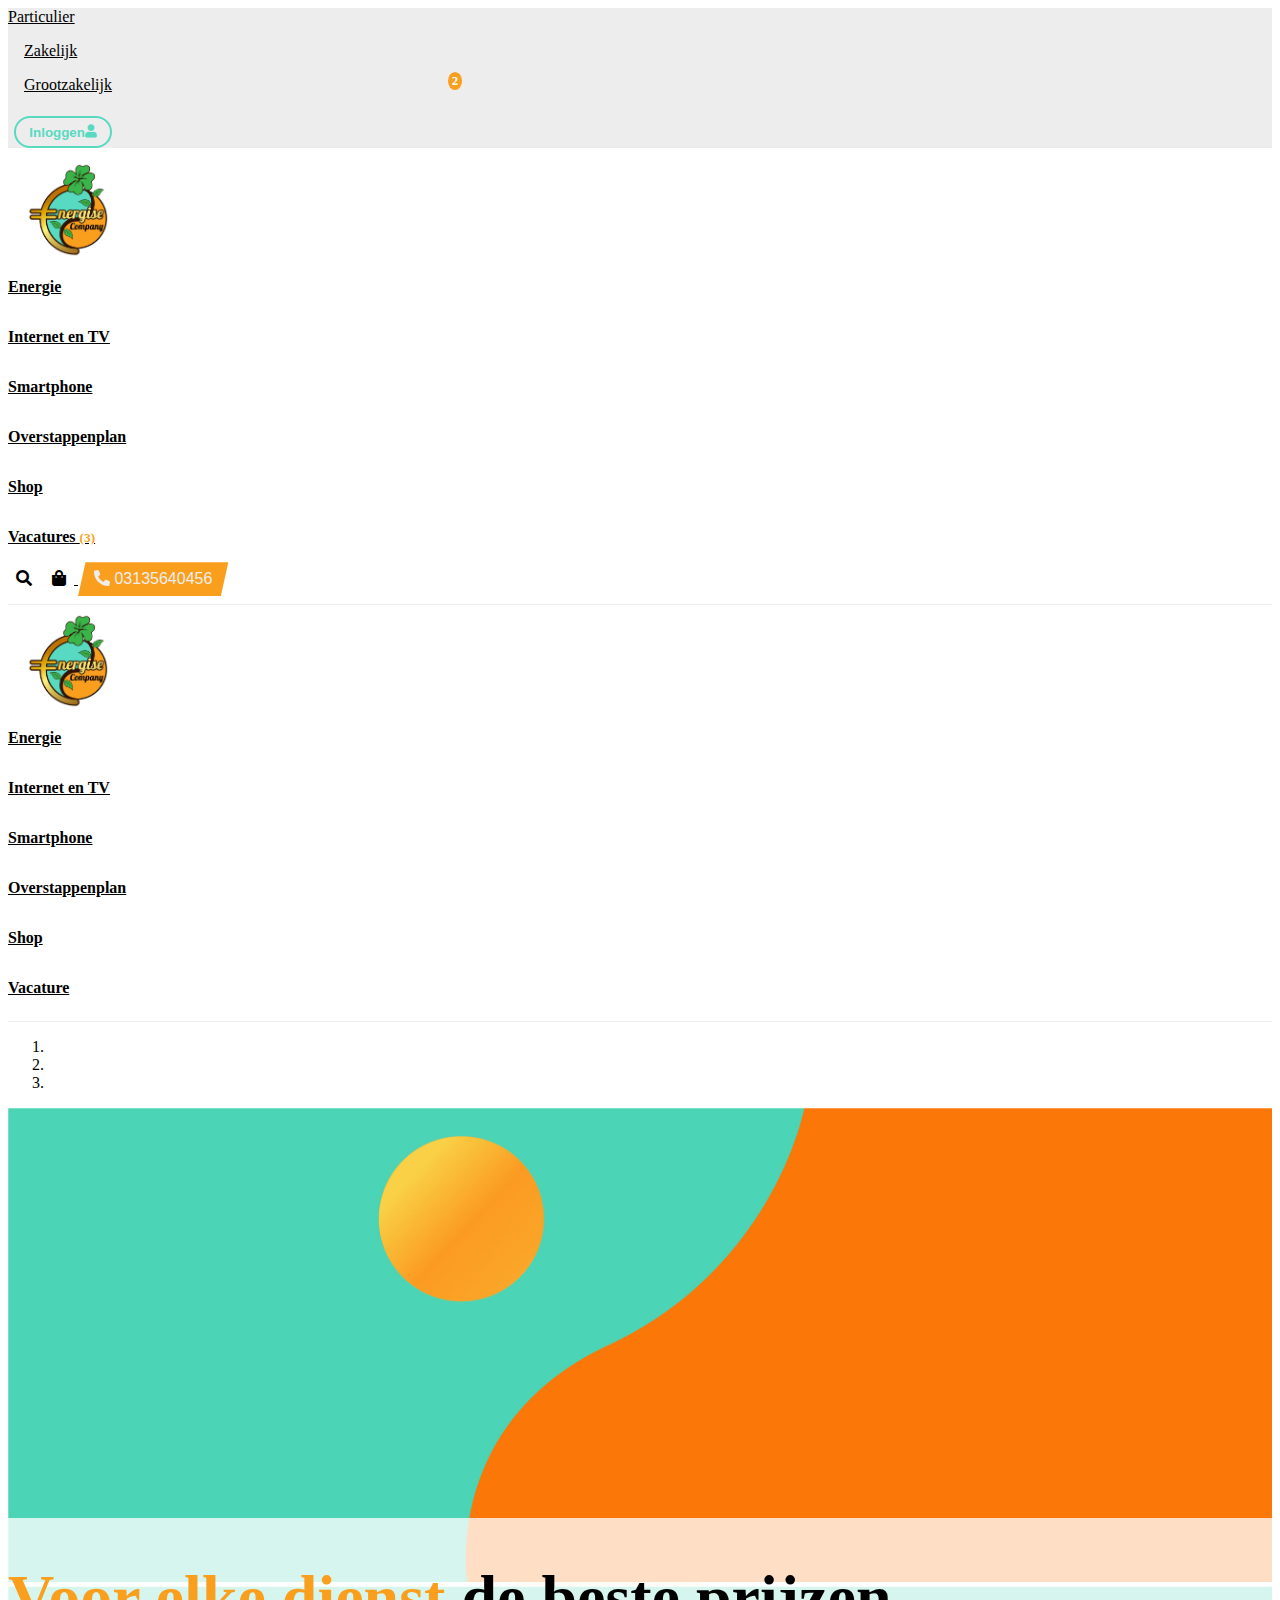
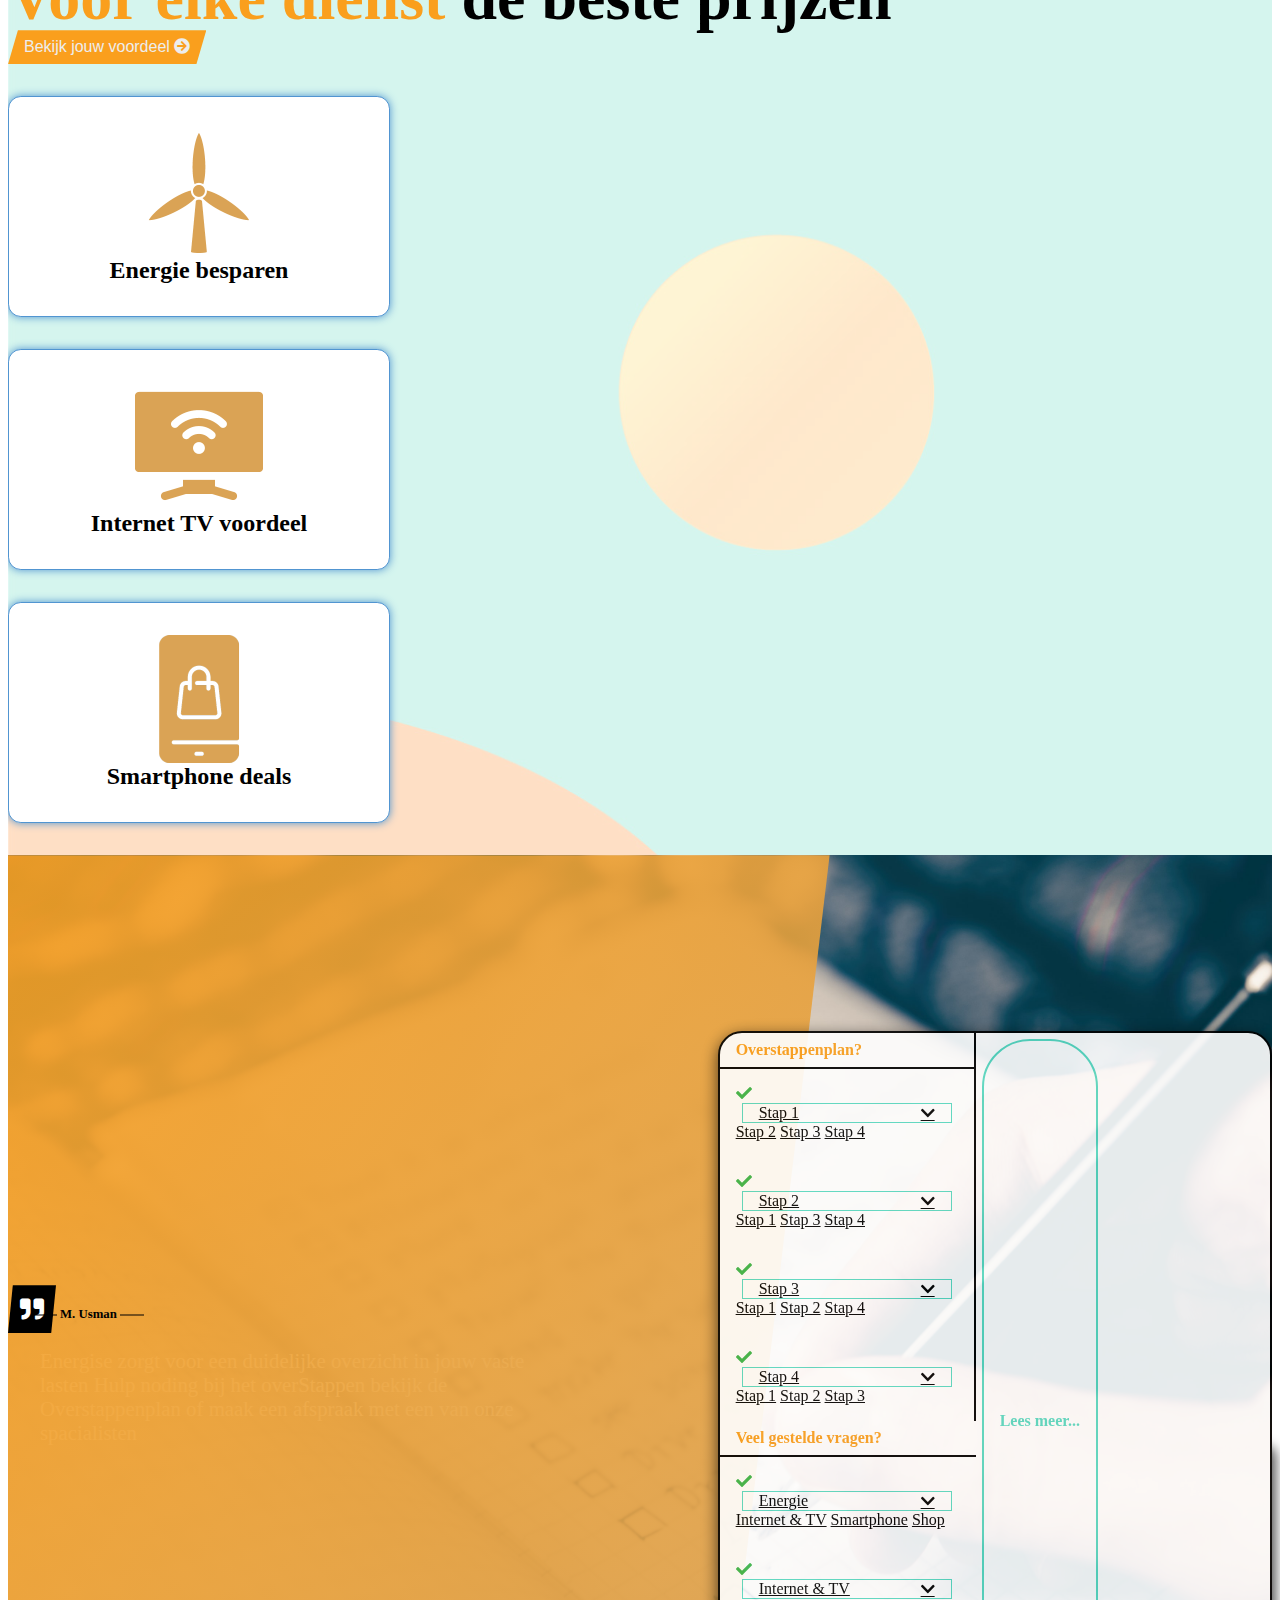
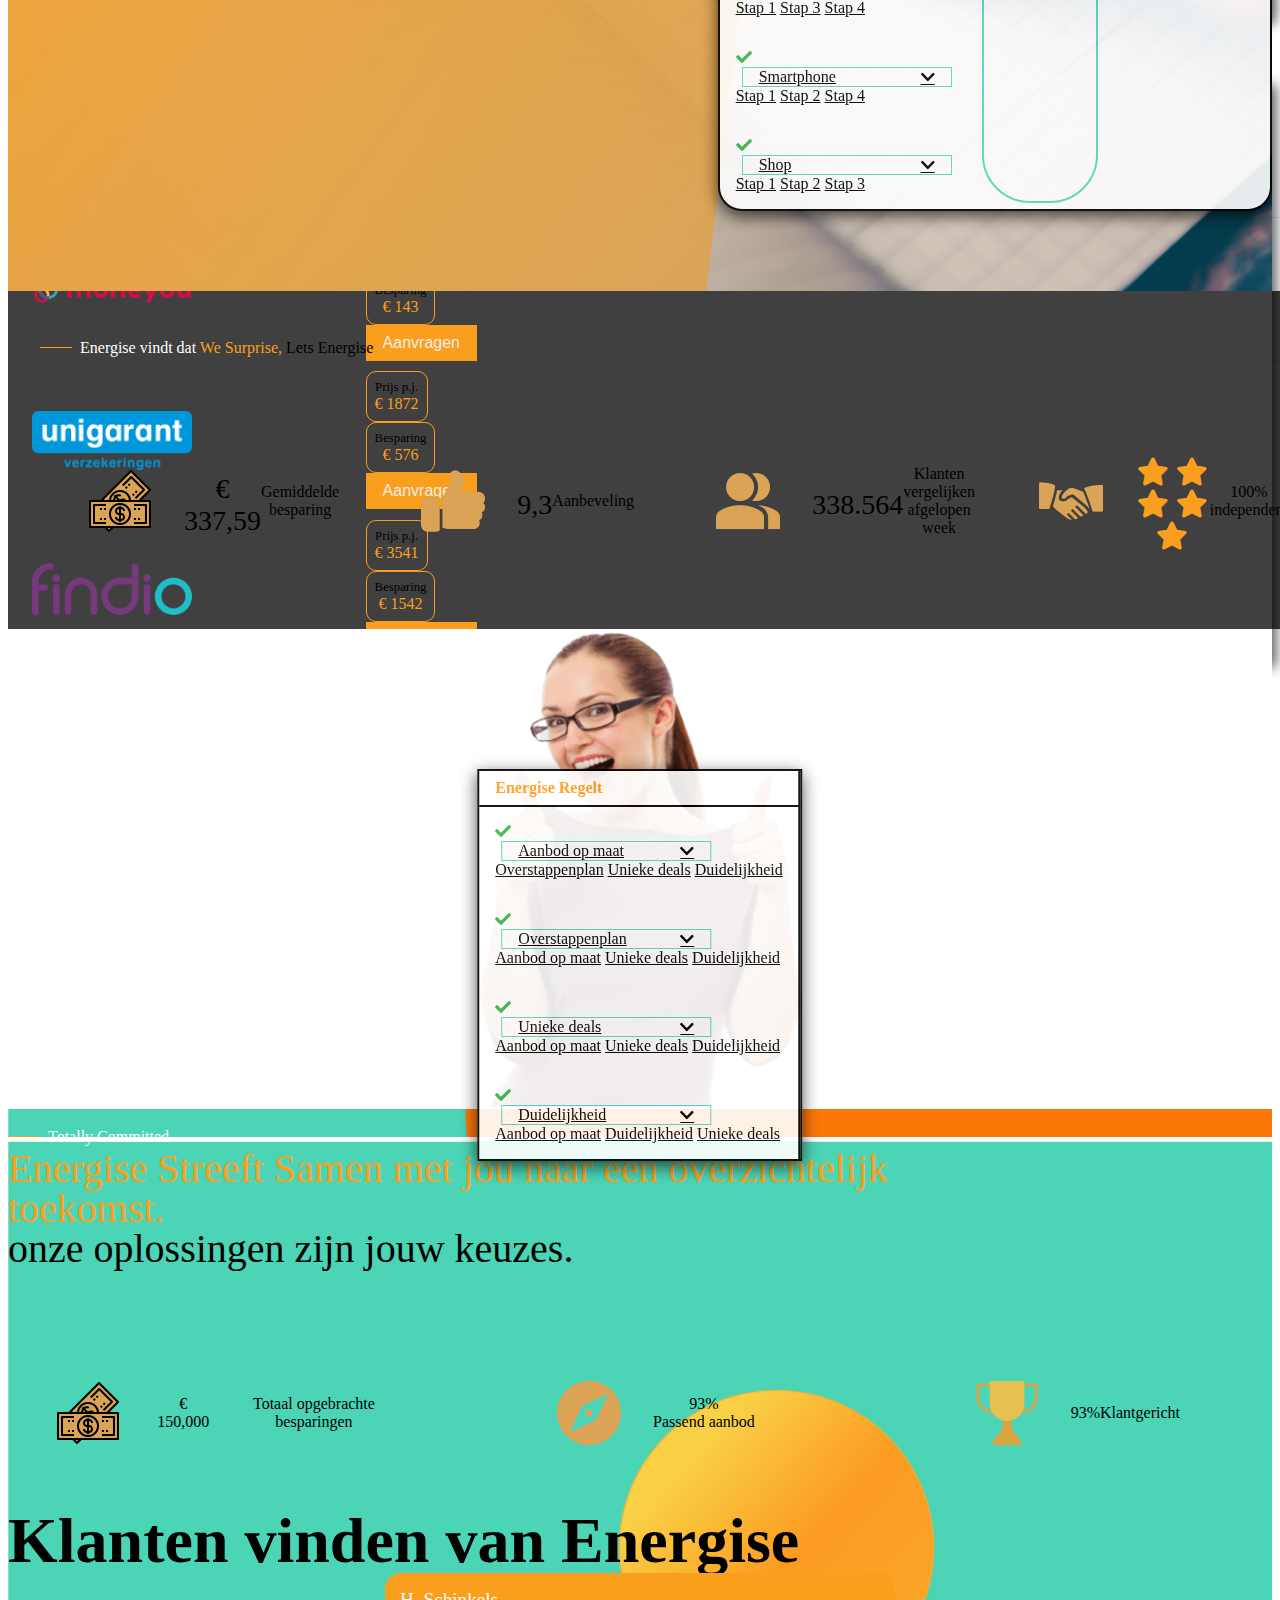
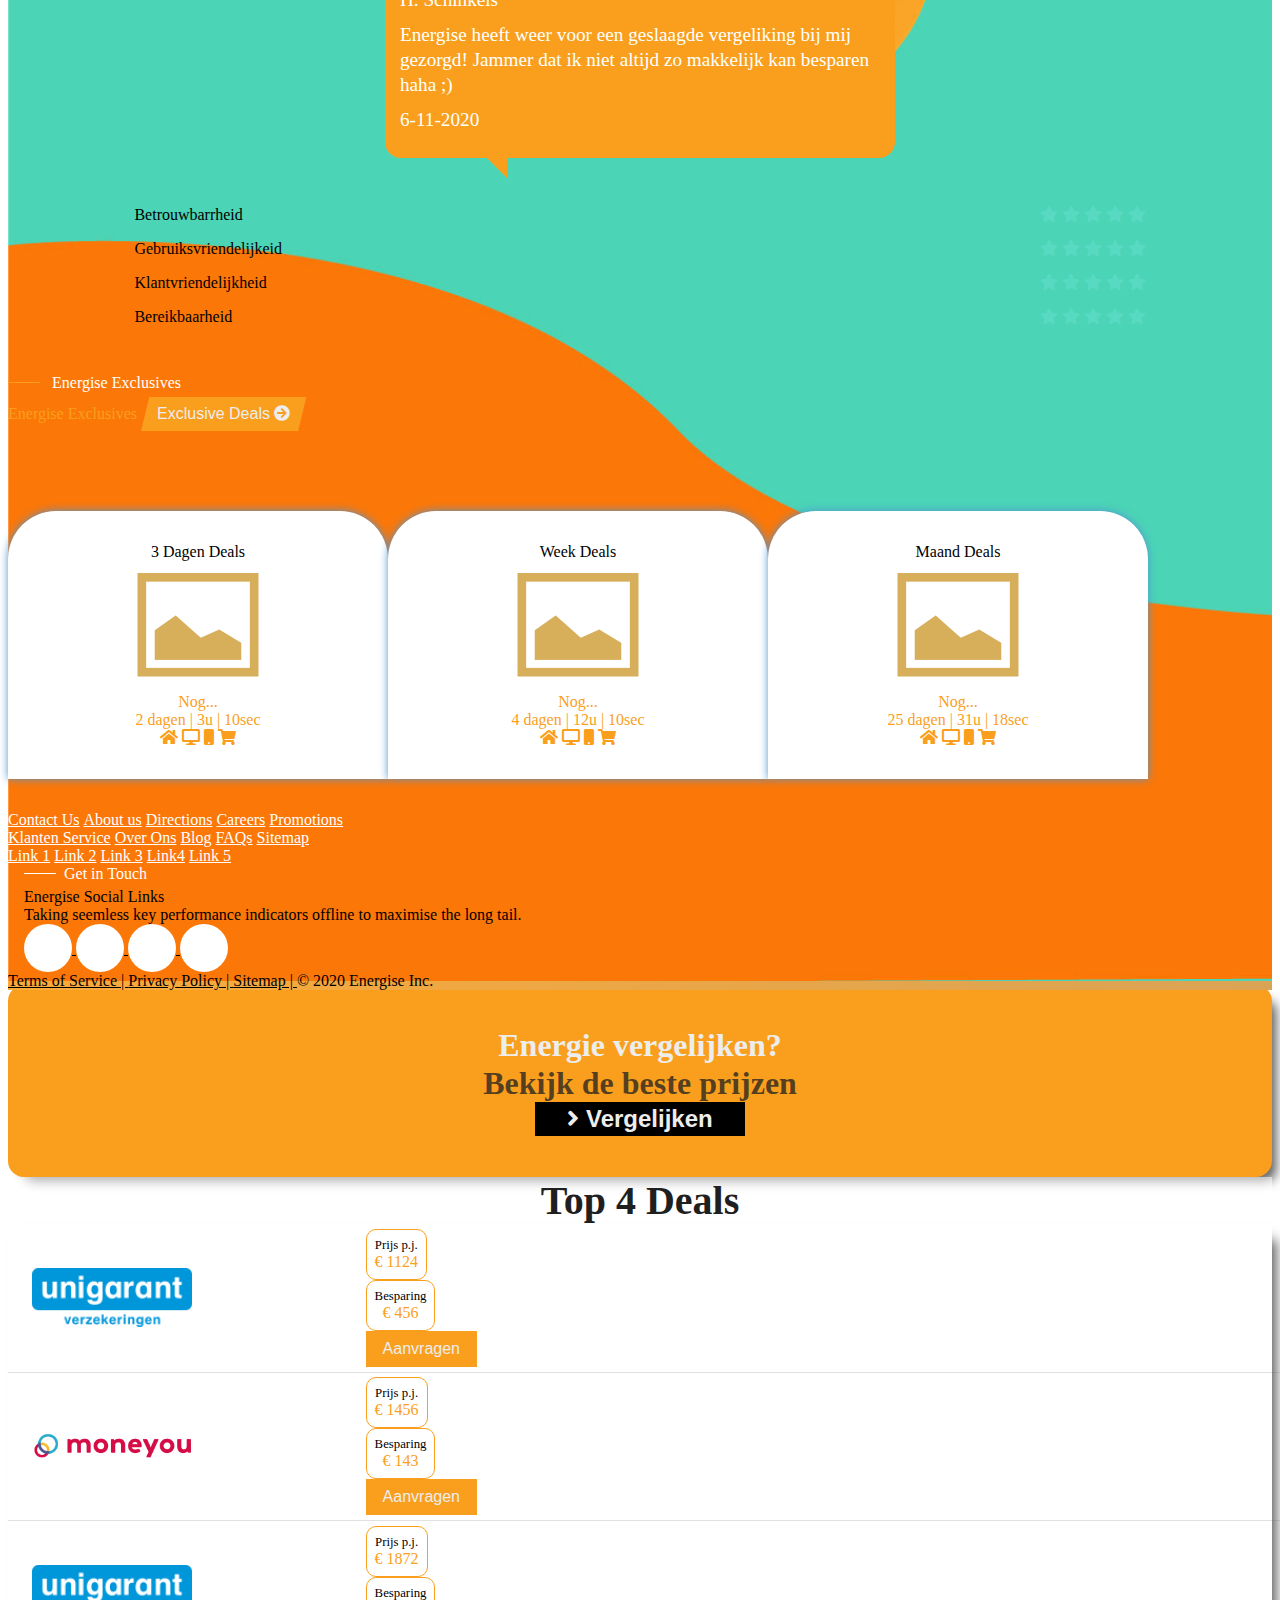
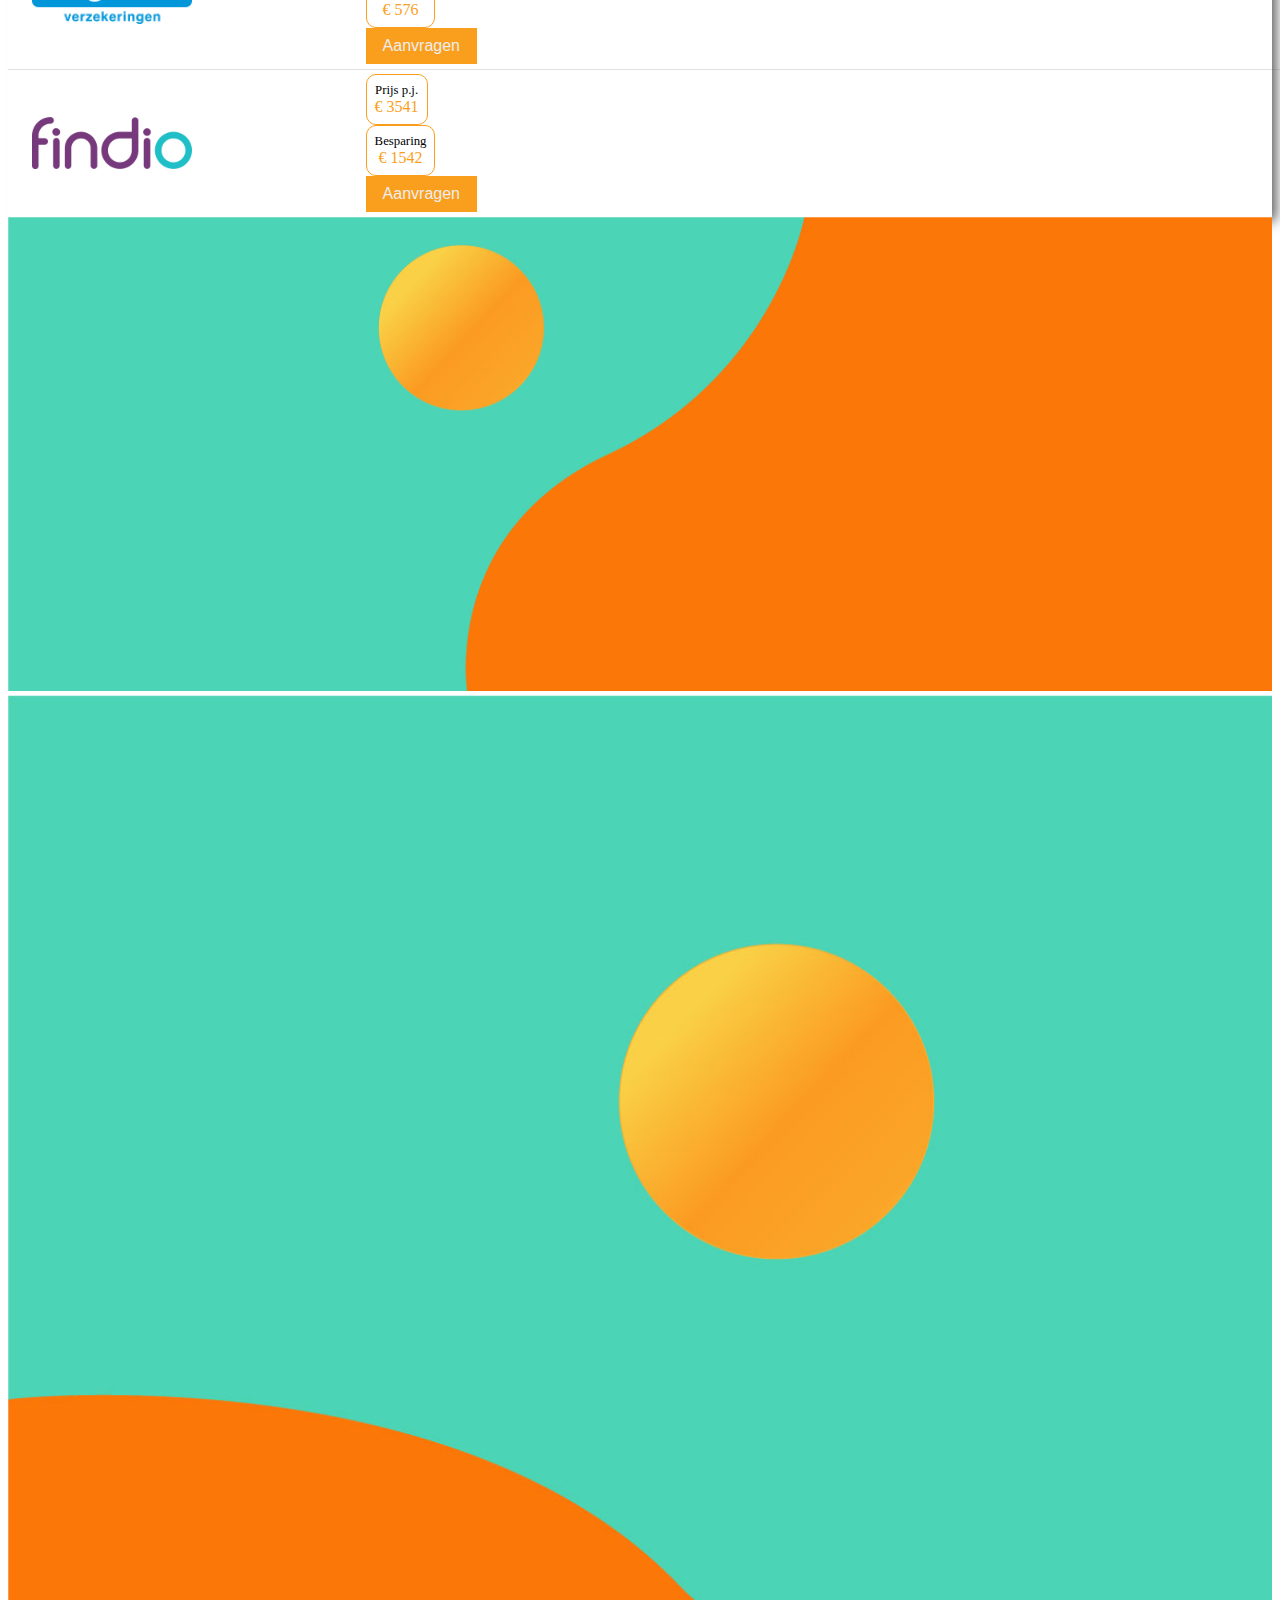
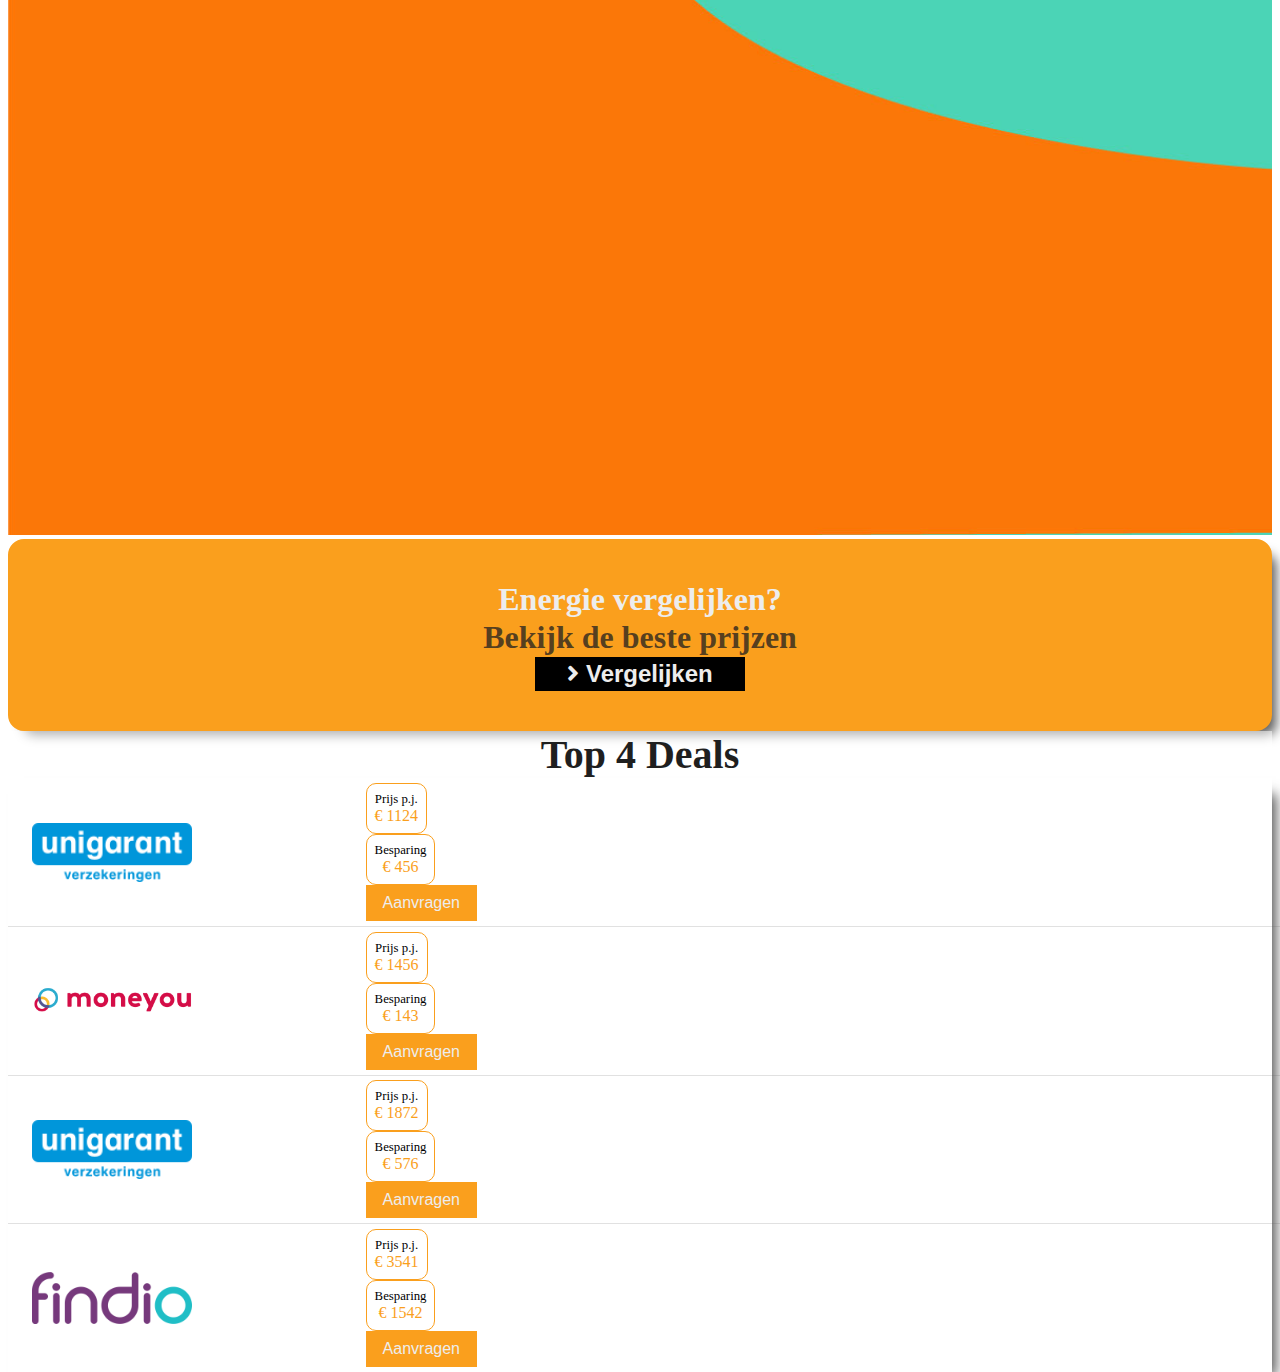
==== index.html @ 01d0f009 "3rd page 1st slider ready" ====
<!doctype html>

<html lang="fr">
<head>
  <meta charset="utf-8">
  <meta name="viewport" content="width=device-width, initial-scale=1">
  
  
  <title>Project Energize</title>
  <meta name="description" content="HTML Template by M.Usman">
  <meta name="author" content="SitePoint">
  
  <link rel="stylesheet" href="https://stackpath.bootstrapcdn.com/bootstrap/4.5.0/css/bootstrap.min.css" integrity="sha384-9aIt2nRpC12Uk9gS9baDl411NQApFmC26EwAOH8WgZl5MYYxFfc+NcPb1dKGj7Sk" crossorigin="anonymous">
  <link href="https://use.fontawesome.com/releases/v5.0.7/css/all.css" rel="stylesheet">
  <link rel="stylesheet" href="css/styles.css">  
  
</head>

<body>
  <header >
    <div class="container-fluid  above-header">
      <div class="container">
        <div class="row flex-column flex-lg-row justify-content-between">
          <div class="col mt-1">
            <div class="d-flex justify-content-start">
              <ul class="d-flex">
                <li>
                  <a href="#">Particulier</a>
                </li>
                <li >
                  <a href="#">Zakelijk </a>
                </li>
                <li >
                  <a href="pages/grootzakelijk.html">Grootzakelijk </a>
                </li>
              </ul>
            </div>
          </div>
          <div class="d-flex justify-content-center align-items-center justify-content-lg-end ">
            
            <button class="above-header--button">
              <div class="above-header--button_Inlogen">Inloggen</div>
              <i class="fa fa-user px-1" aria-hidden="true"></i>
            </button>
          </div>
        </div>
      </div>
    </div>
    
    <div class="container-fluid header d-none d-lg-block">
      <div class="container">
        <div class="row">
          <div class=" ">
            <a href="index.html" class="logo" ><img src="images/logo.jpg" alt="logo" ></a>
          </div>
          
          <div class="col">
            <div class="d-flex h-100">
              <ul class="d-flex justify-content-center align-items-center flex-grow-1 ">
                <li class="header-item">
                  <a href="pages/energie.html">Energie </a>
                </li>
                <li class=" header-item">
                  <a href="pages/internet_tv.html">Internet en TV</a>
                </li>
                <li class="header-item">
                  <a href="pages/smartphone.html">Smartphone</a>
                </li>
                <li class="header-item">
                  <a href="pages/overstappenplan.html">Overstappenplan </a>
                </li>
                <li class="header-item">
                  <a href="pages/shop.html">Shop</a>
                </li>
                <li class="header-item">
                  <a href="pages/vacatures.html">Vacatures <small class="align-top color-primary font-weight-bold">(3)</small></a>
                </li>
              </ul>
            </div>
          </div>
          
          <div class="header--right justify-content-end align-items-center d-flex">
            <i class="fa fa-search header--right_item" aria-hidden="true"></i>
            <a href="#">
              <i class="fa fa-shopping-bag pr-4 position-relative header--right_item" aria-hidden="true"><span class="header--right_itemcount">2</span>
              </i>
            </a> 
            <button class="header--right_item ener-btn-primary">
              <i class="fa fa-phone fa-flip-horizontal" aria-hidden="true"></i>
              03135640456
            </button>
            
          </div>
          
        </div>
        
      </div>
      
    </div>
    
    <nav class="header d-lg-none">
      <div class="pos-f-t">
        
        <nav class="navbar navbar-light ">
          <a href="#" class="logo align-self-center" ><img src="images/logo.jpg" alt="logo" ></a>
          <button class="navbar-toggler" type="button" data-toggle="collapse" data-target="#navbarToggleExternalContent" aria-controls="navbarToggleExternalContent" aria-expanded="true" aria-label="Toggle navigation">
            <span class="navbar-toggler-icon"></span>
          </button>
        </nav>
        
        <div class="collapse" id="navbarToggleExternalContent">
          <div class="p-4">
            <div class="col">
              <div class="d-flex  h-100">
                <ul class="d-flex justify-content-center align-items-center flex-column flex-grow-1 ">
                  <li class="header-item">
                    <a href="pages/energie.html">Energie</a>
                  </li>
                  <li class=" header-item">
                    <a href="pages/internet_tv.html">Internet en TV</a>
                  </li>
                  <li class="header-item">
                    <a href="pages/Smartphone.html">Smartphone</a>
                  </li>
                  <li class="header-item">
                    <a href="pages/overstappenplan.html">Overstappenplan</a>
                  </li>
                  <li class="header-item">
                    <a href="pages/shop.html">Shop</a>
                  </li>
                  <li class="header-item">
                    <a href="pages/vacatures.html">Vacature</a>
                  </li>
                </ul>
              </div>
            </div>
          </div>
        </div>
      </div>
      
    </nav>
    
    
  </header>
  
  <section class="banner">
    
    <div id="carouselExampleIndicators" class="carousel slide h-100" data-ride="carousel">
      <ol class="carousel-indicators">
        <li data-target="#carouselExampleIndicators" data-slide-to="0" class="active"></li>
        <li data-target="#carouselExampleIndicators" data-slide-to="1"></li>
        <li data-target="#carouselExampleIndicators" data-slide-to="2"></li>
      </ol>
      <div class="carousel-inner h-100">
        
        <div class="carousel-item active h-100">
          <img class="banner_bg d-none d-lg-block w-lg-100 position-absolute" src="images/banner_bg.jpg" alt="First slide">
          <img class="banner_bg d-block d-lg-none w-lg-100 position-absolute" src="images/banner_bg_mobile.jpg" alt="First slide">

          <div class="h-100 d-flex justify-content-center align-items-center">
            
            <div class="col-10 d-flex justify-content-center align-items-center flex-column flex-lg-row">
              
              <div class="col-12 col-lg-6 d-flex justify-content-center  p-0">
                <div class="banner--left">
                  <div class="banner--left--cta">
                    <span class="banner--left--cta_question">Energie vergelijken?</span>
                    <span class="banner--left--cta_text">Bekijk de beste prijzen</span>
                    <button class="ener-btn-secondary mt-3">
                      <i class="fa fa-angle-right" aria-hidden="true"></i>
                      <span>Vergelijken</span>
                    </button>
                  </div>
                </div>
              </div>
              
              <div class="col-12 col-lg-6 d-flex justify-content-center  p-0">
                <div class="banner--right">
                  <div class="banner--right_heading h1">Top 4 Deals</div>
                  <div class="deals ">
                    
                    <div class="deals-row flex-column flex-lg-row align-items-center">
                      <div class="deals-col deals-col_img">
                        <img src="images/unigarant_logo.png" alt="moneyou" class="deals--icon">
                      </div>
                      
                      <div class="d-flex w-100 justify-content-between">
                        <div class="deals-col">
                          <div class="deals--price-badge">
                            <span class="deals--price-badge_head">
                              Prijs p.j.
                            </span>
                            <span class="deals--price-badge_value color-primary">
                              € 1124
                            </span>
                          </div>
                          
                        </div>
                        <div class="deals-col">
                          <div class="deals--price-badge">
                            <span class="deals--price-badge_head">
                              Besparing
                            </span>
                            <span class="deals--price-badge_value color-primary">
                              € 456
                            </span>
                          </div>
                        </div>
                        <div class="deals-col">
                          <button class="deals_btn ener-btn-primary">Aanvragen</button>
                        </div>
                        
                      </div>
                    </div>
                    
                    <div class="deals-row flex-column flex-lg-row align-items-center">
                      <div class="deals-col deals-col_img">
                        <img src="images/moneyou_logo.png" alt="moneyou" class="deals--icon">
                      </div>
                      
                      <div class="d-flex w-100 justify-content-between">
                        
                        <div class="deals-col">
                          <div class="deals--price-badge">
                            <span class="deals--price-badge_head">
                              Prijs p.j.
                            </span>
                            <span class="deals--price-badge_value color-primary">
                              € 1456
                            </span>
                          </div>
                        </div>
                        
                        <div class="deals-col">
                          <div class="deals--price-badge">
                            <span class="deals--price-badge_head">
                              Besparing
                            </span>
                            <span class="deals--price-badge_value color-primary">
                              € 143
                            </span>
                          </div>
                        </div>
                        
                        <div class="deals-col">
                          <button class="deals_btn ener-btn-primary">Aanvragen</button>
                        </div>
                      </div>
                      
                    </div>
                    
                    <div class="deals-row flex-column flex-lg-row align-items-center">
                      <div class="deals-col deals-col_img">
                        <img src="images/unigarant_logo.png" alt="unigarant" class="deals--icon">
                      </div>
                      
                      <div class="d-flex w-100 justify-content-between">
                        
                        <div class="deals-col">
                          <div class="deals--price-badge">
                            <span class="deals--price-badge_head">
                              Prijs p.j.
                            </span>
                            <span class="deals--price-badge_value color-primary">
                              € 1872
                            </span>
                          </div>
                        </div>
                        
                        <div class="deals-col">
                          <div class="deals--price-badge">
                            <span class="deals--price-badge_head">
                              Besparing
                            </span>
                            <span class="deals--price-badge_value color-primary">
                              € 576
                            </span>
                          </div>
                        </div>
                        
                        <div class="deals-col">
                          <button class="deals_btn ener-btn-primary">Aanvragen</button>
                        </div>
                      </div>
                      
                    </div>
                    
                    <div class="deals-row flex-column flex-lg-row align-items-center">
                      <div class="deals-col deals-col_img">
                        <img src="images/findio_logo.png" alt="findio" class="deals--icon">
                      </div>
                      
                      <div class="d-flex w-100 justify-content-between">
                        
                        <div class="deals-col">
                          <div class="deals--price-badge">
                            <span class="deals--price-badge_head">
                              Prijs p.j.
                            </span>
                            <span class="deals--price-badge_value color-primary">
                              € 3541
                            </span>
                          </div>
                        </div>
                        
                        <div class="deals-col">
                          <div class="deals--price-badge">
                            <span class="deals--price-badge_head">
                              Besparing
                            </span>
                            <span class="deals--price-badge_value color-primary">
                              € 1542
                            </span>
                          </div>
                        </div>
                        
                        <div class="deals-col">
                          <button class="deals_btn ener-btn-primary">Aanvragen</button>
                        </div>
                        
                      </div>
                      
                    </div>
                    
                  </div>
                  
                </div>
              </div>
              
            </div>  
            
          </div>
          
        </div>
        
        <div class="carousel-item h-100">
          <img class="banner_bg d-none d-lg-block w-lg-100 position-absolute" src="images/banner_bg.jpg" alt="second slide">
          <img class="banner_bg d-block d-lg-none w-lg-100 position-absolute" src="images/banner_bg_mobile.jpg" alt="second slide">

          <div class="h-100 d-flex justify-content-center align-items-center">
            
            <div class="col-10 d-flex justify-content-center align-items-center flex-column flex-lg-row">
              
              <div class="col-12 col-lg-6 d-flex justify-content-center p-0">
                <div class="banner--left">
                  <div class="banner--left--cta">
                    <span class="banner--left--cta_question">Energie vergelijken?</span>
                    <span class="banner--left--cta_text">Bekijk de beste prijzen</span>
                    <button class="ener-btn-secondary mt-3">
                      <i class="fa fa-angle-right" aria-hidden="true"></i>
                      <span>Vergelijken</span>
                    </button>
                  </div>
                </div>
              </div>
              
              <div class="col-12 col-lg-6 d-flex justify-content-center p-0">
                <div class="banner--right">
                  <div class="banner--right_heading h1">Top 4 Deals</div>
                  <div class="deals ">
                    
                    <div class="deals-row flex-column flex-lg-row align-items-center">
                      <div class="deals-col deals-col_img">
                        <img src="images/unigarant_logo.png" alt="moneyou" class="deals--icon">
                      </div>
                      
                      <div class="d-flex w-100 justify-content-between">
                        <div class="deals-col">
                          <div class="deals--price-badge">
                            <span class="deals--price-badge_head">
                              Prijs p.j.
                            </span>
                            <span class="deals--price-badge_value color-primary">
                              € 1124
                            </span>
                          </div>
                          
                        </div>
                        <div class="deals-col">
                          <div class="deals--price-badge">
                            <span class="deals--price-badge_head">
                              Besparing
                            </span>
                            <span class="deals--price-badge_value color-primary">
                              € 456
                            </span>
                          </div>
                        </div>
                        <div class="deals-col">
                          <button class="deals_btn ener-btn-primary">Aanvragen</button>
                        </div>
                        
                      </div>
                    </div>
                    
                    <div class="deals-row flex-column flex-lg-row align-items-center">
                      <div class="deals-col deals-col_img">
                        <img src="images/moneyou_logo.png" alt="moneyou" class="deals--icon">
                      </div>
                      
                      <div class="d-flex w-100 justify-content-between">
                        
                        <div class="deals-col">
                          <div class="deals--price-badge">
                            <span class="deals--price-badge_head">
                              Prijs p.j.
                            </span>
                            <span class="deals--price-badge_value color-primary">
                              € 1456
                            </span>
                          </div>
                        </div>
                        
                        <div class="deals-col">
                          <div class="deals--price-badge">
                            <span class="deals--price-badge_head">
                              Besparing
                            </span>
                            <span class="deals--price-badge_value color-primary">
                              € 143
                            </span>
                          </div>
                        </div>
                        
                        <div class="deals-col">
                          <button class="deals_btn ener-btn-primary">Aanvragen</button>
                        </div>
                      </div>
                      
                    </div>
                    
                    <div class="deals-row flex-column flex-lg-row align-items-center">
                      <div class="deals-col deals-col_img">
                        <img src="images/unigarant_logo.png" alt="unigarant" class="deals--icon">
                      </div>
                      
                      <div class="d-flex w-100 justify-content-between">
                        
                        <div class="deals-col">
                          <div class="deals--price-badge">
                            <span class="deals--price-badge_head">
                              Prijs p.j.
                            </span>
                            <span class="deals--price-badge_value color-primary">
                              € 1872
                            </span>
                          </div>
                        </div>
                        
                        <div class="deals-col">
                          <div class="deals--price-badge">
                            <span class="deals--price-badge_head">
                              Besparing
                            </span>
                            <span class="deals--price-badge_value color-primary">
                              € 576
                            </span>
                          </div>
                        </div>
                        
                        <div class="deals-col">
                          <button class="deals_btn ener-btn-primary">Aanvragen</button>
                        </div>
                      </div>
                      
                    </div>
                    
                    <div class="deals-row flex-column flex-lg-row align-items-center">
                      <div class="deals-col deals-col_img">
                        <img src="images/findio_logo.png" alt="findio" class="deals--icon">
                      </div>
                      
                      <div class="d-flex w-100 justify-content-between">
                        
                        <div class="deals-col">
                          <div class="deals--price-badge">
                            <span class="deals--price-badge_head">
                              Prijs p.j.
                            </span>
                            <span class="deals--price-badge_value color-primary">
                              € 3541
                            </span>
                          </div>
                        </div>
                        
                        <div class="deals-col">
                          <div class="deals--price-badge">
                            <span class="deals--price-badge_head">
                              Besparing
                            </span>
                            <span class="deals--price-badge_value color-primary">
                              € 1542
                            </span>
                          </div>
                        </div>
                        
                        <div class="deals-col">
                          <button class="deals_btn ener-btn-primary">Aanvragen</button>
                        </div>
                        
                      </div>
                      
                    </div>
                    
                  </div>
                  
                </div>
              </div>
              
            </div>  
            
          </div>
          
        </div>
        
        <div class="carousel-item h-100">
          <img class="banner_bg d-none d-lg-block w-lg-100 position-absolute" src="images/banner_bg.jpg" alt="third slide">
          <img class="banner_bg d-block d-lg-none w-lg-100 position-absolute" src="images/banner_bg_mobile.jpg" alt="third slide">

          
          <div class="h-100 d-flex justify-content-center align-items-center">
            
            <div class="col-10 d-flex justify-content-center align-items-center flex-column flex-lg-row">
              
              <div class="col-12 col-lg-6 d-flex justify-content-center p-0">
                <div class="banner--left">
                  <div class="banner--left--cta">
                    <span class="banner--left--cta_question">Energie vergelijken?</span>
                    <span class="banner--left--cta_text">Bekijk de beste prijzen</span>
                    <button class="ener-btn-secondary mt-3">
                      <i class="fa fa-angle-right" aria-hidden="true"></i>
                      <span>Vergelijken</span>
                    </button>
                  </div>
                </div>
              </div>
              
              <div class="col-12 col-lg-6 d-flex justify-content-center p-0">
                <div class="banner--right">
                  <div class="banner--right_heading h1">Top 4 Deals</div>
                  <div class="deals ">
                    
                    <div class="deals-row flex-column flex-lg-row align-items-center">
                      <div class="deals-col deals-col_img">
                        <img src="images/unigarant_logo.png" alt="moneyou" class="deals--icon">
                      </div>
                      
                      <div class="d-flex w-100 justify-content-between">
                        <div class="deals-col">
                          <div class="deals--price-badge">
                            <span class="deals--price-badge_head">
                              Prijs p.j.
                            </span>
                            <span class="deals--price-badge_value color-primary">
                              € 1124
                            </span>
                          </div>
                          
                        </div>
                        <div class="deals-col">
                          <div class="deals--price-badge">
                            <span class="deals--price-badge_head">
                              Besparing
                            </span>
                            <span class="deals--price-badge_value color-primary">
                              € 456
                            </span>
                          </div>
                        </div>
                        <div class="deals-col">
                          <button class="deals_btn ener-btn-primary">Aanvragen</button>
                        </div>
                        
                      </div>
                    </div>
                    
                    <div class="deals-row flex-column flex-lg-row align-items-center">
                      <div class="deals-col deals-col_img">
                        <img src="images/moneyou_logo.png" alt="moneyou" class="deals--icon">
                      </div>
                      
                      <div class="d-flex w-100 justify-content-between">
                        
                        <div class="deals-col">
                          <div class="deals--price-badge">
                            <span class="deals--price-badge_head">
                              Prijs p.j.
                            </span>
                            <span class="deals--price-badge_value color-primary">
                              € 1456
                            </span>
                          </div>
                        </div>
                        
                        <div class="deals-col">
                          <div class="deals--price-badge">
                            <span class="deals--price-badge_head">
                              Besparing
                            </span>
                            <span class="deals--price-badge_value color-primary">
                              € 143
                            </span>
                          </div>
                        </div>
                        
                        <div class="deals-col">
                          <button class="deals_btn ener-btn-primary">Aanvragen</button>
                        </div>
                      </div>
                      
                    </div>
                    
                    <div class="deals-row flex-column flex-lg-row align-items-center">
                      <div class="deals-col deals-col_img">
                        <img src="images/unigarant_logo.png" alt="unigarant" class="deals--icon">
                      </div>
                      
                      <div class="d-flex w-100 justify-content-between">
                        
                        <div class="deals-col">
                          <div class="deals--price-badge">
                            <span class="deals--price-badge_head">
                              Prijs p.j.
                            </span>
                            <span class="deals--price-badge_value color-primary">
                              € 1872
                            </span>
                          </div>
                        </div>
                        
                        <div class="deals-col">
                          <div class="deals--price-badge">
                            <span class="deals--price-badge_head">
                              Besparing
                            </span>
                            <span class="deals--price-badge_value color-primary">
                              € 576
                            </span>
                          </div>
                        </div>
                        
                        <div class="deals-col">
                          <button class="deals_btn ener-btn-primary">Aanvragen</button>
                        </div>
                      </div>
                      
                    </div>
                    
                    <div class="deals-row flex-column flex-lg-row align-items-center">
                      <div class="deals-col deals-col_img">
                        <img src="images/findio_logo.png" alt="findio" class="deals--icon">
                      </div>
                      
                      <div class="d-flex w-100 justify-content-between">
                        
                        <div class="deals-col">
                          <div class="deals--price-badge">
                            <span class="deals--price-badge_head">
                              Prijs p.j.
                            </span>
                            <span class="deals--price-badge_value color-primary">
                              € 3541
                            </span>
                          </div>
                        </div>
                        
                        <div class="deals-col">
                          <div class="deals--price-badge">
                            <span class="deals--price-badge_head">
                              Besparing
                            </span>
                            <span class="deals--price-badge_value color-primary">
                              € 1542
                            </span>
                          </div>
                        </div>
                        
                        <div class="deals-col">
                          <button class="deals_btn ener-btn-primary">Aanvragen</button>
                        </div>
                        
                      </div>
                      
                    </div>
                    
                  </div>
                  
                </div>
              </div>
              
            </div>  
            
          </div>
          
        </div>
        
        
      </div>
      <a class="carousel-control-prev" href="#carouselExampleIndicators" role="button" data-slide="prev">
        <span class="carousel-control-prev-icon" aria-hidden="true"></span>
        <span class="sr-only">Previous</span>
      </a>
      <a class="carousel-control-next" href="#carouselExampleIndicators" role="button" data-slide="next">
        <span class="carousel-control-next-icon" aria-hidden="true"></span>
        <span class="sr-only">Next</span>
      </a>
    </div>
    
    <!-- experiment carosal Ends here  -->
    
    
    
  </section>
  
  
  
  
  <section class="services">
    <i class="fa fa-bolt" aria-hidden="true"></i>
    <div class="container">
      <div class="row flex-lg-row flex-column align-items-center align-items-lg-end">
        <div class="d-flex flex-column services--h1">
          <span class="color-primary">Voor elke dienst</span>
          <span class="">de beste prijzen</span>
        </div>
        
        <div class="d-flex flex-grow-1 justify-content-end align-items-end go-right">
          <button class="ener-btn-primary px-4">Bekijk jouw voordeel 
            <i class="fa fa-arrow-circle-right go-right" aria-hidden="true"></i>
          </button>
        </div>
      </div>
      
      <div class="row d-flex flex-lg-row flex-column justify-content-between">
        <div class="services--card">
          <img src="images/Windmill.png" alt="Windmill" class="services--card_icon">
          <span class="services--card_text">Energie besparen</span>
        </div>
        
        <div class="services--card">
          <img src="images/smart-tv.png" alt="Smart-TV" class="services--card_icon">
          <span class="services--card_text">Internet TV voordeel</span>
        </div>
        
        <div class="services--card">
          <img src="images/phone.png" alt="phone" class="services--card_icon">
          <span class="services--card_text">Smartphone deals</span>
        </div>
      </div>
      
      
      
    </div>
    
    <div class="services--transferplan">
      <div class="services--transferplan_bg"></div>
      <div class="services--transferplan--wraper container flex-column flex-lg-row">
        
        <div class="services--transferplan-left col-12 col-lg-6 d-flex justify-content-center align-items-center flex-column text-center">
          <i class="fa fa-quote-right services--transferplan--quote_mark " aria-hidden="true"></i>
          <span class="services--transferplan--quote_name">M. Usman</span>
          <div class="services--transferplan--quote">
            Energise zorgt voor een duidelijke overzicht in 
            jouw vaste lasten Hulp noding bij het overStappen
             bekijk de Overstappenplan of maak een afspraak 
             met een van onze spacialisten</div>
        </div>
        
        <div class="services--transferplan-right flex-column">
          <div class="d-flex flex-column flex-lg-row">
            <div class="p-0 flex-grow-1 d-flex justify-content-center text-center">
              <div class="services--transferplan-right--left flex-column">
                <span class="services--transferplan-right_heading color-primary">Overstappenplan?</span>
                <span class="services--transferplan-right--row d-flex align-items-center">
                  <i class="fa fa-check" aria-hidden="true"></i>
                  <div class="dropdown ">
                    <a class="btn services--transferplan-right_dropdown" href="#" role="button" id="dropdownMenuLink" data-toggle="dropdown" aria-haspopup="true" aria-expanded="false">
                      Stap 1
                      <i class="fa fa-chevron-down" aria-hidden="true"></i>
                    </a>
                    <div class="dropdown-menu w-100" aria-labelledby="dropdownMenuLink">
                      <a class="dropdown-item" href="#">Stap 2</a>
                      <a class="dropdown-item" href="#">Stap 3</a>
                      <a class="dropdown-item" href="#">Stap 4</a>
                    </div>
                  </div>
                </span>
                
                <span class="services--transferplan-right--row d-flex align-items-center">
                  <i class="fa fa-check" aria-hidden="true"></i>
                  <div class="dropdown ">
                    <a class="btn services--transferplan-right_dropdown" href="#" role="button" id="dropdownMenuLink" data-toggle="dropdown" aria-haspopup="true" aria-expanded="false">
                      Stap 2
                      <i class="fa fa-chevron-down" aria-hidden="true"></i>
                    </a>
                    <div class="dropdown-menu w-100" aria-labelledby="dropdownMenuLink">
                      <a class="dropdown-item" href="#">Stap 1</a>
                      <a class="dropdown-item" href="#">Stap 3</a>
                      <a class="dropdown-item" href="#">Stap 4</a>
                    </div>
                  </div>
                </span>
                
                <span class="services--transferplan-right--row d-flex align-items-center">
                  <i class="fa fa-check" aria-hidden="true"></i>
                  <div class="dropdown ">
                    <a class="btn services--transferplan-right_dropdown" href="#" role="button" id="dropdownMenuLink" data-toggle="dropdown" aria-haspopup="true" aria-expanded="false">
                      Stap 3
                      <i class="fa fa-chevron-down" aria-hidden="true"></i>
                    </a>
                    <div class="dropdown-menu w-100" aria-labelledby="dropdownMenuLink">
                      <a class="dropdown-item" href="#">Stap 1</a>
                      <a class="dropdown-item" href="#">Stap 2</a>
                      <a class="dropdown-item" href="#">Stap 4</a>
                    </div>
                  </div>
                </span>
                
                <span class="services--transferplan-right--row d-flex align-items-center">
                  <i class="fa fa-check" aria-hidden="true"></i>
                  <div class="dropdown ">
                    <a class="btn services--transferplan-right_dropdown" href="#" role="button" id="dropdownMenuLink" data-toggle="dropdown" aria-haspopup="true" aria-expanded="false">
                      Stap 4
                      <i class="fa fa-chevron-down" aria-hidden="true"></i>
                    </a>
                    <div class="dropdown-menu w-100" aria-labelledby="dropdownMenuLink">
                      <a class="dropdown-item" href="#">Stap 1</a>
                      <a class="dropdown-item" href="#">Stap 2</a>
                      <a class="dropdown-item" href="#">Stap 3</a>
                    </div>
                  </div>
                </span>
              </div>
            </div>
            
            <div class="p-0 flex-grow-1 d-flex justify-content-center text-center">
              <div class="services--transferplan-right--right flex-column">
                <span class="services--transferplan-right_heading color-primary">Veel gestelde vragen?</span>
                <span class="services--transferplan-right--row d-flex align-items-center">
                  <i class="fa fa-check" aria-hidden="true"></i>
                  <div class="dropdown ">
                    <a class="btn services--transferplan-right_dropdown" href="#" role="button" id="dropdownMenuLink" data-toggle="dropdown" aria-haspopup="true" aria-expanded="false">
                      Energie
                      <i class="fa fa-chevron-down" aria-hidden="true"></i>
                    </a>
                    <div class="dropdown-menu w-100" aria-labelledby="dropdownMenuLink">
                      <a class="dropdown-item" href="#">Internet & TV</a>
                      <a class="dropdown-item" href="#">Smartphone</a>
                      <a class="dropdown-item" href="#">Shop</a>
                    </div>
                  </div>
                </span>
                
                <span class="services--transferplan-right--row d-flex align-items-center">
                  <i class="fa fa-check" aria-hidden="true"></i>
                  <div class="dropdown ">
                    <a class="btn services--transferplan-right_dropdown" href="#" role="button" id="dropdownMenuLink" data-toggle="dropdown" aria-haspopup="true" aria-expanded="false">
                      Internet & TV
                      <i class="fa fa-chevron-down" aria-hidden="true"></i>
                    </a>
                    <div class="dropdown-menu w-100" aria-labelledby="dropdownMenuLink">
                      <a class="dropdown-item" href="#">Stap 1</a>
                      <a class="dropdown-item" href="#">Stap 3</a>
                      <a class="dropdown-item" href="#">Stap 4</a>
                    </div>
                  </div>
                </span>
                
                <span class="services--transferplan-right--row d-flex align-items-center">
                  <i class="fa fa-check" aria-hidden="true"></i>
                  <div class="dropdown  ">
                    <a class="btn services--transferplan-right_dropdown" href="#" role="button" id="dropdownMenuLink" data-toggle="dropdown" aria-haspopup="true" aria-expanded="false">
                      Smartphone
                      <i class="fa fa-chevron-down" aria-hidden="true"></i>
                    </a>
                    <div class="dropdown-menu w-100" aria-labelledby="dropdownMenuLink">
                      <a class="dropdown-item" href="#">Stap 1</a>
                      <a class="dropdown-item" href="#">Stap 2</a>
                      <a class="dropdown-item" href="#">Stap 4</a>
                    </div>
                  </div>
                </span>
                
                <span class="services--transferplan-right--row d-flex align-items-center ">
                  <i class="fa fa-check" aria-hidden="true"></i>
                  <div class="dropdown  ">
                    <a class="btn services--transferplan-right_dropdown" href="#" role="button" id="dropdownMenuLink" data-toggle="dropdown" aria-haspopup="true" aria-expanded="false">
                      Shop
                      <i class="fa fa-chevron-down" aria-hidden="true"></i>
                    </a>
                    <div class="dropdown-menu w-100" aria-labelledby="dropdownMenuLink">
                      <a class="dropdown-item" href="#">Stap 1</a>
                      <a class="dropdown-item" href="#">Stap 2</a>
                      <a class="dropdown-item" href="#">Stap 3</a>
                    </div>
                  </div>
                </span>
              </div>
            </div>
          </div>
          
          
          <div class="above-header--button justify-content-center">Lees meer...</div>
        </div>
      </div>
    </div>
  </section>
  
  <section class="surprise">
    <i class="fa fa-bolt" aria-hidden="true"></i>
    
    <div class="container">
      <div class="d-flex flex-column">
        <span class="surprise--subheading">Energise vindt dat</span>
        <span class="h1 d-flex flex-column font-weight-bold">
          <span class="color-primary">We Surprise,</span>
          <span class="text-white mt-n2">Lets Energise</span>
        </div>
        
        <div class="surprise--stats flex-column flex-lg-row">
          
          <div class="surprise--stats--details d-flex flex-column text-white">
            <img src="images/money.png" alt="money icon" class="services--card_icon">
            <span class="surprise--stats--details_value">€ 337,59</span>
            <span class="">Gemiddelde besparing</span>
            
          </div>
          
          <div class="surprise--stats--details d-flex flex-column text-white">
            <img src="images/like.png" alt="like" class="services--card_icon">
            <span class="surprise--stats--details_value">9,3</span>
            <span class="">Aanbeveling</span>
            
          </div>
          
          <div class="surprise--stats--details d-flex flex-column text-white">
            <img src="images/group.png" alt="money icon" class="services--card_icon">
            <span class="surprise--stats--details_value">338.564</span>
            <span class="">Klanten vergelijken afgelopen week</span>
            
          </div>
          
          <div class="surprise--stats--details d-flex flex-column text-white">
            <img src="images/agreement.png" alt="agreement" class="services--card_icon">
            
            <!-- <img src="images/star.png" alt="agreement" class="star-icon"> -->
            <span class="color-primary surprise--stats--details_value text">
              <i class="fa fa-star" aria-hidden="true"></i>
              <i class="fa fa-star" aria-hidden="true"></i>
              <i class="fa fa-star" aria-hidden="true"></i>
              <i class="fa fa-star" aria-hidden="true"></i>
              <i class="fa fa-star" aria-hidden="true"></i>
            </span>
            
            
            
            <span class="">100% independent</span>
            
          </div>
          
        </div>
        
        
        
      </div>
    </div>
    
    
  </section>
  
  <section class="regelt">
    <div class="container">
      <div class="row pt-3">
        
        <div class="regelt--energise col-12 col-lg-6">
          <div class="services--transferplan-right regelt--transferplan">
            <div class="p-0 flex-grow-1 d-flex justify-content-center text-center">
              <div class="services--transferplan-right--left flex-column ">
                <span class="services--transferplan-right_heading color-primary">Energise Regelt</span>
                <span class="services--transferplan-right--row d-flex align-items-center">
                  <i class="fa fa-check" aria-hidden="true"></i>
                  <div class="dropdown  ">
                    <a class="btn services--transferplan-right_dropdown" href="#" role="button" id="dropdownMenuLink" data-toggle="dropdown" aria-haspopup="true" aria-expanded="false">
                        Aanbod op maat
                      <i class="fa fa-chevron-down" aria-hidden="true"></i>
                    </a>
                    <div class="dropdown-menu w-100" aria-labelledby="dropdownMenuLink">
                      <a class="dropdown-item" href="#">Overstappenplan</a>
                      <a class="dropdown-item" href="#">Unieke deals</a>
                      <a class="dropdown-item" href="#">Duidelijkheid</a>
                    </div>
                  </div>
                </span>
                
                <span class="services--transferplan-right--row d-flex align-items-center">
                  <i class="fa fa-check" aria-hidden="true"></i>
                  <div class="dropdown  ">
                    <a class="btn services--transferplan-right_dropdown" href="#" role="button" id="dropdownMenuLink" data-toggle="dropdown" aria-haspopup="true" aria-expanded="false">
                      Overstappenplan
                      <i class="fa fa-chevron-down" aria-hidden="true"></i>
                    </a>
                    <div class="dropdown-menu w-100" aria-labelledby="dropdownMenuLink">
                      <a class="dropdown-item" href="#">Aanbod op maat</a>
                      <a class="dropdown-item" href="#">Unieke deals</a>
                      <a class="dropdown-item" href="#">Duidelijkheid</a>
                    </div>
                  </div>
                </span>
                
                <span class="services--transferplan-right--row d-flex align-items-center">
                  <i class="fa fa-check" aria-hidden="true"></i>
                  <div class="dropdown  ">
                    <a class="btn services--transferplan-right_dropdown" href="#" role="button" id="dropdownMenuLink" data-toggle="dropdown" aria-haspopup="true" aria-expanded="false">
                      Unieke deals
                      <i class="fa fa-chevron-down" aria-hidden="true"></i>
                    </a>
                    <div class="dropdown-menu w-100" aria-labelledby="dropdownMenuLink">
                      <a class="dropdown-item" href="#">Aanbod op maat</a>
                      <a class="dropdown-item" href="#">Unieke deals</a>
                      <a class="dropdown-item" href="#">Duidelijkheid</a>
                    </div>
                  </div>
                </span>
                
                <span class="services--transferplan-right--row d-flex align-items-center">
                  <i class="fa fa-check" aria-hidden="true"></i>
                  <div class="dropdown">
                    <a class="btn services--transferplan-right_dropdown" href="#" role="button" id="dropdownMenuLink" data-toggle="dropdown" aria-haspopup="true" aria-expanded="false">
                        Duidelijkheid
                      <i class="fa fa-chevron-down" aria-hidden="true"></i>
                    </a>
                    <div class="dropdown-menu w-100" aria-labelledby="dropdownMenuLink">
                      <a class="dropdown-item" href="#">Aanbod op maat</a>
                      <a class="dropdown-item" href="#">Duidelijkheid</a>
                      <a class="dropdown-item" href="#">Unieke deals</a>
                    </div>
                  </div>
                </span>
              </div>
            </div>
          </div>
        </div>
        
        <div class="regelt--committed col-12 col-lg-6 mt-5 mt-lg-0">
          <div class="regelt--committed--text d-flex flex-column" >
            <span class="surprise--subheading text-uppercase text-dark font-weight-bold">Totally Committed</span>
            <span class="regelt--committed--text_heading">
              <p class="color-primary">
                Energise Streeft Samen met jou naar een overzichtelijk toekomst.
              </p>
              <p>
                onze oplossingen zijn jouw keuzes.
              </p>
              
            </span>
            
          </div>
          
          <div class="surprise--stats flex-lg-row flex-column">
            
            <div class="surprise--stats--details d-flex flex-column mt-0 p-0">
              <img src="images/money.png" alt="money icon" class="services--card_icon">
              <span class="">€ 150,000</span>
              <span class="">Totaal opgebrachte besparingen</span>
              
            </div>
            
            <div class="surprise--stats--details regelt--committed--stats d-flex flex-column mt-0 p-0">
              <img src="images/compass.png" alt="compass" class="services--card_icon">
              <span>
                <p class="">93%</p>
                <p class="">Passend aanbod</p>
              </span>
              
              
            </div>
            
            <div class="surprise--stats--details d-flex flex-column mt-0 p-0">
              <img src="images/cup.png" alt="compass" class="services--card_icon">
              <span class="">93%</span>
              <span class="">Klantgericht</span>
              
            </div>
          </div>
        </div>        
      </div>
    </div>
  </div>
  
</section>

<section class="rating">
  <div class="container">
    <div class="row justify-content-center mt-3">
      <div class="d-flex flex-column align-items-center"> 
        <p class="services--h1 text-lg-left text-center mb-lg-5">Klanten vinden van Energise</p>
        
        <div class="rating--container">
          <div class="rating--bubble">
            <p class="rating--bubble_username font-weight-bold">H. Schinkels</p>
            <p>Energise heeft weer voor een geslaagde vergeliking bij mij 
              gezorgd! Jammer dat ik niet altijd zo makkelijk kan
              besparen haha ;)
            </p>
            <p class="rating_date small text-right">6-11-2020</p>
          </div>
          
          <div class="rating--stats mt-n2">
            <span class="rating--stats_spec">Betrouwbarrheid</span>
            <span class="color-primary rating--stats_stars">
              <!-- for independent coloring of each star, remove .rating--stats_stars from span and put it to respective star class, but non-rated stars colors need to be choosen -->
              <i class="fa fa-star" aria-hidden="true"></i>
              <i class="fa fa-star" aria-hidden="true"></i>
              <i class="fa fa-star" aria-hidden="true"></i>
              <i class="fa fa-star" aria-hidden="true"></i>
              <i class="fa fa-star" aria-hidden="true"></i>
            </span>
          </div>
          
          <div class="rating--stats">
            <span class="rating--stats_spec">Gebruiksvriendelijkeid</span>
            <span class="color-primary rating--stats_stars">
              <i class="fa fa-star" aria-hidden="true"></i>
              <i class="fa fa-star" aria-hidden="true"></i>
              <i class="fa fa-star" aria-hidden="true"></i>
              <i class="fa fa-star" aria-hidden="true"></i>
              <i class="fa fa-star" aria-hidden="true"></i>
            </span>
          </div>
          
          <div class="rating--stats">
            <span class="rating--stats_spec">Klantvriendelijkheid</span>
            <span class="color-primary rating--stats_stars">
              <i class="fa fa-star" aria-hidden="true"></i>
              <i class="fa fa-star" aria-hidden="true"></i>
              <i class="fa fa-star" aria-hidden="true"></i>
              <i class="fa fa-star" aria-hidden="true"></i>
              <i class="fa fa-star" aria-hidden="true"></i>
            </span>
          </div>
          
          <div class="rating--stats">
            <span class="rating--stats_spec">Bereikbaarheid</span>
            <span class="color-primary rating--stats_stars">
              <i class="fa fa-star" aria-hidden="true"></i>
              <i class="fa fa-star" aria-hidden="true"></i>
              <i class="fa fa-star" aria-hidden="true"></i>
              <i class="fa fa-star" aria-hidden="true"></i>
              <i class="fa fa-star" aria-hidden="true"></i>
            </span>
          </div>
          
          
        </div>
        
        
        
        
        
      </div>
      
      
      
      
      
      
      
      
    </div>
    
  </div>
  
</section>

<section class="exclusives">
  <div class="container">
    
    <div class="row">
      <div class="col d-flex flex-column w-100">
        <p class="surprise--subheading text-dark font-weight-bold">
          Energise Exclusives
        </p>
        
        <div class="d-flex flex-column flex-lg-row justify-content-between align-items-lg-end">
          <span class="color-primary h1 m-0">Energise Exclusives</span>
          
          <button class="ener-btn-primary px-4 mb-1 mt-3 mt-lg-0 align-self-center align-self-lg-end">Exclusive Deals 
            <i class="fa fa-arrow-circle-right go-right" aria-hidden="true"></i>
          </button>
        </div>
        
      </div>
      
      
      
      
    </div>
    
    <div class="exclusives--deals d-flex flex-column flex-lg-row justify-content-between">
      
      <div class="exclusives--deals--card services--card col-12 col-lg-3 ">
        <span class="exclusives--deals--card_heading h1 text-uppercase">3 Dagen Deals</span>
        <span class="img-fluid">
          <img src="images/image_placeholder.png" alt="Placeholder" class="services--card_icon">
        </span>
        
        <span class="exclusives--deals--card_subhead text-center font-weight-bold color-primary">
          <p>Nog...</p>
          <p>2 dagen | 3u | 10sec </p>
        </span>
        
        <span class="color-primary d-flex w-100 justify-content-around mt-3">
          <i class="fa fa-home" aria-hidden="true"></i>
          <i class="fas fa-desktop" aria-hidden="true"></i>
          <i class="fa fa-mobile" aria-hidden="true"></i>
          <i class="fa fa-shopping-cart" aria-hidden="true"></i>
        </span>
      </div>
      
      <div class="exclusives--deals--card services--card col-12 col-lg-3">
        <span class="exclusives--deals--card_heading h1 text-uppercase">Week Deals</span>
        <span class="img-fluid">
          <img src="images/image_placeholder.png" alt="Placeholder" class="services--card_icon">
        </span>
        
        <span class="exclusives--deals--card_subhead text-center font-weight-bold color-primary">
          <p>Nog...</p>
          <p>4 dagen | 12u | 10sec </p>
        </span>
        
        <span class="color-primary d-flex w-100 justify-content-around mt-3">
          <i class="fa fa-home" aria-hidden="true"></i>
          <i class="fas fa-desktop" aria-hidden="true"></i>
          <i class="fa fa-mobile" aria-hidden="true"></i>
          <i class="fa fa-shopping-cart" aria-hidden="true"></i>
        </span>
      </div>
      
      <div class="exclusives--deals--card services--card col-12 col-lg-3">
        <span class="exclusives--deals--card_heading h1 text-uppercase">Maand Deals</span>
        <span class="img-fluid">
          <img src="images/image_placeholder.png" alt="Placeholder" class="services--card_icon">
        </span>
        
        <span class="exclusives--deals--card_subhead text-center font-weight-bold color-primary">
          <p>Nog...</p>
          <p>25 dagen | 31u | 18sec </p>
        </span>
        
        <span class="color-primary d-flex w-100 justify-content-around mt-3">
          <i class="fa fa-home" aria-hidden="true"></i>
          <i class="fas fa-desktop" aria-hidden="true"></i>
          <i class="fa fa-mobile" aria-hidden="true"></i>
          <i class="fa fa-shopping-cart" aria-hidden="true"></i>
        </span>
      </div>
      
      
    </div>
    
  </div>
  
  
</section>


<footer class="footer">
  
  <div class=" container">
    <div class="row flex-lg-row mt-5 flex-column-reverse ">
      
      <div class="d-flex col-12 col-lg-8  d-flex justify-content-between mt-2">
        <div class="footer--links d-flex flex-column w-100">
          <a href="#" ><span>Contact Us</span></a>
          <a href="#" ><span>About us</span></a>
          <a href="#" ><span>Directions</span></a>
          <a href="#" ><span>Careers</span></a>
          <a href="#"><span>Promotions</span></a>
        </div>
        
        <div class="footer--links d-flex flex-column w-100">
          <a href="#" ><span>Klanten Service</span></a>
          <a href="#" ><span>Over Ons</span></a>
          <a href="#" ><span>Blog</span></a>
          <a href="#" ><span>FAQs</span></a>
          <a href="#"><span>Sitemap</span></a>
        </div>
        
        <div class="footer--links d-flex flex-column w-100">
          <a href="#" ><span>Link 1</span></a>
          <a href="#" ><span>Link 2</span></a>
          <a href="#" ><span>Link 3</span></a>
          <a href="#" ><span>Link4</span></a>
          <a href="#"><span>Link 5</span></a>
        </div>
        
        
        
      </div>
      
      <div class="d-flex col-12 col-lg-4 justify-content-end flex-column">
        <div class="footer--gettouch d-flex flex-column ">
          <p class="surprise--subheading text-uppercase">Get in Touch</p>
          <p class="text-dark h4">Energise Social Links</p>
          <p class="text-white">Taking seemless key performance indicators offline to maximise the long tail.</p>
          
          <div class="d-flex justify-content-between footer--socialicons mt-3">
            <a href="#">            <i class="fa fa-facebook" aria-hidden="true"></i>           </a>
            <a href="#">            <i class="fa fa-twitter" aria-hidden="true"></i>            </a>
            <a href="#">            <i class="fa fa-pinterest-p" aria-hidden="true"></i>        </a>
            <a href="#">            <i class="fa fa-linkedin" aria-hidden="true"></i>           </a>
            
          </div>
          
        </div>
    
      </div>
    </div>

    <div class="text-center text-lg-left text-white font-weight-light my-3">
        <a href="#">           Terms of Service |             </a>
        <a href="#">           Privacy Policy |              </a>
        <a href="#">           Sitemap |             </a>
        © 2020 Energise Inc.
      </div>
  </div>
  
</footer>




<!-- <script src="js/jquery-3.5.1.min.js"></script>
  <script src="js/bootstrap.bundle.min.js"></script>
  <script src="js/bootstrap.min.js"></script> -->
  <script src="https://code.jquery.com/jquery-3.5.1.slim.min.js" integrity="sha384-DfXdz2htPH0lsSSs5nCTpuj/zy4C+OGpamoFVy38MVBnE+IbbVYUew+OrCXaRkfj" crossorigin="anonymous"></script>
  <script src="https://cdn.jsdelivr.net/npm/popper.js@1.16.0/dist/umd/popper.min.js" integrity="sha384-Q6E9RHvbIyZFJoft+2mJbHaEWldlvI9IOYy5n3zV9zzTtmI3UksdQRVvoxMfooAo" crossorigin="anonymous"></script>
  <script src="https://stackpath.bootstrapcdn.com/bootstrap/4.5.0/js/bootstrap.min.js" integrity="sha384-OgVRvuATP1z7JjHLkuOU7Xw704+h835Lr+6QL9UvYjZE3Ipu6Tp75j7Bh/kR0JKI" crossorigin="anonymous"></script>
  
  
</body>
</html>
---- css/styles.css ----
/* reset */
 body{
    font-size: 14px;
    box-sizing: border-box;
}
@media (min-width: 768px){
    body{
        font-size: 16px;
        transition: all .3s;
    } 
}
@media (min-width: 992px){
    body{
        font-size: 16px;
    } 
}

body ul{
    margin:0;
    padding:0;
}
body a{color:unset;}
body p{margin:0;}

body button{
    background: unset;
    border: unset;
}
body button:focus{outline: unset;}
body a:hover{
    color:unset;
    text-decoration: none;
}

body label{margin: 0;}
.go-right{
    transition: .3s;
}
.go-right:hover{
    transform: translate(.5rem, 0);
}
.btn.focus, .btn:focus{
    box-shadow: unset;
}
/* reset */

/* global css */

.color-primary{
    color: #fa9f1d;
}
.color-secondary{
    color: #58dac2;
}
.ener-bg-primary{
    background: #fa9f1d;    
}
.ener-btn-primary{
    color: #ededed;
    background: #fa9f1d;
    font-size: 1rem;
    padding: .5rem 1rem;
    clip-path: polygon(5% 0, 100% 0%, 95% 100%, 0% 100%);
    transition: .3s;
}
.ener-btn-primary:hover{
    color: #fa9f1d;
    background: unset;
    transform: scale(1.05);
}
.ener-btn-primary:hover .go-right{
    transform: translate(.5rem, 0);
}

.ener-btn-secondary{
    background: #000;
    color: #ededed;
    padding: 3px 2rem;
    transition: .3s;
    font-weight: 600;
    font-size: 1.5rem;
}
.ener-btn-secondary:hover{
    color: #fa9f1d;
    box-shadow: 0px 1px 1px 0px #202020bf;
    
}

@media (min-width: 992px){
    .w-lg-100{
        width: 100%;
    }
    
}


/* global css  ends*/
.above-header{
    background: #ededed;
    position: relative;
}
.above-header ul{
    list-style-type: none;
}
.above-header ul li{
    padding: 0 1rem 1rem 1rem;
}
.above-header ul li:first-child{
    padding: 0 1rem 1rem 0;
}
.above-header ul li:hover{
    color: #fa9f1d;
}
.above-header--button{
    display: flex;
    align-items: center;
    color:#58dac2;
    border: 2px solid #58dac2;
    position:relative;
    margin:6px;
    padding:0.5em 1em;
    transition:all 0.3s ease-in-out;
    text-align:center;
    font-weight:bold;
    border-radius: 3em;
}
.above-header--button:before, .above-header--button:after {
    visibility: hidden;
    content:'';
    display:block;
    position:absolute;
    border-color:transparent;
    box-sizing:border-box;
    border-style:solid;
    width:1em;
    height:1em;
    transition:all 0.3s ease-in-out;
    border-radius: 3em;
    
}
.above-header--button:before {
    top:-.5rem;
    left:-.5rem;
    border-width:2px 0 0 2px;
    z-index:5;
}

.above-header--button:after {
    bottom:-.5rem;
    right:-.5rem;
    border-width:0 2px 2px 0;
}

.above-header--button:hover:before, .above-header--button:hover:after {
    visibility: visible;
    width:calc(100% + 1rem);
    height:calc(100% + 1rem);
    border-color:#58dac2;
}
.above-header--button:hover {
    color:#fff;
    background-color:#58dac2;
    border-color:#58dac2;
}

.above-header--button i{
    color: #58dac2;  
}
.above-header--button:hover i{
    color: #fff;  
}

/* header */
.header {
    border-bottom: 1px solid #ededed;
    padding: .5rem 0;
}
.logo{
    padding: 0 1rem 0 1rem;
}
.logo img{
    height: 6rem;
    width: auto;
    min-width: 2rem;
}
.header-item{
    list-style-type: none;
    padding: 1rem 0 1rem 0;
    flex-grow: 1;
    font-weight: 600;
    transition: .3s;
}
.header-item:hover, .header--right_item:hover{
    color: #fa9f1d;
}
.header-item_count{
    font-size: 0.8em;
    transition: .5s;
    transition-delay: .5s;
}
/* .header-item:hover .header-item_count{
    color: #58dac2;
} */

.header--right_itemcount{
    background: #fa9f1d;
    padding: .2em 0.3em;
    font-size: 0.8em;
    border-radius: 50%;
    color: #fff;
    position: absolute;
    bottom: 90%;
    left: 35%;
    transition: .5s;
    transition-delay: .5s;
}
.header--right_item:hover .header--right_itemcount{
    background: #58dac2;
}

.header--right_item:not(button){
    padding: 0 .5rem;
    cursor: pointer;
    transition: .3s;
}
/* header */

/* banner */

.banner{
    height: auto;
    /* background: #fa9f1d url("../images/banner_bg.jpg") no-repeat center center; */
    background-size: cover;
    background-attachment: fixed;
}

@media (min-width: 992px){
    .banner{
        height: 30rem;
    }
}
.banner_bg{
    object-fit: cover;
    height: auto;
}
@media (min-width: 992px){
    .banner_bg{
        height: 100%;
    }
}
.banner--left--cta{
    display:flex;
    flex-flow: column wrap;
    justify-content: center;
    align-items: center;
    height: fit-content;
    width: auto;
    min-height: 10rem;
    min-width: 95vw;
    border: 1rem solid #fa9f1d;
    background: #fa9f1d;
    box-shadow: 10px 10px 12px -6px #202020bf;
    box-sizing: content-box;
}
@media (min-width: 768px){
    .banner--left--cta{
        margin-top: 2rem;
        min-width: 70vw;
        border-radius: 1rem;        
    }
}

@media (min-width: 992px){
    .banner--left--cta{
        min-width: 18rem;
        border-radius: 1rem;
        margin-top: 0;
    }
}

.banner--left--cta_question, .banner--left--cta_text{
    font-size: 1.7rem;
    font-weight: 600;
    line-height: 1.2;
    
}
.banner--left--cta_question{
    color: #ededed;
}
@media (min-width: 992px){
    .banner--left--cta_question, .banner--left--cta_text{
        font-size: 2rem;
    }
}
.banner--left--cta_text{
    color: #202020bf
}
.banner--right{
    flex: 1 1 0;
    margin: 2rem 0 3rem 0;
    background: #ffffff85;
    text-align: center;
}

@media (min-width: 992px){
    .banner--right{
        margin-top: 0;
        margin-bottom: unset;
    }
}

.banner--right_heading{
    font-size: 2.5rem;
    font-weight: 700;
    color: #1f1f1f;
}

.deals{
    display:flex;
    justify-content: center;
    align-items: center;
    flex-flow: column wrap;
    flex-grow: 1;
    height: auto;
    width: 100%;
    min-height: fit-content;
    min-width: 18rem;
    background: #fff;
    box-shadow: 10px 10px 12px -6px #202020bf;
}
.deals-row{
    display: flex;
    width: 100%;
    padding: 0.3rem 1rem;
}
.deals-row:not(:last-child){
    border-bottom:1px solid #5351512c;
}
.deals-col{
    display: flex;
    align-items: center;
}
@media (min-width: 1200px){
    .deals-col_img{
        width:25%;
        margin-right: 2vw;
    }
}
.deals--icon{
    width: 100%;
    max-width: 10rem;
    height: auto;
    padding: .5rem;
}

.deals--price-badge{
    display: flex;
    flex-flow: column wrap;
    border: 1px solid #fa9f1d;
    padding: .5rem;
    border-radius: 10px;
}
@media (min-width: 1600px){
    .deals--price-badge{
        flex-flow: row wrap;
    }
}
.deals--price-badge_head{
    font-size: 0.8rem;
}
@media (min-width: 1600px){
    .deals--price-badge_head{
        margin-right: .5rem;
    }
}
.deals_btn{
    clip-path: unset;
    border: 1px solid transparent;
    
}
.deals_btn:hover{
    color: #fa9f1d;
}
/* banner */

/* services section */

.services{
    padding-top: 3rem;
    position: relative;
    background: #ffffffc4;
    overflow: hidden;
}
.services .fa-bolt, .surprise .fa-bolt{
    position: absolute;
    font-size: 500px;
    z-index: -5;
    left: 50%;
    transform: translate(-50%, 0);
    color: #fce1bc;
    transition: 3s;
    opacity: .5;
}
.services:hover .fa-bolt, .surprise:hover .fa-bolt{
    color: #fa9f1d;
    filter: hue-rotate(360deg);
}

.services--h1{
    font-size: 2rem;
    font-weight: 700;
    line-height: 1;
    margin-bottom: 2rem;
}

@media (min-width: 992px){
    .services--h1{
        font-size: 4rem;
        margin-bottom: 0;
    }
}

.services--card{
    display: flex;
    align-items: center;
    flex-flow: column wrap;
    width: auto;
    height: auto;
    background: #fff;
    border: 1px solid #5195d1;
    border-radius: 0.8rem;
    padding: 2rem;
    margin: 2rem 0;
    box-shadow: 0 0 .5rem 0 #5195d1;
    transition: all .3s;
}
@media (min-width: 1200px){
    .services--card{
        width: 25%;
    }
}

.services--card:hover{
    transform: translateY(3px);
    box-shadow: 0 0 1rem 0 #5195d1;
}
.services--card_text{
    font-size: 1.5rem;
    font-weight: 600;
    text-align: center;
}
.services--card_icon{
    filter: grayscale(0.4);
    height: 8rem;
    transition: all 1s;
}
.services--card:hover .services--card_icon, .services--card_icon:hover {
    filter: grayscale(0);
    
}

.services--transferplan{
    background: #fa9f1d url("../images/glenn-carstens-peters-RLw-UC03Gwc-unsplash.jpg") no-repeat center center;
    background-size: cover;
    overflow: hidden;
    position: relative;
    padding: 5rem 0;
}
.services--transferplan_bg{
    position: absolute;
    height: 100%;
    width:65%;
    background: linear-gradient(125deg, #fa9f1d 0%, #daa355 100%);
    clip-path: polygon(0 0, 100% 0, 85% 100%, 0% 100%);
    opacity: 0.9;
    transition: all .3s;
    left: 0;
    top:0;
}
.services--transferplan_bg:hover{
    filter: hue-rotate(5deg);
}
.services--transferplan--wraper{
    display: flex;
    height: 100%;
    align-items: center;
}
.services--transferplan-left{
    margin: 3rem 0;
}
@media (min-width: 1200px){
    .services--transferplan-left{
        margin: 3rem 3vw 3rem 0;
    }
}
.services--transferplan--quote_mark{
    font-size: 1.5rem;
    color: white;
    background: #000;
    padding: .5em;
    clip-path: polygon(10% 0, 100% 0%, 90% 100%, 0% 100%);
}

.services--transferplan--quote{
    /* background: #fa9f1d; */
    font-size: 1.3rem;
    padding: 1rem 2rem;
    color: #fff;
    width: auto;    
}
@media (min-width: 992px){
    .services--transferplan--quote{
        width: 80%;
    }
}

.services--transferplan--quote_name{
    color:#000;
    font-size:.8rem;
    font-weight: 700;
    margin: 1rem 0 0 0;
    position: relative;
    
}
.services--transferplan--quote_name::before, .services--transferplan--quote_name::after{
    content:"";
    height: 1px;
    width: 1.5rem;
    background: #000;
    position: absolute;
    transition: all .3s;
    top: 50%;
    transform: translateY(50%);
    
}
.services--transferplan--quote_name::before{
    right: 105%;
}
.services--transferplan--quote_name::after{
    left: 105%;
}
.services--transferplan-left:hover .services--transferplan--quote_name::before, .services--transferplan-left:hover .services--transferplan--quote_name::after{
    width: 2rem;
}

.services--transferplan-right{
    display: flex;
    border: 2px solid #000;
    border-radius: 1.5em;
    min-height: 16rem;
    width: 100%;
    background: #fff;
    box-shadow: 0px 5px 1rem 0px #000000bf;
    margin-top: 1rem;
    padding: 0;
    z-index: 1;
    opacity: 0.9;
}

@media (min-width: 992px){
    .services--transferplan-right{
        margin-top: 6rem;
    }
}

.services--transferplan-right_heading{
    padding: .5rem 1rem;
    border-bottom: 2px solid #000;
    font-weight: 700;
}

.services--transferplan-right--left .services--transferplan-right_heading, 
.services--transferplan-right--left .services--transferplan-right--row{
    border-right: unset;
}

@media (min-width: 992px){
    .services--transferplan-right--left .services--transferplan-right_heading, 
    .services--transferplan-right--left .services--transferplan-right--row{
        border-right: 2px solid #000;
    }
}


.services--transferplan-right--row{
    justify-content: center;
    padding: 1rem;
    
}

.services--transferplan-right--left, .services--transferplan-right--right{
    display: flex;
    flex-flow: column wrap;
    flex:1 1 0;
    
}

.services--transferplan-right .fa-check{
    color: #3ab54a;
}

.services--transferplan-right_dropdown{
    display: flex;
    justify-content: space-between;
    align-items: center;
    border:1px solid #58dac2;
    margin:0 6px;
    padding: 0 1rem;
    border-radius: 0;
    width: 70vw;
}
@media (min-width: 992px){
    .services--transferplan-right_dropdown{
        width: 11rem;
    }
}
.services--transferplan-right_dropdown:hover{
    box-shadow: 0px 0px 2px 0px #58dac2;
}
/* services section */

/* surprise section  */

.surprise{
    width: 100%;
    background: rgba(0, 0, 0, 0.75);
    padding: 3rem 2rem;
}

.surprise--subheading{
    color: #fff;
    position: relative;
    margin-bottom: 5px;
    
}

.surprise--subheading::before{
    content: "";
    height: 1px;
    width: 2rem;
    display: inline-block;
    background: #fa9f1d;
    margin: 0 .5rem 5px 0;
}

.surprise--stats{
    display: flex;
    justify-content: space-between;
    flex-wrap:wrap;
}

.surprise--stats--details{
    display: flex;
    align-items: center;
    justify-content: center;
    text-align: center;
    padding: 1rem;
    margin-top: 4rem;
    flex:1 1 0;
}
.surprise--stats--details_value{
    font-size: 1.75rem;
    margin: 1rem 0 .5rem 0;
    font-weight: 500;
    
}
.surprise--stats--details .services--card_icon{
    transform: scale(.5);
}
.star-icon{
    width: 50%;
    margin: 1rem 0;
}


/* surprise section  */

/* energise-regelt Section */

.regelt--energise{
    background: #fff url("../images/girl_thumup.png") no-repeat bottom center;
    position: relative;
    height: 30rem;
    background-size: contain;
    flex: 1 1 50%;
}
.regelt--transferplan{
    width: fit-content;
    border-radius: 0;
    position: absolute;
    left: 50%;
    top: 50%;
    transform: translate(-50%, -50%);
}

.regelt--committed--text{
    width: 100%;
}
@media (min-width: 992px){
    .regelt--committed--text{
        width:75%;
    }
}

.regelt--committed--text_heading{
    line-height: 1;
    font-weight: 300;
    font-size: 1.8rem;
}
@media (min-width: 992px){
    .regelt--committed--text_heading{
        font-size: 2.5rem;
    }
}

.regelt--committed--stats{
    
}


/* energise-regelt Section ends */

/* rating section */
.rating{
    padding: 1rem 0;
    
}
.rating--container{
    display: flex;
    flex-flow: column wrap;
    align-items: center;
}

/* //bubble  */

.rating--bubble {
    background: #fa9f1d;
    color: #fff;
    border-radius: 1rem;
    font-size: 1.2rem;
    margin-bottom: 2rem;
    line-height: 1.3;
    max-width: 20rem;
    padding: 15px;
    position: relative;
}

@media (min-width: 992px){
    .rating--bubble{
        max-width: 30rem;
    }
}
.rating--bubble p {
    margin: 0 0 10px;
}
.rating--bubble p :last-of-type {
    margin-bottom: 0;
}
.rating--bubble::after {
    border-left: 20px solid transparent;
    border-top: 20px solid #fa9f1d;
    bottom: -20px;
    content: "";
    position: absolute;
    left: 20%;
}
/* //bubble ends */

.rating--stats{
    display: flex;
    width: 80%;
    margin-top: 1rem;
}
.rating--stats_stars{
    color: #58dac2;
}
.rating--stats_spec{
    flex:1 1 50%;
}

/* rating section ends  */

/* exclusives section starts */
.exclusives{
    margin-top: 2rem;
}
.exclusives--deals{
    display: flex;
    
}
@media (min-width: 992px){
    .exclusives--deals{
        margin-top: 3rem;
    }
}
.exclusives--deals--card{
    position: relative;
    text-align: center;
    border:0;
    border-radius: 3em 3em 0 0;
    
}
.exclusives--deals--card:hover{
    transform: unset;
    
}


/* exclusives section ends */


/* footer startshere */

.footer{
    background: linear-gradient(125deg, #ffab35 0%, #daa355 100%);
    overflow: hidden;
}

.footer--links{
    align-items: center;
    flex:1 1 0;
    
}
@media (min-width: 992px){
    .footer--links{
        align-items: initial;
    }
}
.footer--links a{
    color: #fff;
    font-weight: 300;
    width: fit-content;
    
}
@media (min-width: 992px){
    .footer--links a{
        width: initial;
        
    }
}
.super{
    vertical-align: super;
}
.footer--links a:not(:first-child){
    margin-top: 5px;
}

.footer--gettouch{
    padding: 0; 
    margin-bottom: 3rem;
    
}
@media (min-width: 992px){
    .footer--gettouch{
        padding: 0 1em 0 1em;
        margin-bottom: 0;
    }
}
.footer--gettouch .surprise--subheading::before{
    background: #fff;
}
.footer--socialicons i{
    background: #fff;
    padding: 1rem;
    border-radius: 50%;
}
/* footer ends here  */

/* other landing pages */

.sp-banner{
    background: #fa9f1d url("../images/banner_bg.jpg") no-repeat center center;
    background-size: cover;
    background-attachment: fixed;
    padding: 2rem 0;
}
.gutter{
    height: 3rem;
}
.calc{
    border-radius: 5%;
    
}
.calc--head{
    background: #fff;
    display: flex;
    align-items: flex-end;
    padding: 1rem 2rem;
    margin-left: 50%;
    transform: translateX(-50%);
    border-top-left-radius: 3rem;
    border-top-right-radius: 3rem;
    width: fit-content;
    text-align: center;
}
@media (min-width: 992px){
    .calc--head{
        clip-path: polygon(0 0, 80% 0%, 100% 100%, 0% 100%);
        padding: 1.5rem 5rem 0.5rem 1.5rem;
        margin-left: 5rem;
        transform: unset;
    } 
}
.calc--head_icon{
    height: 3rem;
    z-index: -1;

}
.services--card_icon.full{
    height: 5rem;
}
@media (min-width: 992px){
    .calc--head_icon{
        height: 5rem;
    } 
}
.calc--body{
    display: flex;
    background: #fff;
    border-radius: 3rem;
    padding: 2rem 1rem;

}
@media (min-width: 992px){
    .calc--body{
        padding: 2rem 4rem;
    } 
}
.input--default, .input--num{
    border: 1px solid #58dac2;
    padding: .5rem 1rem;
    margin-bottom: 0.8rem;
}
.input--default{
    flex:1 1 50%;
}
.input--default:focus, .input--num:focus{
    outline: 1px solid #58dac2;
}
.kwh::after{content: "kWh"}
.pm::after{content: "p/m"}

.kwh, .pm{
    position: relative;
}
.kwh::after, .pm::after {
    position: absolute;
    top:50%;
    transform: translateY(-50%);
    left:80%;
}
.calc--body_icon{
    margin:0;
    font-size: 1.8rem;
}
@media (min-width: 992px){
    .calc--body_icon{
        font-size: 2rem;
    } 
}
.calc--body_icontext{
    font-size: .7em;
}
@media (min-width: 992px){
    .calc--body_icontext{
        font-size: .6em;
    }
}

.calc--body--sepration{
    flex-basis:100%;
    margin: 1rem 0;
}
@media (min-width: 992px){
    .calc--body--sepration{
        margin: .5rem 0;
        flex-basis:50%;

    }
}
.p-bar{
    position: relative;
    padding: 0 1rem 0 .5rem;
}
.p-bar:after{
    content: "";
    width: 0.8rem;
    height: 0.8rem;
    background: inherit;
    transform: rotate(45deg) translateX(-51%);
    display: block;
    position: absolute;
    top: 41%;
    right: -0.7rem;
}

.input-envelope{
    /* position: relative; */
}
.input-envelope::before{
    position: absolute ;
    top: 50%;
    transform: translateY(-50%);
    right:5%;
}
.input-envelope--count{
    position: absolute;
    right:2%;
    top: 10%;
}
.property{
    /* flex-basis: 45%; */
}
/* energie html  */

/* grootzakelijk bubble  */
.grootzakelijkb--bubble{
    position: relative;
    background: #fff;
    width: 80%;
    border-radius: 3rem;
    margin-bottom: 3rem;
    padding: 2rem;
}
@media (min-width: 992px){
    .grootzakelijkb--bubble {
        padding: 2rem 4rem;
    } 
}
.grootzakelijkb--bubble:after {
    position: absolute;
    width: 0;
    z-index: 1;
    border-style: solid;
    border-width: 4em 4em 0 0;
    border-color: #fff transparent transparent transparent;
    top: 15%;
    right: -4em;
}

@media (min-width: 992px){
    .grootzakelijkb--bubble:before, .grootzakelijkb--bubble:after {
        content: "";
    } 
}
.grootzakelijkb--bubble:before {
    background: url("../images/health-insurance.png") no-repeat center center;
    background-size: contain;
    height: 4rem;
    width: 4rem;
    position: absolute;
    left: 90%;
    transform: translatex(-50%);
}
.grootzakelijkb--agent{
    max-height: 500px;
}
.input_chevron{
    position: absolute;
    right: 1em;
    top: 50%;
    transform: translateY(-50%);
}
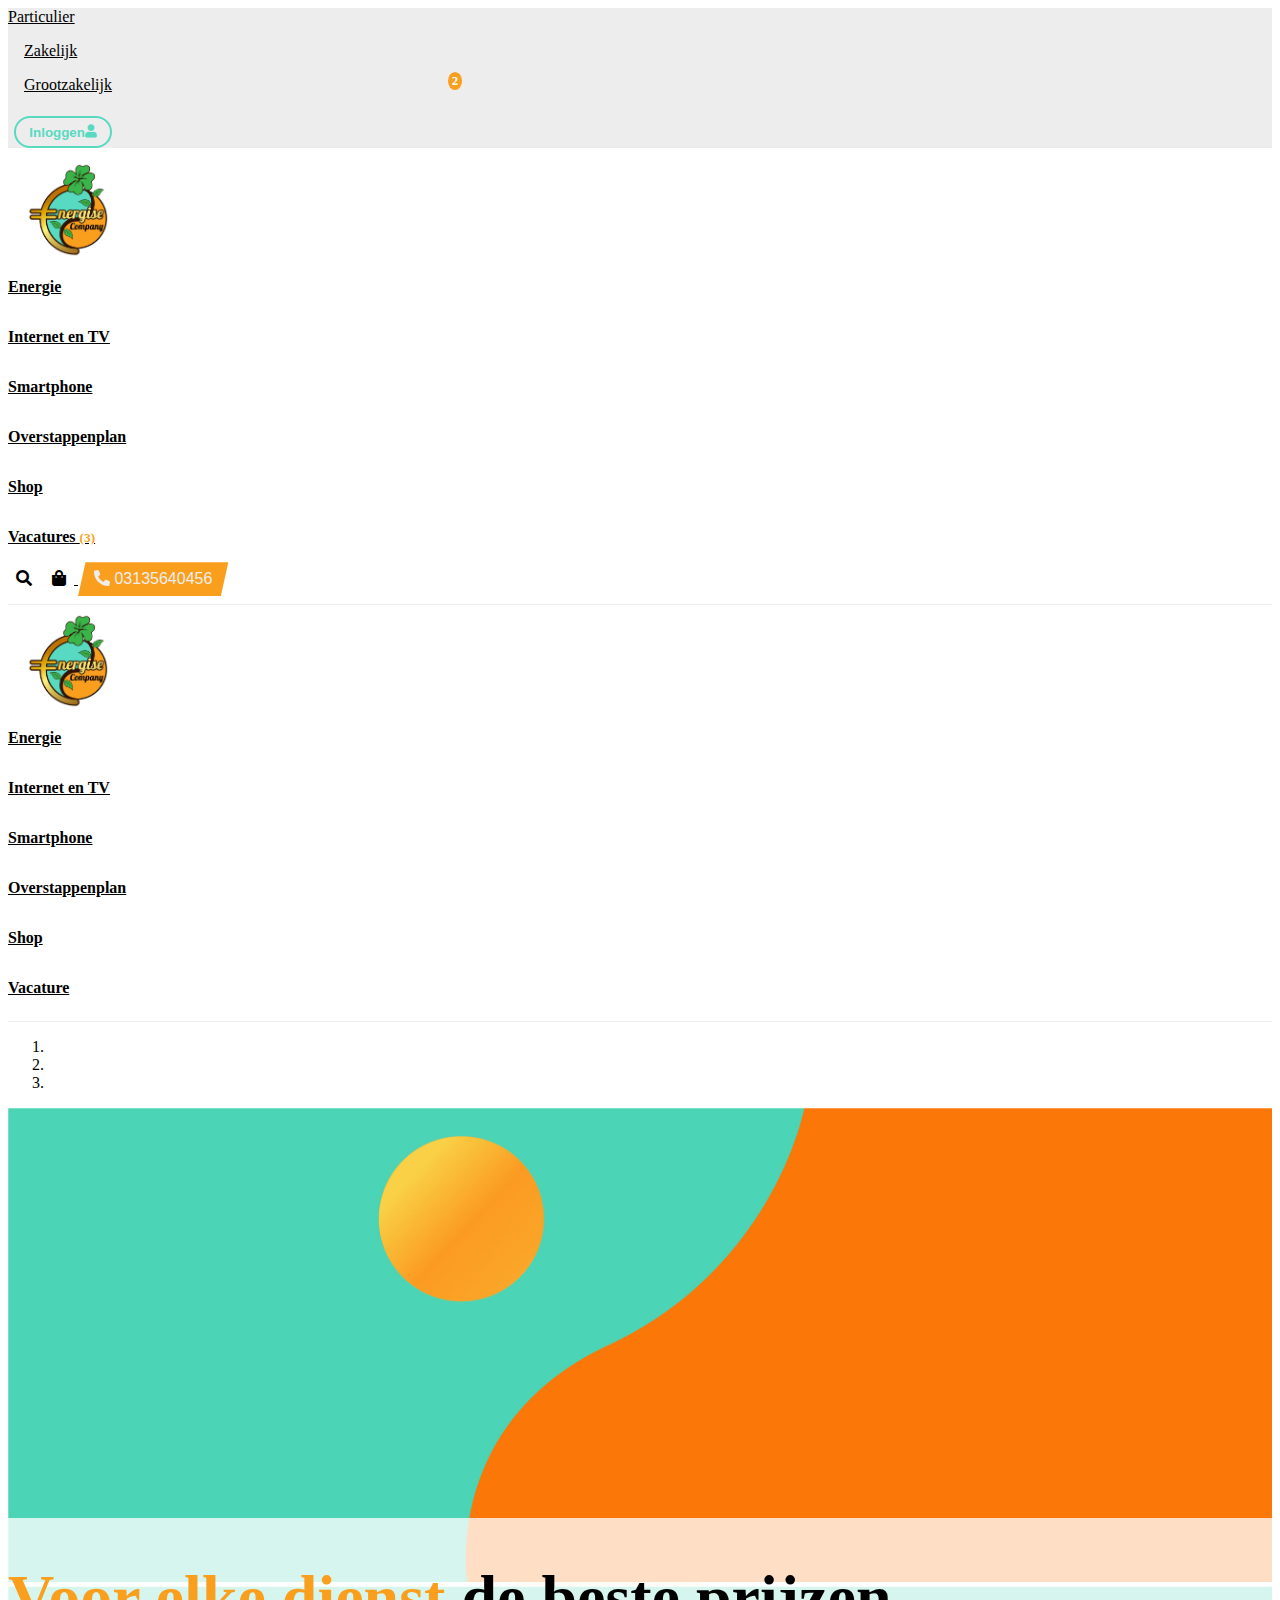
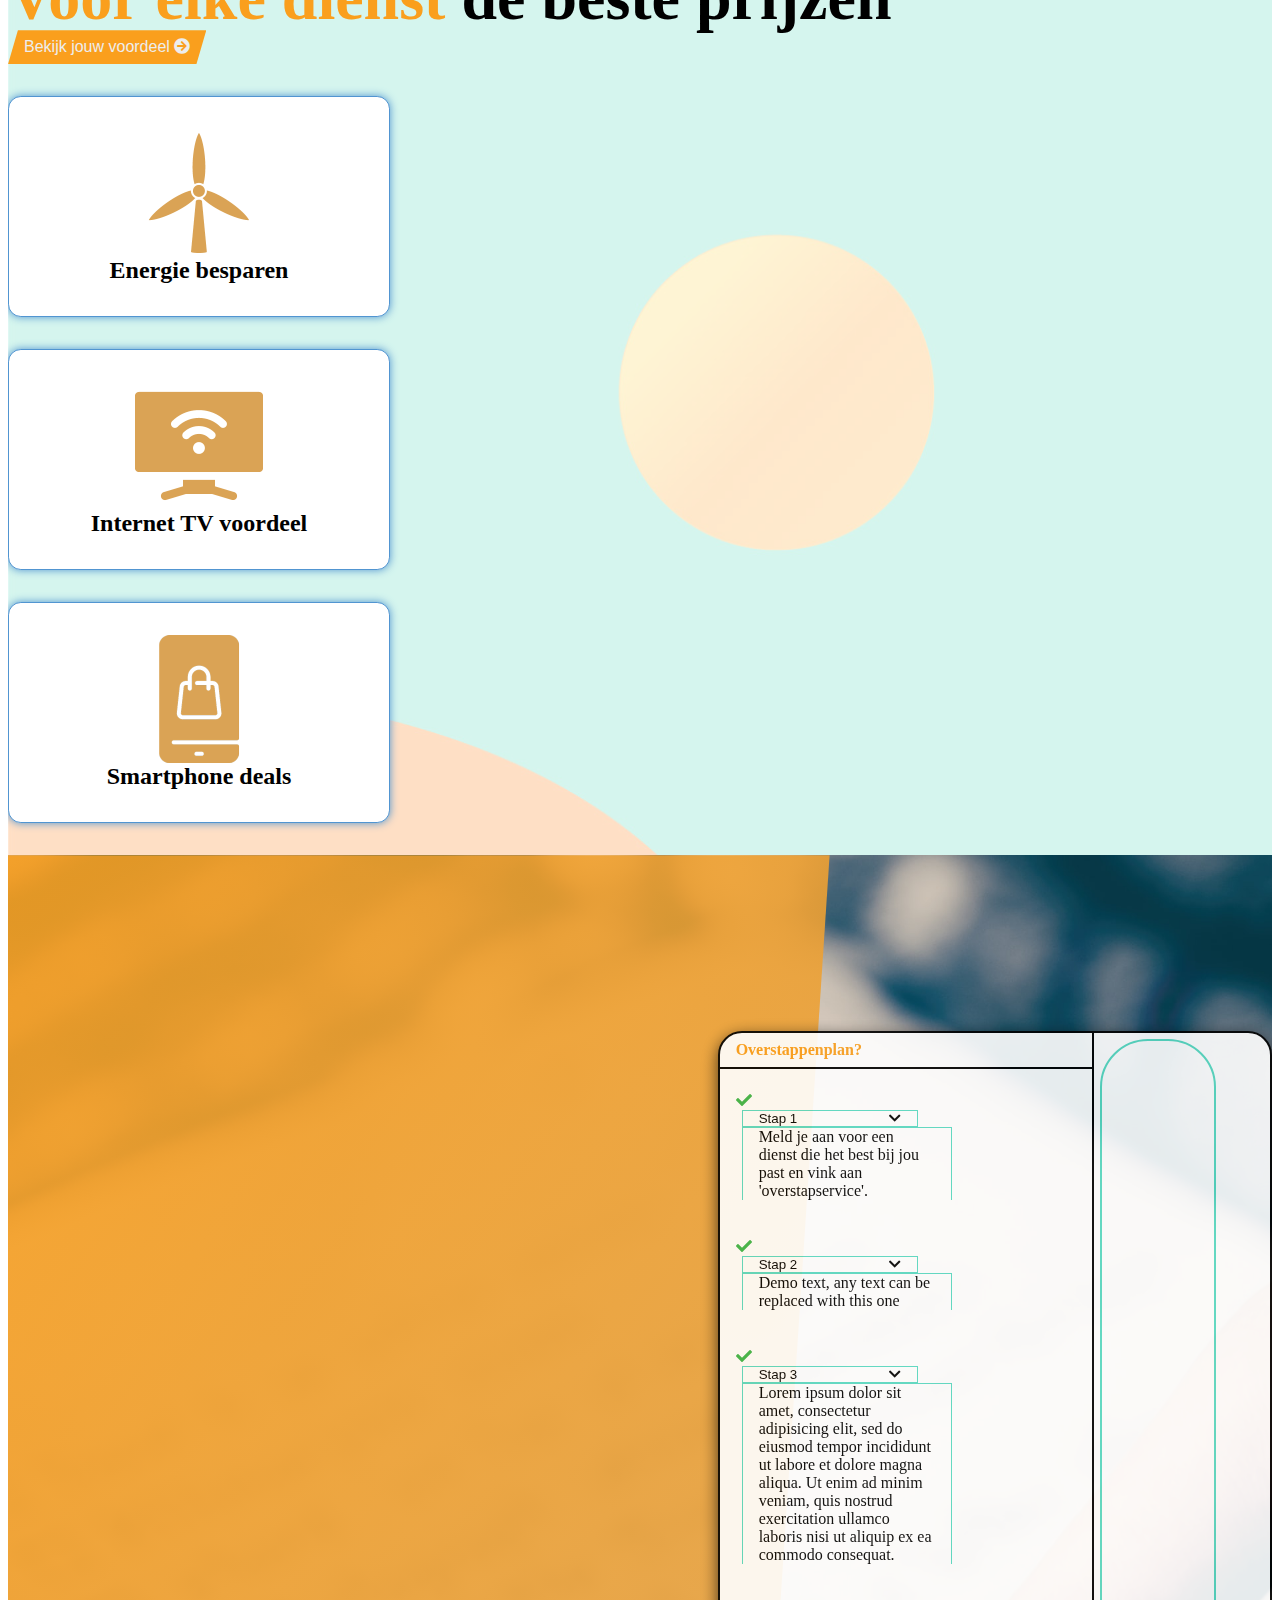
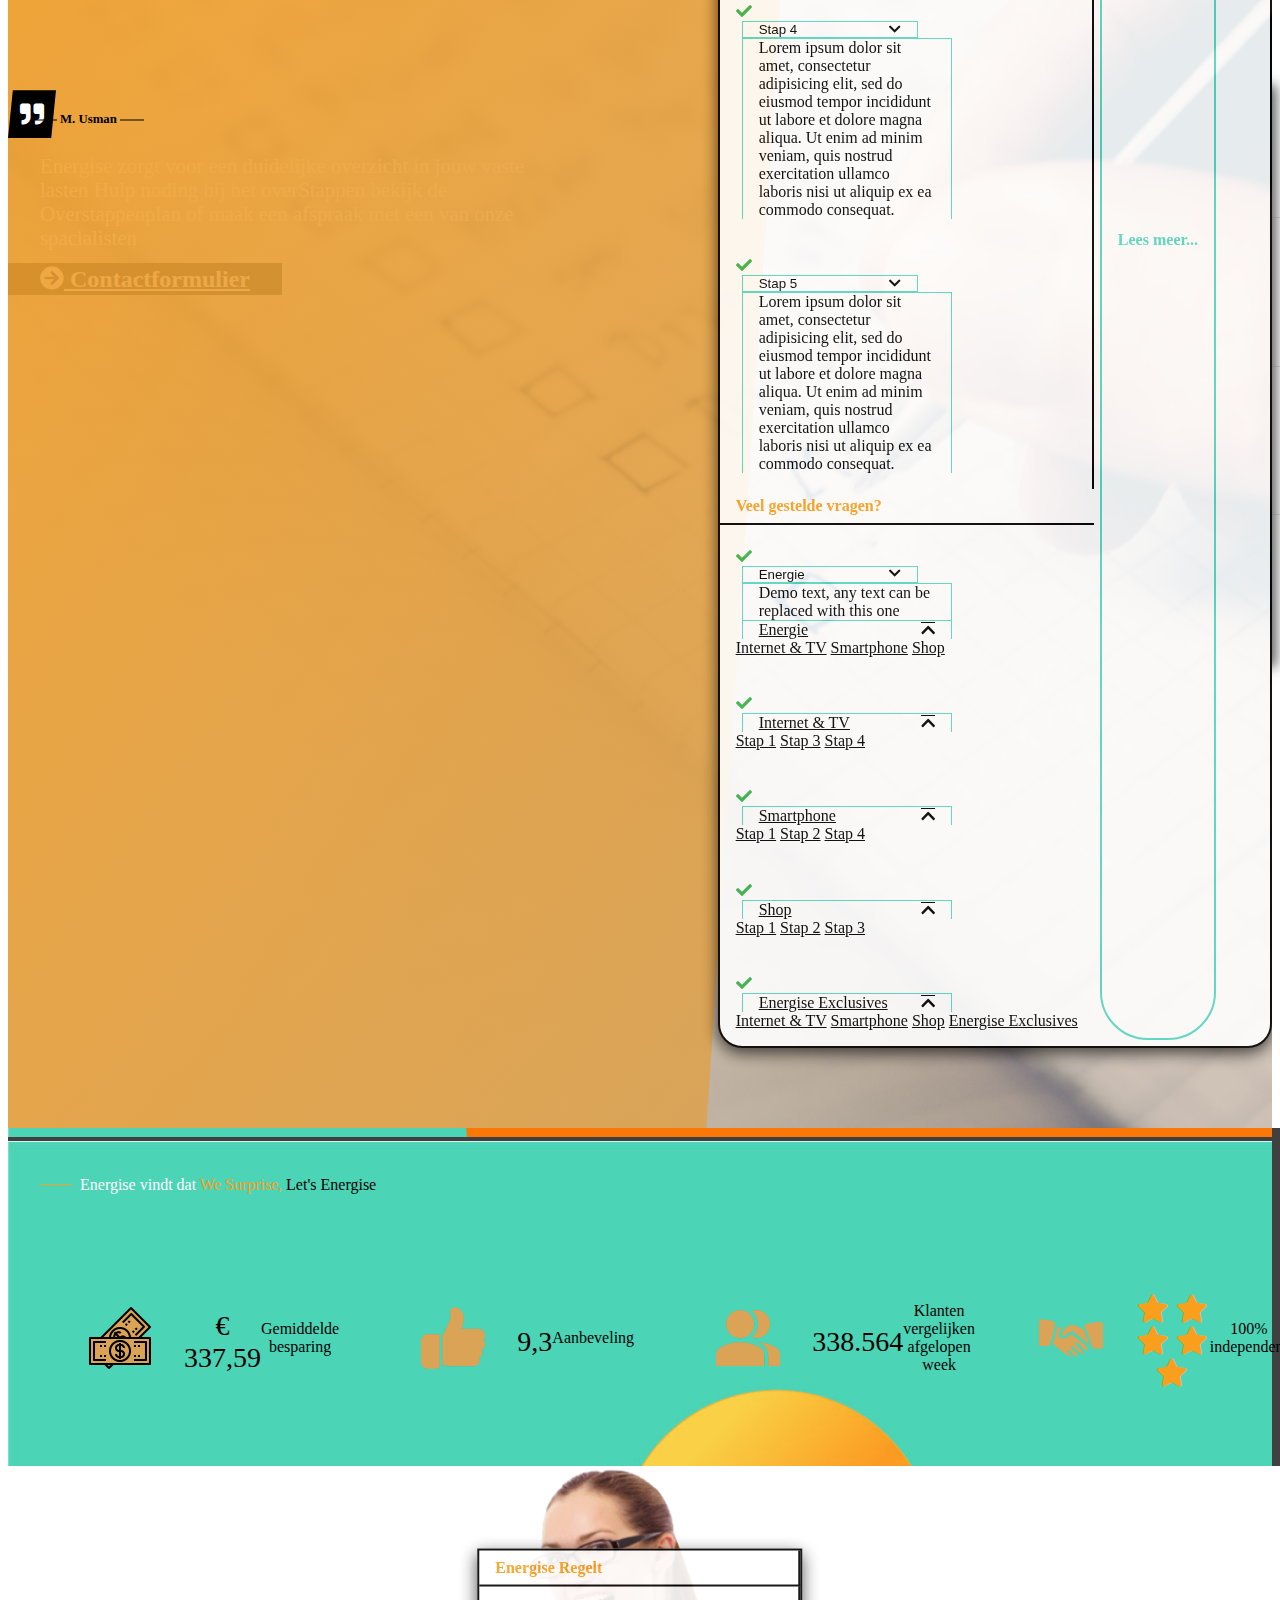
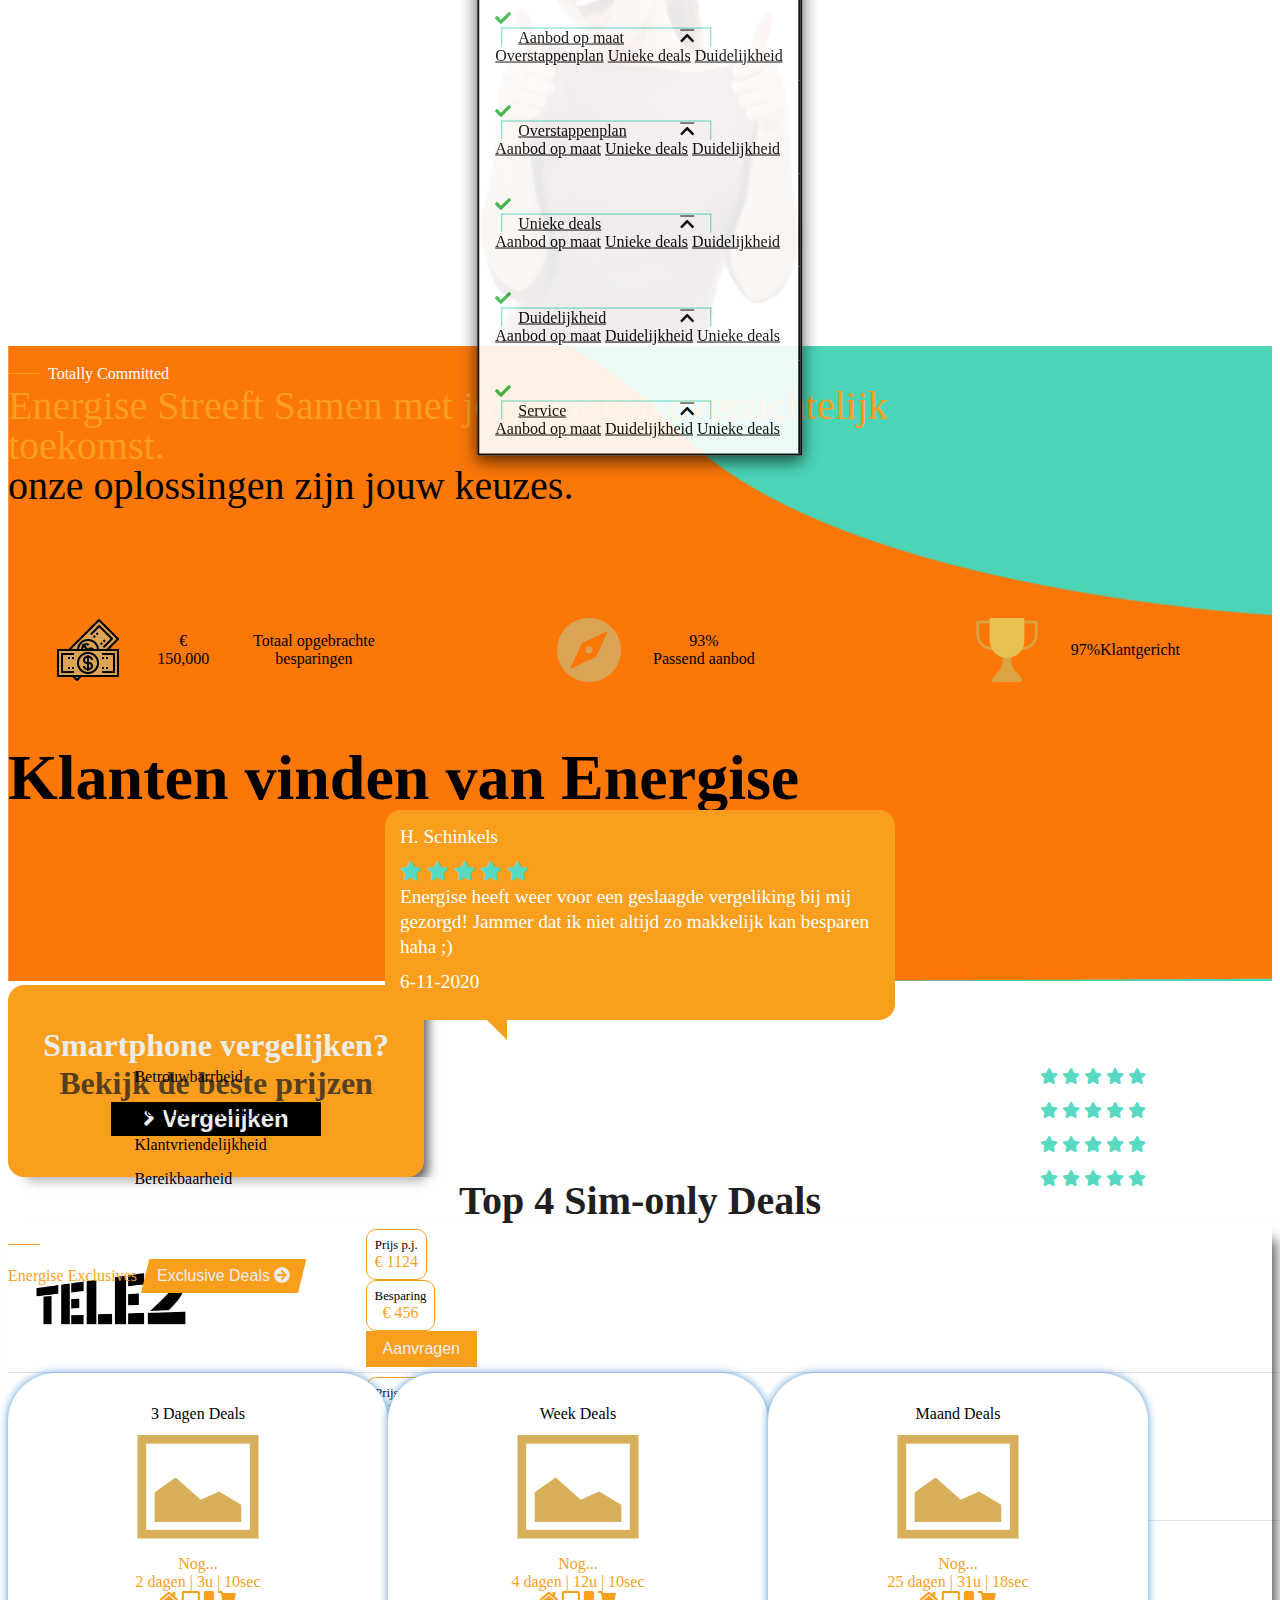
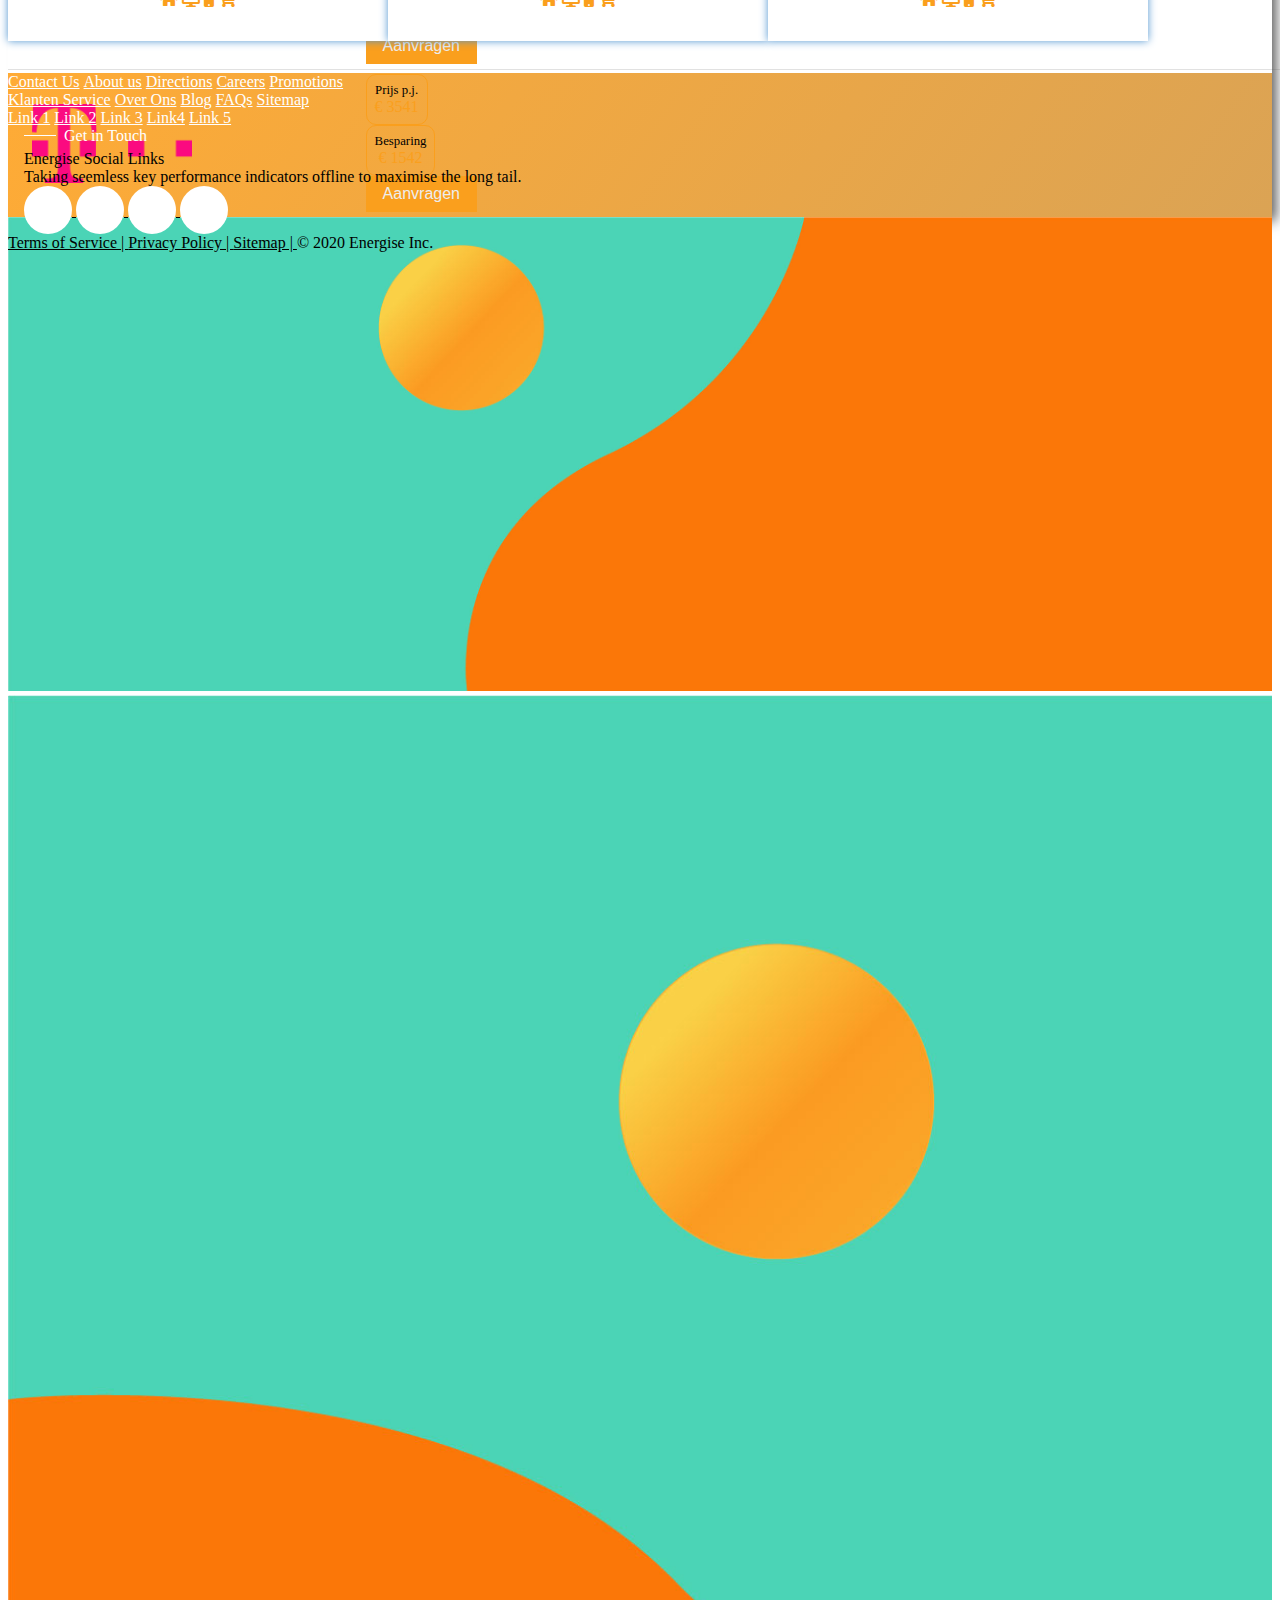
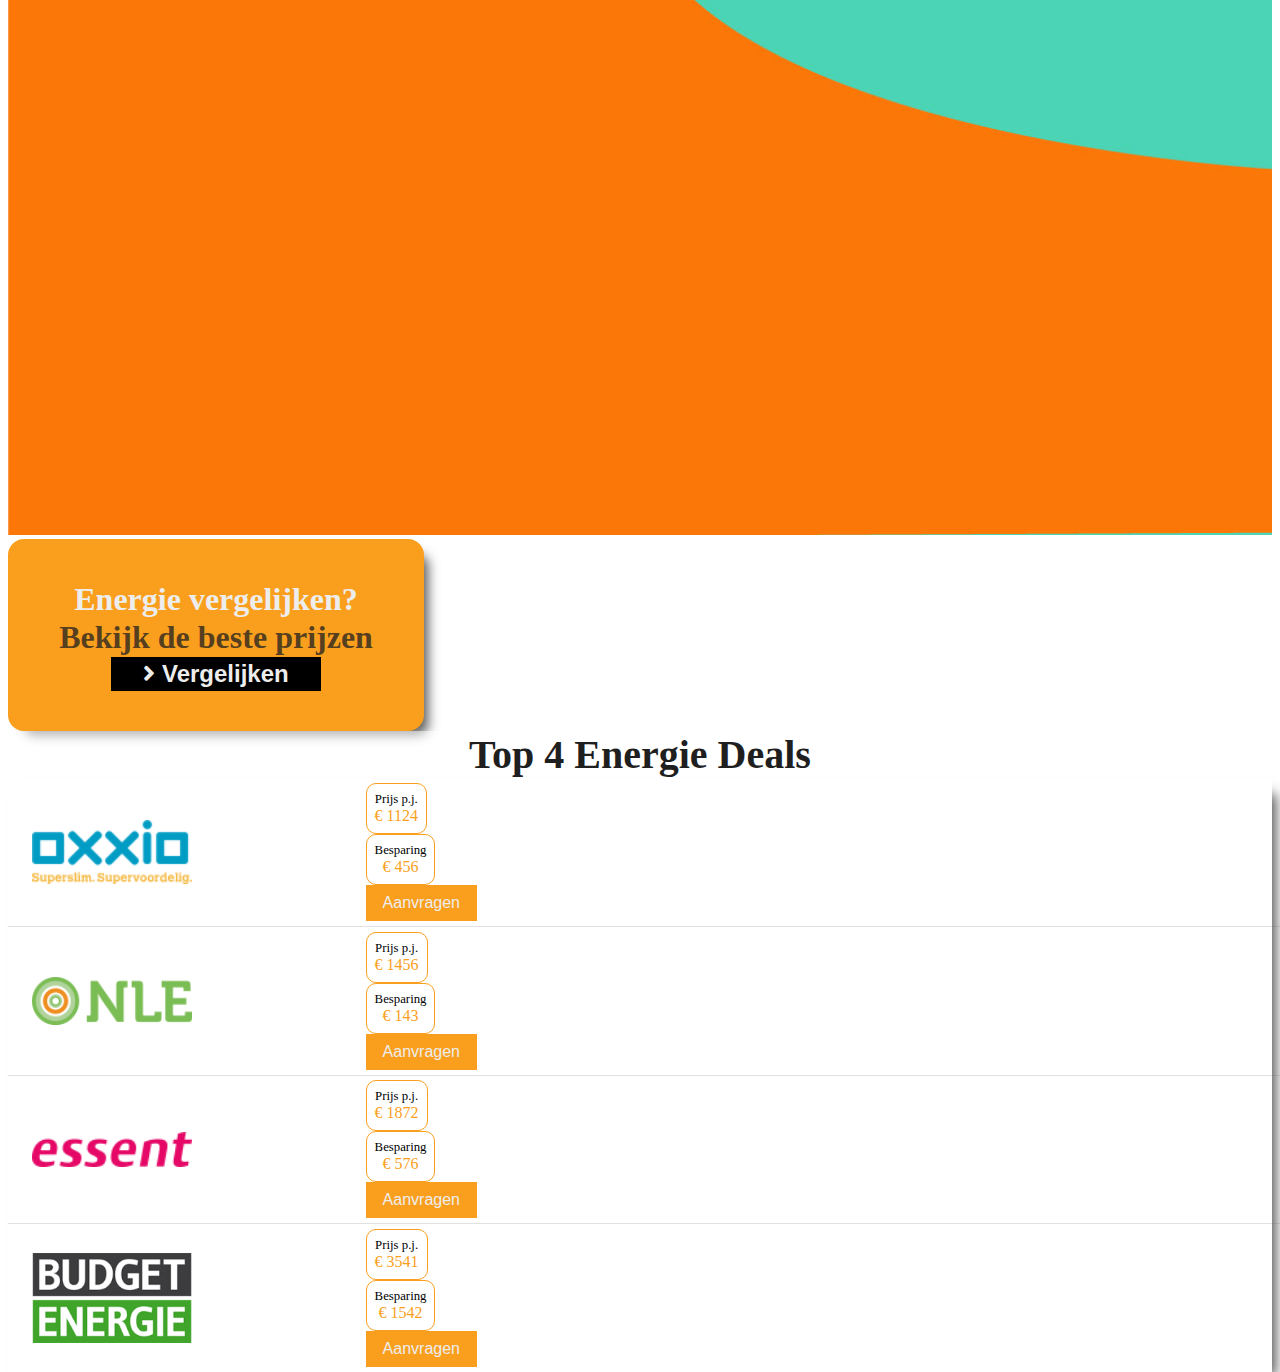
==== commit 8a380f93: "added logos to slide, dropdown replaced with collapse" ====
--- a/index.html
+++ b/index.html
@@ -145,7 +145,7 @@
   
   <section class="banner">
     
-    <div id="carouselExampleIndicators" class="carousel slide h-100" data-ride="carousel">
+    <div id="carouselExampleIndicators" class="carousel slide h-100" data-ride="carousel" data-interval="false">
       <ol class="carousel-indicators">
         <li data-target="#carouselExampleIndicators" data-slide-to="0" class="active"></li>
         <li data-target="#carouselExampleIndicators" data-slide-to="1"></li>
@@ -164,7 +164,7 @@
               <div class="col-12 col-lg-6 d-flex justify-content-center  p-0">
                 <div class="banner--left">
                   <div class="banner--left--cta">
-                    <span class="banner--left--cta_question">Energie vergelijken?</span>
+                    <span class="banner--left--cta_question">Internet, TV en telefonie vergelijken?</span>
                     <span class="banner--left--cta_text">Bekijk de beste prijzen</span>
                     <button class="ener-btn-secondary mt-3">
                       <i class="fa fa-angle-right" aria-hidden="true"></i>
@@ -176,12 +176,12 @@
               
               <div class="col-12 col-lg-6 d-flex justify-content-center  p-0">
                 <div class="banner--right">
-                  <div class="banner--right_heading h1">Top 4 Deals</div>
+                  <div class="banner--right_heading h1">Top 4 Alles-in-1 Deals</div>
                   <div class="deals ">
                     
                     <div class="deals-row flex-column flex-lg-row align-items-center">
                       <div class="deals-col deals-col_img">
-                        <img src="images/unigarant_logo.png" alt="moneyou" class="deals--icon">
+                        <img src="images/Telefort.png" alt="Telefort" class="deals--icon">
                       </div>
                       
                       <div class="d-flex w-100 justify-content-between">
@@ -215,7 +215,7 @@
                     
                     <div class="deals-row flex-column flex-lg-row align-items-center">
                       <div class="deals-col deals-col_img">
-                        <img src="images/moneyou_logo.png" alt="moneyou" class="deals--icon">
+                        <img src="images/logo-kpn-groot.png" alt="KPN Groot" class="deals--icon">
                       </div>
                       
                       <div class="d-flex w-100 justify-content-between">
@@ -251,7 +251,7 @@
                     
                     <div class="deals-row flex-column flex-lg-row align-items-center">
                       <div class="deals-col deals-col_img">
-                        <img src="images/unigarant_logo.png" alt="unigarant" class="deals--icon">
+                        <img src="images/ziggo-logo.png" alt="Ziggo" class="deals--icon">
                       </div>
                       
                       <div class="d-flex w-100 justify-content-between">
@@ -287,7 +287,7 @@
                     
                     <div class="deals-row flex-column flex-lg-row align-items-center">
                       <div class="deals-col deals-col_img">
-                        <img src="images/findio_logo.png" alt="findio" class="deals--icon">
+                        <img src="images/deutsche-telekom-logo.png" alt="Deutsche Telekom logo" class="deals--icon">
                       </div>
                       
                       <div class="d-flex w-100 justify-content-between">
@@ -337,6 +337,187 @@
           <img class="banner_bg d-none d-lg-block w-lg-100 position-absolute" src="images/banner_bg.jpg" alt="second slide">
           <img class="banner_bg d-block d-lg-none w-lg-100 position-absolute" src="images/banner_bg_mobile.jpg" alt="second slide">
 
+          <div class="h-100 d-flex justify-content-center align-items-center">
+            
+            <div class="col-10 d-flex justify-content-center align-items-center flex-column flex-lg-row">
+              
+              <div class="col-12 col-lg-6 d-flex justify-content-center p-0">
+                <div class="banner--left">
+                  <div class="banner--left--cta">
+                    <span class="banner--left--cta_question">Smartphone vergelijken?</span>
+                    <span class="banner--left--cta_text">Bekijk de beste prijzen</span>
+                    <button class="ener-btn-secondary mt-3">
+                      <i class="fa fa-angle-right" aria-hidden="true"></i>
+                      <span>Vergelijken</span>
+                    </button>
+                  </div>
+                </div>
+              </div>
+              
+              <div class="col-12 col-lg-6 d-flex justify-content-center p-0">
+                <div class="banner--right">
+                  <div class="banner--right_heading h1">Top 4 Sim-only Deals</div>
+                  <div class="deals ">
+                    
+                    <div class="deals-row flex-column flex-lg-row align-items-center">
+                      <div class="deals-col deals-col_img">
+                        <img src="images/tele2-logo.png" alt="Tele2" class="deals--icon">
+                      </div>
+                      
+                      <div class="d-flex w-100 justify-content-between">
+                        <div class="deals-col">
+                          <div class="deals--price-badge">
+                            <span class="deals--price-badge_head">
+                              Prijs p.j.
+                            </span>
+                            <span class="deals--price-badge_value color-primary">
+                              € 1124
+                            </span>
+                          </div>
+                          
+                        </div>
+                        <div class="deals-col">
+                          <div class="deals--price-badge">
+                            <span class="deals--price-badge_head">
+                              Besparing
+                            </span>
+                            <span class="deals--price-badge_value color-primary">
+                              € 456
+                            </span>
+                          </div>
+                        </div>
+                        <div class="deals-col">
+                          <button class="deals_btn ener-btn-primary">Aanvragen</button>
+                        </div>
+                        
+                      </div>
+                    </div>
+                    
+                    <div class="deals-row flex-column flex-lg-row align-items-center">
+                      <div class="deals-col deals-col_img">
+                        <img src="images/ben_logo.png" alt="Ben Logo" class="deals--icon">
+                      </div>
+                      
+                      <div class="d-flex w-100 justify-content-between">
+                        
+                        <div class="deals-col">
+                          <div class="deals--price-badge">
+                            <span class="deals--price-badge_head">
+                              Prijs p.j.
+                            </span>
+                            <span class="deals--price-badge_value color-primary">
+                              € 1456
+                            </span>
+                          </div>
+                        </div>
+                        
+                        <div class="deals-col">
+                          <div class="deals--price-badge">
+                            <span class="deals--price-badge_head">
+                              Besparing
+                            </span>
+                            <span class="deals--price-badge_value color-primary">
+                              € 143
+                            </span>
+                          </div>
+                        </div>
+                        
+                        <div class="deals-col">
+                          <button class="deals_btn ener-btn-primary">Aanvragen</button>
+                        </div>
+                      </div>
+                      
+                    </div>
+                    
+                    <div class="deals-row flex-column flex-lg-row align-items-center">
+                      <div class="deals-col deals-col_img">
+                        <img src="images/vodafone_2017_logo.png" alt="Vodafone Logo" class="deals--icon">
+                      </div>
+                      
+                      <div class="d-flex w-100 justify-content-between">
+                        
+                        <div class="deals-col">
+                          <div class="deals--price-badge">
+                            <span class="deals--price-badge_head">
+                              Prijs p.j.
+                            </span>
+                            <span class="deals--price-badge_value color-primary">
+                              € 1872
+                            </span>
+                          </div>
+                        </div>
+                        
+                        <div class="deals-col">
+                          <div class="deals--price-badge">
+                            <span class="deals--price-badge_head">
+                              Besparing
+                            </span>
+                            <span class="deals--price-badge_value color-primary">
+                              € 576
+                            </span>
+                          </div>
+                        </div>
+                        
+                        <div class="deals-col">
+                          <button class="deals_btn ener-btn-primary">Aanvragen</button>
+                        </div>
+                      </div>
+                      
+                    </div>
+                    
+                    <div class="deals-row flex-column flex-lg-row align-items-center">
+                      <div class="deals-col deals-col_img">
+                        <img src="images/deutsche-telekom-logo.png" alt="T Mobile Logo" class="deals--icon">
+                      </div>
+                      
+                      <div class="d-flex w-100 justify-content-between">
+                        
+                        <div class="deals-col">
+                          <div class="deals--price-badge">
+                            <span class="deals--price-badge_head">
+                              Prijs p.j.
+                            </span>
+                            <span class="deals--price-badge_value color-primary">
+                              € 3541
+                            </span>
+                          </div>
+                        </div>
+                        
+                        <div class="deals-col">
+                          <div class="deals--price-badge">
+                            <span class="deals--price-badge_head">
+                              Besparing
+                            </span>
+                            <span class="deals--price-badge_value color-primary">
+                              € 1542
+                            </span>
+                          </div>
+                        </div>
+                        
+                        <div class="deals-col">
+                          <button class="deals_btn ener-btn-primary">Aanvragen</button>
+                        </div>
+                        
+                      </div>
+                      
+                    </div>
+                    
+                  </div>
+                  
+                </div>
+              </div>
+              
+            </div>  
+            
+          </div>
+          
+        </div>
+        
+        <div class="carousel-item h-100">
+          <img class="banner_bg d-none d-lg-block w-lg-100 position-absolute" src="images/banner_bg.jpg" alt="third slide">
+          <img class="banner_bg d-block d-lg-none w-lg-100 position-absolute" src="images/banner_bg_mobile.jpg" alt="third slide">
+
+          
           <div class="h-100 d-flex justify-content-center align-items-center">
             
             <div class="col-10 d-flex justify-content-center align-items-center flex-column flex-lg-row">
@@ -356,12 +537,12 @@
               
               <div class="col-12 col-lg-6 d-flex justify-content-center p-0">
                 <div class="banner--right">
-                  <div class="banner--right_heading h1">Top 4 Deals</div>
+                  <div class="banner--right_heading h1">Top 4 Energie Deals</div>
                   <div class="deals ">
                     
                     <div class="deals-row flex-column flex-lg-row align-items-center">
                       <div class="deals-col deals-col_img">
-                        <img src="images/unigarant_logo.png" alt="moneyou" class="deals--icon">
+                        <img src="images/oxxio_logo.png" alt="oxxio logo" class="deals--icon">
                       </div>
                       
                       <div class="d-flex w-100 justify-content-between">
@@ -395,7 +576,7 @@
                     
                     <div class="deals-row flex-column flex-lg-row align-items-center">
                       <div class="deals-col deals-col_img">
-                        <img src="images/moneyou_logo.png" alt="moneyou" class="deals--icon">
+                        <img src="images/nle_logo.png" alt="Nle Logo" class="deals--icon">
                       </div>
                       
                       <div class="d-flex w-100 justify-content-between">
@@ -431,7 +612,7 @@
                     
                     <div class="deals-row flex-column flex-lg-row align-items-center">
                       <div class="deals-col deals-col_img">
-                        <img src="images/unigarant_logo.png" alt="unigarant" class="deals--icon">
+                        <img src="images/essent_logo.png" alt="Essent Logo" class="deals--icon">
                       </div>
                       
                       <div class="d-flex w-100 justify-content-between">
@@ -467,188 +648,7 @@
                     
                     <div class="deals-row flex-column flex-lg-row align-items-center">
                       <div class="deals-col deals-col_img">
-                        <img src="images/findio_logo.png" alt="findio" class="deals--icon">
-                      </div>
-                      
-                      <div class="d-flex w-100 justify-content-between">
-                        
-                        <div class="deals-col">
-                          <div class="deals--price-badge">
-                            <span class="deals--price-badge_head">
-                              Prijs p.j.
-                            </span>
-                            <span class="deals--price-badge_value color-primary">
-                              € 3541
-                            </span>
-                          </div>
-                        </div>
-                        
-                        <div class="deals-col">
-                          <div class="deals--price-badge">
-                            <span class="deals--price-badge_head">
-                              Besparing
-                            </span>
-                            <span class="deals--price-badge_value color-primary">
-                              € 1542
-                            </span>
-                          </div>
-                        </div>
-                        
-                        <div class="deals-col">
-                          <button class="deals_btn ener-btn-primary">Aanvragen</button>
-                        </div>
-                        
-                      </div>
-                      
-                    </div>
-                    
-                  </div>
-                  
-                </div>
-              </div>
-              
-            </div>  
-            
-          </div>
-          
-        </div>
-        
-        <div class="carousel-item h-100">
-          <img class="banner_bg d-none d-lg-block w-lg-100 position-absolute" src="images/banner_bg.jpg" alt="third slide">
-          <img class="banner_bg d-block d-lg-none w-lg-100 position-absolute" src="images/banner_bg_mobile.jpg" alt="third slide">
-
-          
-          <div class="h-100 d-flex justify-content-center align-items-center">
-            
-            <div class="col-10 d-flex justify-content-center align-items-center flex-column flex-lg-row">
-              
-              <div class="col-12 col-lg-6 d-flex justify-content-center p-0">
-                <div class="banner--left">
-                  <div class="banner--left--cta">
-                    <span class="banner--left--cta_question">Energie vergelijken?</span>
-                    <span class="banner--left--cta_text">Bekijk de beste prijzen</span>
-                    <button class="ener-btn-secondary mt-3">
-                      <i class="fa fa-angle-right" aria-hidden="true"></i>
-                      <span>Vergelijken</span>
-                    </button>
-                  </div>
-                </div>
-              </div>
-              
-              <div class="col-12 col-lg-6 d-flex justify-content-center p-0">
-                <div class="banner--right">
-                  <div class="banner--right_heading h1">Top 4 Deals</div>
-                  <div class="deals ">
-                    
-                    <div class="deals-row flex-column flex-lg-row align-items-center">
-                      <div class="deals-col deals-col_img">
-                        <img src="images/unigarant_logo.png" alt="moneyou" class="deals--icon">
-                      </div>
-                      
-                      <div class="d-flex w-100 justify-content-between">
-                        <div class="deals-col">
-                          <div class="deals--price-badge">
-                            <span class="deals--price-badge_head">
-                              Prijs p.j.
-                            </span>
-                            <span class="deals--price-badge_value color-primary">
-                              € 1124
-                            </span>
-                          </div>
-                          
-                        </div>
-                        <div class="deals-col">
-                          <div class="deals--price-badge">
-                            <span class="deals--price-badge_head">
-                              Besparing
-                            </span>
-                            <span class="deals--price-badge_value color-primary">
-                              € 456
-                            </span>
-                          </div>
-                        </div>
-                        <div class="deals-col">
-                          <button class="deals_btn ener-btn-primary">Aanvragen</button>
-                        </div>
-                        
-                      </div>
-                    </div>
-                    
-                    <div class="deals-row flex-column flex-lg-row align-items-center">
-                      <div class="deals-col deals-col_img">
-                        <img src="images/moneyou_logo.png" alt="moneyou" class="deals--icon">
-                      </div>
-                      
-                      <div class="d-flex w-100 justify-content-between">
-                        
-                        <div class="deals-col">
-                          <div class="deals--price-badge">
-                            <span class="deals--price-badge_head">
-                              Prijs p.j.
-                            </span>
-                            <span class="deals--price-badge_value color-primary">
-                              € 1456
-                            </span>
-                          </div>
-                        </div>
-                        
-                        <div class="deals-col">
-                          <div class="deals--price-badge">
-                            <span class="deals--price-badge_head">
-                              Besparing
-                            </span>
-                            <span class="deals--price-badge_value color-primary">
-                              € 143
-                            </span>
-                          </div>
-                        </div>
-                        
-                        <div class="deals-col">
-                          <button class="deals_btn ener-btn-primary">Aanvragen</button>
-                        </div>
-                      </div>
-                      
-                    </div>
-                    
-                    <div class="deals-row flex-column flex-lg-row align-items-center">
-                      <div class="deals-col deals-col_img">
-                        <img src="images/unigarant_logo.png" alt="unigarant" class="deals--icon">
-                      </div>
-                      
-                      <div class="d-flex w-100 justify-content-between">
-                        
-                        <div class="deals-col">
-                          <div class="deals--price-badge">
-                            <span class="deals--price-badge_head">
-                              Prijs p.j.
-                            </span>
-                            <span class="deals--price-badge_value color-primary">
-                              € 1872
-                            </span>
-                          </div>
-                        </div>
-                        
-                        <div class="deals-col">
-                          <div class="deals--price-badge">
-                            <span class="deals--price-badge_head">
-                              Besparing
-                            </span>
-                            <span class="deals--price-badge_value color-primary">
-                              € 576
-                            </span>
-                          </div>
-                        </div>
-                        
-                        <div class="deals-col">
-                          <button class="deals_btn ener-btn-primary">Aanvragen</button>
-                        </div>
-                      </div>
-                      
-                    </div>
-                    
-                    <div class="deals-row flex-column flex-lg-row align-items-center">
-                      <div class="deals-col deals-col_img">
-                        <img src="images/findio_logo.png" alt="findio" class="deals--icon">
+                        <img src="images/budget_energie_logo.png" alt="Budget Energie" class="deals--icon">
                       </div>
                       
                       <div class="d-flex w-100 justify-content-between">
@@ -706,10 +706,6 @@
       </a>
     </div>
     
-    <!-- experiment carosal Ends here  -->
-    
-    
-    
   </section>
   
   
@@ -724,14 +720,14 @@
           <span class="">de beste prijzen</span>
         </div>
         
-        <div class="d-flex flex-grow-1 justify-content-end align-items-end go-right">
+        <div class="d-flex flex-grow-1 justify-content-end align-items-end">
           <button class="ener-btn-primary px-4">Bekijk jouw voordeel 
             <i class="fa fa-arrow-circle-right go-right" aria-hidden="true"></i>
           </button>
         </div>
       </div>
       
-      <div class="row d-flex flex-lg-row flex-column justify-content-between">
+      <div class="row m-0 d-flex flex-lg-row flex-column justify-content-between">
         <div class="services--card">
           <img src="images/Windmill.png" alt="Windmill" class="services--card_icon">
           <span class="services--card_text">Energie besparen</span>
@@ -763,7 +759,12 @@
             Energise zorgt voor een duidelijke overzicht in 
             jouw vaste lasten Hulp noding bij het overStappen
              bekijk de Overstappenplan of maak een afspraak 
-             met een van onze spacialisten</div>
+             met een van onze spacialisten
+            </div>
+            <a href="#" class="ener-btn-secondary ">
+              <i class="fa fa-arrow-circle-right" aria-hidden="true"></i>
+              <span>Contactformulier</span>
+            </a>
         </div>
         
         <div class="services--transferplan-right flex-column">
@@ -771,65 +772,87 @@
             <div class="p-0 flex-grow-1 d-flex justify-content-center text-center">
               <div class="services--transferplan-right--left flex-column">
                 <span class="services--transferplan-right_heading color-primary">Overstappenplan?</span>
+
+                <span class="services--transferplan-right--row d-flex align-items-center">
+                    <i class="fa fa-check " aria-hidden="true"></i>
+                    <div class=" d-flex flex-column">
+                        <button type="button" class="services--transferplan-right_dropdown font-weight-bold collapsed" data-toggle="collapse" data-target="#stap1">
+                          Stap 1
+                            <i class="fa fa-chevron-down" aria-hidden="true"></i>
+                        </button>
+                        <div id="stap1" class="collapse services--transferplan-right_dropdown">
+                          <p>
+                            Meld je aan voor een dienst die het best bij jou past en vink aan 'overstapservice'.
+                          </p>
+                        </div>
+                    </div>
+                </span>
+
+                                
                 <span class="services--transferplan-right--row d-flex align-items-center">
                   <i class="fa fa-check" aria-hidden="true"></i>
-                  <div class="dropdown ">
-                    <a class="btn services--transferplan-right_dropdown" href="#" role="button" id="dropdownMenuLink" data-toggle="dropdown" aria-haspopup="true" aria-expanded="false">
-                      Stap 1
-                      <i class="fa fa-chevron-down" aria-hidden="true"></i>
-                    </a>
-                    <div class="dropdown-menu w-100" aria-labelledby="dropdownMenuLink">
-                      <a class="dropdown-item" href="#">Stap 2</a>
-                      <a class="dropdown-item" href="#">Stap 3</a>
-                      <a class="dropdown-item" href="#">Stap 4</a>
-                    </div>
-                  </div>
+                  <div class="d-flex flex-column">
+                    <button type="button" class="services--transferplan-right_dropdown font-weight-bold collapsed" data-toggle="collapse" data-target="#Stap2">
+                        Stap 2
+                          <i class="fa fa-chevron-down" aria-hidden="true"></i>
+                    </button>
+                      <div id="Stap2" class="collapse services--transferplan-right_dropdown">
+                         <p>Demo text, any text can be replaced with this one</p> 
+                      </div>
+                    </div>
+                  
                 </span>
                 
                 <span class="services--transferplan-right--row d-flex align-items-center">
-                  <i class="fa fa-check" aria-hidden="true"></i>
-                  <div class="dropdown ">
-                    <a class="btn services--transferplan-right_dropdown" href="#" role="button" id="dropdownMenuLink" data-toggle="dropdown" aria-haspopup="true" aria-expanded="false">
-                      Stap 2
-                      <i class="fa fa-chevron-down" aria-hidden="true"></i>
-                    </a>
-                    <div class="dropdown-menu w-100" aria-labelledby="dropdownMenuLink">
-                      <a class="dropdown-item" href="#">Stap 1</a>
-                      <a class="dropdown-item" href="#">Stap 3</a>
-                      <a class="dropdown-item" href="#">Stap 4</a>
-                    </div>
-                  </div>
+                    <i class="fa fa-check" aria-hidden="true"></i>
+                    <div class=" d-flex flex-column">
+                      <button type="button" class="services--transferplan-right_dropdown font-weight-bold collapsed" data-toggle="collapse" data-target="#Stap3">
+                          Stap 3
+                            <i class="fa fa-chevron-down" aria-hidden="true"></i>
+                        </button>
+                        <div id="Stap3" class="collapse services--transferplan-right_dropdown">
+                            Lorem ipsum dolor sit amet, consectetur adipisicing elit,
+                            sed do eiusmod tempor incididunt ut labore et dolore magna aliqua. Ut enim ad minim veniam,
+                            quis nostrud exercitation ullamco laboris nisi ut aliquip ex ea commodo consequat.
+                        </div>
+                    </div>
+                    
                 </span>
                 
                 <span class="services--transferplan-right--row d-flex align-items-center">
-                  <i class="fa fa-check" aria-hidden="true"></i>
-                  <div class="dropdown ">
-                    <a class="btn services--transferplan-right_dropdown" href="#" role="button" id="dropdownMenuLink" data-toggle="dropdown" aria-haspopup="true" aria-expanded="false">
-                      Stap 3
-                      <i class="fa fa-chevron-down" aria-hidden="true"></i>
-                    </a>
-                    <div class="dropdown-menu w-100" aria-labelledby="dropdownMenuLink">
-                      <a class="dropdown-item" href="#">Stap 1</a>
-                      <a class="dropdown-item" href="#">Stap 2</a>
-                      <a class="dropdown-item" href="#">Stap 4</a>
-                    </div>
-                  </div>
+                    <i class="fa fa-check" aria-hidden="true"></i>
+                    <div class=" d-flex flex-column">
+                      <button type="button" class="services--transferplan-right_dropdown font-weight-bold collapsed" data-toggle="collapse" data-target="#Stap4">
+                          Stap 4
+                            <i class="fa fa-chevron-down" aria-hidden="true"></i>
+                        </button>
+                        <div id="Stap4" class="collapse services--transferplan-right_dropdown">
+                            Lorem ipsum dolor sit amet, consectetur adipisicing elit,
+                            sed do eiusmod tempor incididunt ut labore et dolore magna aliqua. Ut enim ad minim veniam,
+                            quis nostrud exercitation ullamco laboris nisi ut aliquip ex ea commodo consequat.
+                        </div>
+                      </div>
+                    
                 </span>
-                
+
                 <span class="services--transferplan-right--row d-flex align-items-center">
-                  <i class="fa fa-check" aria-hidden="true"></i>
-                  <div class="dropdown ">
-                    <a class="btn services--transferplan-right_dropdown" href="#" role="button" id="dropdownMenuLink" data-toggle="dropdown" aria-haspopup="true" aria-expanded="false">
-                      Stap 4
-                      <i class="fa fa-chevron-down" aria-hidden="true"></i>
-                    </a>
-                    <div class="dropdown-menu w-100" aria-labelledby="dropdownMenuLink">
-                      <a class="dropdown-item" href="#">Stap 1</a>
-                      <a class="dropdown-item" href="#">Stap 2</a>
-                      <a class="dropdown-item" href="#">Stap 3</a>
-                    </div>
-                  </div>
+                    <i class="fa fa-check" aria-hidden="true"></i>
+                    <div class=" d-flex flex-column">
+
+                      <button type="button" class="services--transferplan-right_dropdown font-weight-bold collapsed" data-toggle="collapse" data-target="#Stap5">
+                          Stap 5
+                            <i class="fa fa-chevron-down" aria-hidden="true"></i>
+                        </button>
+                        <div id="Stap5" class="collapse services--transferplan-right_dropdown">
+                            Lorem ipsum dolor sit amet, consectetur adipisicing elit,
+                            sed do eiusmod tempor incididunt ut labore et dolore magna aliqua. Ut enim ad minim veniam,
+                            quis nostrud exercitation ullamco laboris nisi ut aliquip ex ea commodo consequat.
+                        </div>
+
+                    </div>
+                    
                 </span>
+
               </div>
             </div>
             
@@ -838,6 +861,15 @@
                 <span class="services--transferplan-right_heading color-primary">Veel gestelde vragen?</span>
                 <span class="services--transferplan-right--row d-flex align-items-center">
                   <i class="fa fa-check" aria-hidden="true"></i>
+                  <div class="d-flex flex-column">
+                      <button type="button" class="services--transferplan-right_dropdown font-weight-bold collapsed" data-toggle="collapse" data-target="#stapEnergie">
+                          Energie
+                            <i class="fa fa-chevron-down" aria-hidden="true"></i>
+                      </button>
+                        <div id="stapEnergie" class="collapse services--transferplan-right_dropdown">
+                           <p>Demo text, any text can be replaced with this one</p> 
+                        </div>
+                      </div>
                   <div class="dropdown ">
                     <a class="btn services--transferplan-right_dropdown" href="#" role="button" id="dropdownMenuLink" data-toggle="dropdown" aria-haspopup="true" aria-expanded="false">
                       Energie
@@ -895,6 +927,26 @@
                     </div>
                   </div>
                 </span>
+
+                <span class="services--transferplan-right--row d-flex align-items-center ">
+                  <i class="fa fa-check" aria-hidden="true"></i>
+                  <div class="dropdown  ">
+                    <a class="btn services--transferplan-right_dropdown px-2" href="#" role="button" id="dropdownMenuLink" data-toggle="dropdown" aria-haspopup="true" aria-expanded="false">
+                      Energise Exclusives
+                      <i class="fa fa-chevron-down" aria-hidden="true"></i>
+                    </a>
+                    <div class="dropdown-menu w-100" aria-labelledby="dropdownMenuLink">
+                      <a class="dropdown-item" href="#">Internet & TV</a>
+                      <a class="dropdown-item" href="#">Smartphone</a>
+                      <a class="dropdown-item" href="#">Shop</a>
+                      <a class="dropdown-item" href="#">Energise Exclusives</a>
+
+
+                    </div>
+                  </div>
+                </span>
+               
+
               </div>
             </div>
           </div>
@@ -914,7 +966,7 @@
         <span class="surprise--subheading">Energise vindt dat</span>
         <span class="h1 d-flex flex-column font-weight-bold">
           <span class="color-primary">We Surprise,</span>
-          <span class="text-white mt-n2">Lets Energise</span>
+          <span class="text-white mt-n2">Let's Energise</span>
         </div>
         
         <div class="surprise--stats flex-column flex-lg-row">
@@ -1036,6 +1088,22 @@
                     </div>
                   </div>
                 </span>
+
+                <span class="services--transferplan-right--row d-flex align-items-center">
+                  <i class="fa fa-check" aria-hidden="true"></i>
+                  <div class="dropdown">
+                    <a class="btn services--transferplan-right_dropdown" href="#" role="button" id="dropdownMenuLink" data-toggle="dropdown" aria-haspopup="true" aria-expanded="false">
+                        Service
+                      <i class="fa fa-chevron-down" aria-hidden="true"></i>
+                    </a>
+                    <div class="dropdown-menu w-100" aria-labelledby="dropdownMenuLink">
+                      <a class="dropdown-item" href="#">Aanbod op maat</a>
+                      <a class="dropdown-item" href="#">Duidelijkheid</a>
+                      <a class="dropdown-item" href="#">Unieke deals</a>
+                    </div>
+                  </div>
+                </span>
+
               </div>
             </div>
           </div>
@@ -1077,7 +1145,7 @@
             
             <div class="surprise--stats--details d-flex flex-column mt-0 p-0">
               <img src="images/cup.png" alt="compass" class="services--card_icon">
-              <span class="">93%</span>
+              <span class="">97%</span>
               <span class="">Klantgericht</span>
               
             </div>
@@ -1093,11 +1161,22 @@
   <div class="container">
     <div class="row justify-content-center mt-3">
       <div class="d-flex flex-column align-items-center"> 
-        <p class="services--h1 text-lg-left text-center mb-lg-5">Klanten vinden van Energise</p>
+        <p class="services--h1 text-lg-left text-center my-lg-5">Klanten vinden van Energise</p>
         
         <div class="rating--container">
           <div class="rating--bubble">
-            <p class="rating--bubble_username font-weight-bold">H. Schinkels</p>
+            <span class="d-flex justify-content-between">
+                <p class="rating--bubble_username font-weight-bold">H. Schinkels</p>
+                <span class="color-primary rating--stats_stars">
+                    <!-- for independent coloring of each star, remove .rating--stats_stars from span and put it to respective star class, but non-rated stars colors need to be choosen -->
+                    <i class="fa fa-star" aria-hidden="true"></i>
+                    <i class="fa fa-star" aria-hidden="true"></i>
+                    <i class="fa fa-star" aria-hidden="true"></i>
+                    <i class="fa fa-star" aria-hidden="true"></i>
+                    <!-- <i class="fa fa-star text-muted" aria-hidden="true"></i> -->
+                    <i class="fa fa-star" aria-hidden="true"></i>
+                  </span>
+            </span>
             <p>Energise heeft weer voor een geslaagde vergeliking bij mij 
               gezorgd! Jammer dat ik niet altijd zo makkelijk kan
               besparen haha ;)
--- a/css/styles.css
+++ b/css/styles.css
@@ -1,5 +1,5 @@
  /* reset */
- body{
+body{
     font-size: 14px;
     box-sizing: border-box;
 }
@@ -33,42 +33,40 @@
 }
 
 body label{margin: 0;}
-.go-right{
-    transition: .3s;
-}
-.go-right:hover{
-    transform: translate(.5rem, 0);
-}
-.btn.focus, .btn:focus{
-    box-shadow: unset;
-}
+.go-right{transition: .3s;}
+.go-right:hover{transform: translate(.5rem, 0);}
+.btn.focus, .btn:focus{box-shadow: unset;}
 /* reset */
 
 /* global css */
+:root {
+    --color-primary: #fa9f1d;
+    --color-secondary: #58dac2;
+}
 
 .color-primary{
-    color: #fa9f1d;
+    color: var(--color-primary);
 }
 .color-secondary{
-    color: #58dac2;
+    color: var(--color-secondary);
 }
 .ener-bg-primary{
-    background: #fa9f1d;    
+    background: var(--color-primary);
 }
 .ener-btn-primary{
     color: #ededed;
-    background: #fa9f1d;
+    background: var(--color-primary);
     font-size: 1rem;
     padding: .5rem 1rem;
     clip-path: polygon(5% 0, 100% 0%, 95% 100%, 0% 100%);
     transition: .3s;
 }
 .ener-btn-primary:hover{
-    color: #fa9f1d;
-    background: unset;
-    transform: scale(1.05);
-}
-.ener-btn-primary:hover .go-right{
+    color: #fff !important;
+    transform: scale(1.01);
+    box-shadow: 0px 10px 3px -6px #dc8100;
+}
+.ener-btn-primary:hover .go-right, .ener-btn-secondary:hover .go-right{
     transform: translate(.5rem, 0);
 }
 
@@ -81,16 +79,16 @@
     font-size: 1.5rem;
 }
 .ener-btn-secondary:hover{
-    color: #fa9f1d;
-    box-shadow: 0px 1px 1px 0px #202020bf;
-    
+    color: #fff !important;
+    transform: scale(1.01);
+    box-shadow: 0px 1px 1px 0px #978c8cbf;
+    backface-visibility: hidden;
 }
 
 @media (min-width: 992px){
     .w-lg-100{
         width: 100%;
-    }
-    
+    } 
 }
 
 
@@ -109,13 +107,13 @@
     padding: 0 1rem 1rem 0;
 }
 .above-header ul li:hover{
-    color: #fa9f1d;
+    color: var(--color-primary);
 }
 .above-header--button{
     display: flex;
     align-items: center;
-    color:#58dac2;
-    border: 2px solid #58dac2;
+    color:var(--color-secondary);
+    border: 2px solid var(--color-secondary);
     position:relative;
     margin:6px;
     padding:0.5em 1em;
@@ -155,16 +153,16 @@
     visibility: visible;
     width:calc(100% + 1rem);
     height:calc(100% + 1rem);
-    border-color:#58dac2;
+    border-color:var(--color-secondary);
 }
 .above-header--button:hover {
     color:#fff;
-    background-color:#58dac2;
-    border-color:#58dac2;
+    background-color:var(--color-secondary);
+    border-color:var(--color-secondary);
 }
 
 .above-header--button i{
-    color: #58dac2;  
+    color: var(--color-secondary);  
 }
 .above-header--button:hover i{
     color: #fff;  
@@ -191,7 +189,7 @@
     transition: .3s;
 }
 .header-item:hover, .header--right_item:hover{
-    color: #fa9f1d;
+    color: var(--color-primary);
 }
 .header-item_count{
     font-size: 0.8em;
@@ -199,11 +197,11 @@
     transition-delay: .5s;
 }
 /* .header-item:hover .header-item_count{
-    color: #58dac2;
+    color: var(--color-secondary);
 } */
 
 .header--right_itemcount{
-    background: #fa9f1d;
+    background: var(--color-primary);
     padding: .2em 0.3em;
     font-size: 0.8em;
     border-radius: 50%;
@@ -215,7 +213,7 @@
     transition-delay: .5s;
 }
 .header--right_item:hover .header--right_itemcount{
-    background: #58dac2;
+    background: var(--color-secondary);
 }
 
 .header--right_item:not(button){
@@ -229,7 +227,7 @@
 
 .banner{
     height: auto;
-    /* background: #fa9f1d url("../images/banner_bg.jpg") no-repeat center center; */
+    /* background: var(--color-primary) url("../images/banner_bg.jpg") no-repeat center center; */
     background-size: cover;
     background-attachment: fixed;
 }
@@ -257,8 +255,8 @@
     width: auto;
     min-height: 10rem;
     min-width: 95vw;
-    border: 1rem solid #fa9f1d;
-    background: #fa9f1d;
+    border: 1rem solid var(--color-primary);
+    background: var(--color-primary);
     box-shadow: 10px 10px 12px -6px #202020bf;
     box-sizing: content-box;
 }
@@ -275,6 +273,7 @@
         min-width: 18rem;
         border-radius: 1rem;
         margin-top: 0;
+        max-width: 24rem;
     }
 }
 
@@ -282,6 +281,7 @@
     font-size: 1.7rem;
     font-weight: 600;
     line-height: 1.2;
+    text-align: center;
     
 }
 .banner--left--cta_question{
@@ -348,6 +348,7 @@
 }
 .deals--icon{
     width: 100%;
+    min-width: 8rem;
     max-width: 10rem;
     height: auto;
     padding: .5rem;
@@ -356,7 +357,7 @@
 .deals--price-badge{
     display: flex;
     flex-flow: column wrap;
-    border: 1px solid #fa9f1d;
+    border: 1px solid var(--color-primary);
     padding: .5rem;
     border-radius: 10px;
 }
@@ -379,7 +380,7 @@
     
 }
 .deals_btn:hover{
-    color: #fa9f1d;
+    color: var(--color-primary);
 }
 /* banner */
 
@@ -402,7 +403,7 @@
     opacity: .5;
 }
 .services:hover .fa-bolt, .surprise:hover .fa-bolt{
-    color: #fa9f1d;
+    color: var(--color-primary);
     filter: hue-rotate(360deg);
 }
 
@@ -460,7 +461,7 @@
 }
 
 .services--transferplan{
-    background: #fa9f1d url("../images/glenn-carstens-peters-RLw-UC03Gwc-unsplash.jpg") no-repeat center center;
+    background: var(--color-primary) url("../images/glenn-carstens-peters-RLw-UC03Gwc-unsplash.jpg") no-repeat center center;
     background-size: cover;
     overflow: hidden;
     position: relative;
@@ -470,7 +471,7 @@
     position: absolute;
     height: 100%;
     width:65%;
-    background: linear-gradient(125deg, #fa9f1d 0%, #daa355 100%);
+    background: linear-gradient(125deg, var(--color-primary) 0%, #daa355 100%);
     clip-path: polygon(0 0, 100% 0, 85% 100%, 0% 100%);
     opacity: 0.9;
     transition: all .3s;
@@ -502,7 +503,7 @@
 }
 
 .services--transferplan--quote{
-    /* background: #fa9f1d; */
+    /* background: var(--color-primary); */
     font-size: 1.3rem;
     padding: 1rem 2rem;
     color: #fff;
@@ -597,25 +598,46 @@
 
 .services--transferplan-right .fa-check{
     color: #3ab54a;
+    align-self: flex-start;
+    margin-top: .4rem;
 }
 
 .services--transferplan-right_dropdown{
     display: flex;
     justify-content: space-between;
     align-items: center;
-    border:1px solid #58dac2;
+    border:1px solid var(--color-secondary);
     margin:0 6px;
     padding: 0 1rem;
     border-radius: 0;
     width: 70vw;
-}
+    text-align: left;
+}
+.fa-chevron-down{
+    transition: all .1s;
+}
+.services--transferplan-right_dropdown[aria-expanded="true"], 
+.services--transferplan-right_dropdown:not(.collapsed){
+    border-bottom: 0;
+}
+.services--transferplan-right_dropdown[aria-expanded="true"] .fa-chevron-down, 
+.services--transferplan-right_dropdown:not(.collapsed) .fa-chevron-down{
+    transform: rotate(180deg);
+    color: var(--blue);
+
+}
+.services--transferplan-right_dropdown~.show{
+    border-top: 0;
+    border-bottom: 1px solid var(--color-secondary);
+}
+
 @media (min-width: 992px){
     .services--transferplan-right_dropdown{
         width: 11rem;
     }
 }
 .services--transferplan-right_dropdown:hover{
-    box-shadow: 0px 0px 2px 0px #58dac2;
+    box-shadow: 0px 0px 2px 0px var(--color-secondary);
 }
 /* services section */
 
@@ -639,7 +661,7 @@
     height: 1px;
     width: 2rem;
     display: inline-block;
-    background: #fa9f1d;
+    background: var(--color-primary);
     margin: 0 .5rem 5px 0;
 }
 
@@ -734,7 +756,7 @@
 /* //bubble  */
 
 .rating--bubble {
-    background: #fa9f1d;
+    background: var(--color-primary);
     color: #fff;
     border-radius: 1rem;
     font-size: 1.2rem;
@@ -758,7 +780,7 @@
 }
 .rating--bubble::after {
     border-left: 20px solid transparent;
-    border-top: 20px solid #fa9f1d;
+    border-top: 20px solid var(--color-primary);
     bottom: -20px;
     content: "";
     position: absolute;
@@ -772,7 +794,7 @@
     margin-top: 1rem;
 }
 .rating--stats_stars{
-    color: #58dac2;
+    color: var(--color-secondary);
 }
 .rating--stats_spec{
     flex:1 1 50%;
@@ -869,7 +891,7 @@
 /* other landing pages */
 
 .sp-banner{
-    background: #fa9f1d url("../images/banner_bg.jpg") no-repeat center center;
+    background: var(--color-primary) url("../images/banner_bg.jpg") no-repeat center center;
     background-size: cover;
     background-attachment: fixed;
     padding: 2rem 0;
@@ -927,7 +949,7 @@
     } 
 }
 .input--default, .input--num{
-    border: 1px solid #58dac2;
+    border: 1px solid var(--color-secondary);
     padding: .5rem 1rem;
     margin-bottom: 0.8rem;
 }
@@ -935,7 +957,7 @@
     flex:1 1 50%;
 }
 .input--default:focus, .input--num:focus{
-    outline: 1px solid #58dac2;
+    outline: 1px solid var(--color-secondary);
 }
 .kwh::after{content: "kWh"}
 .pm::after{content: "p/m"}
@@ -947,7 +969,7 @@
     position: absolute;
     top:50%;
     transform: translateY(-50%);
-    left:80%;
+    right: 1rem;
 }
 .calc--body_icon{
     margin:0;
@@ -1015,27 +1037,33 @@
 
 /* grootzakelijk bubble  */
 .grootzakelijkb--bubble{
+    --size:3rem;
     position: relative;
     background: #fff;
-    width: 80%;
-    border-radius: 3rem;
-    margin-bottom: 3rem;
+    border-radius: var(--size);
+    margin-bottom: var(--size);
     padding: 2rem;
 }
 @media (min-width: 992px){
     .grootzakelijkb--bubble {
         padding: 2rem 4rem;
+        width: 80%;
     } 
 }
 .grootzakelijkb--bubble:after {
+    --shapeposition:4rem;
     position: absolute;
     width: 0;
     z-index: 1;
     border-style: solid;
-    border-width: 4em 4em 0 0;
+    border-width: var(--shapeposition) var(--shapeposition) 0 0;
     border-color: #fff transparent transparent transparent;
     top: 15%;
-    right: -4em;
+    right: calc(-1 * var(--shapeposition));
+}
+.grootzakelijkb--bubble.pointdown:after{
+    border-color: transparent transparent transparent #fff;
+    border-width: 4em 0 0 4em;
 }
 
 @media (min-width: 992px){
@@ -1053,11 +1081,11 @@
     transform: translatex(-50%);
 }
 .grootzakelijkb--agent{
-    max-height: 500px;
+    max-height: 550px;
 }
 .input_chevron{
     position: absolute;
-    right: 1em;
+    right: 1rem;
     top: 50%;
     transform: translateY(-50%);
 }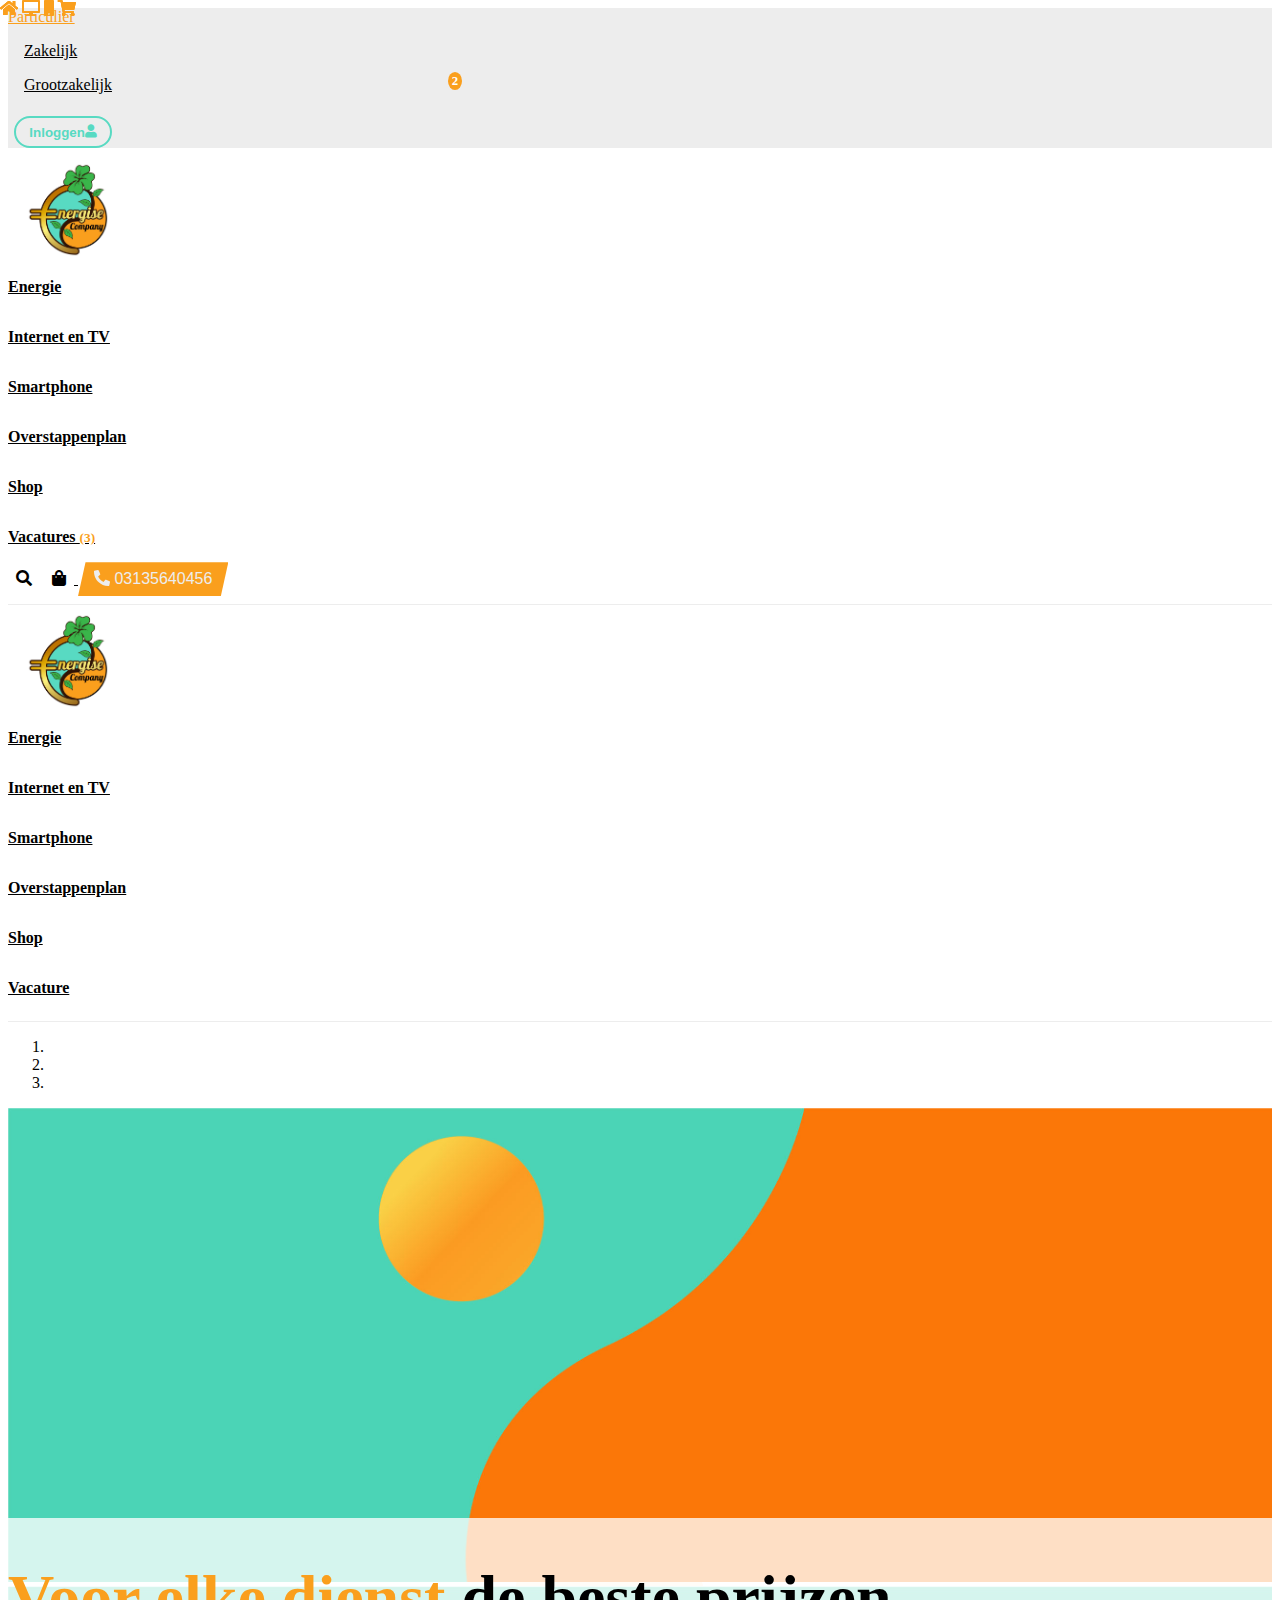
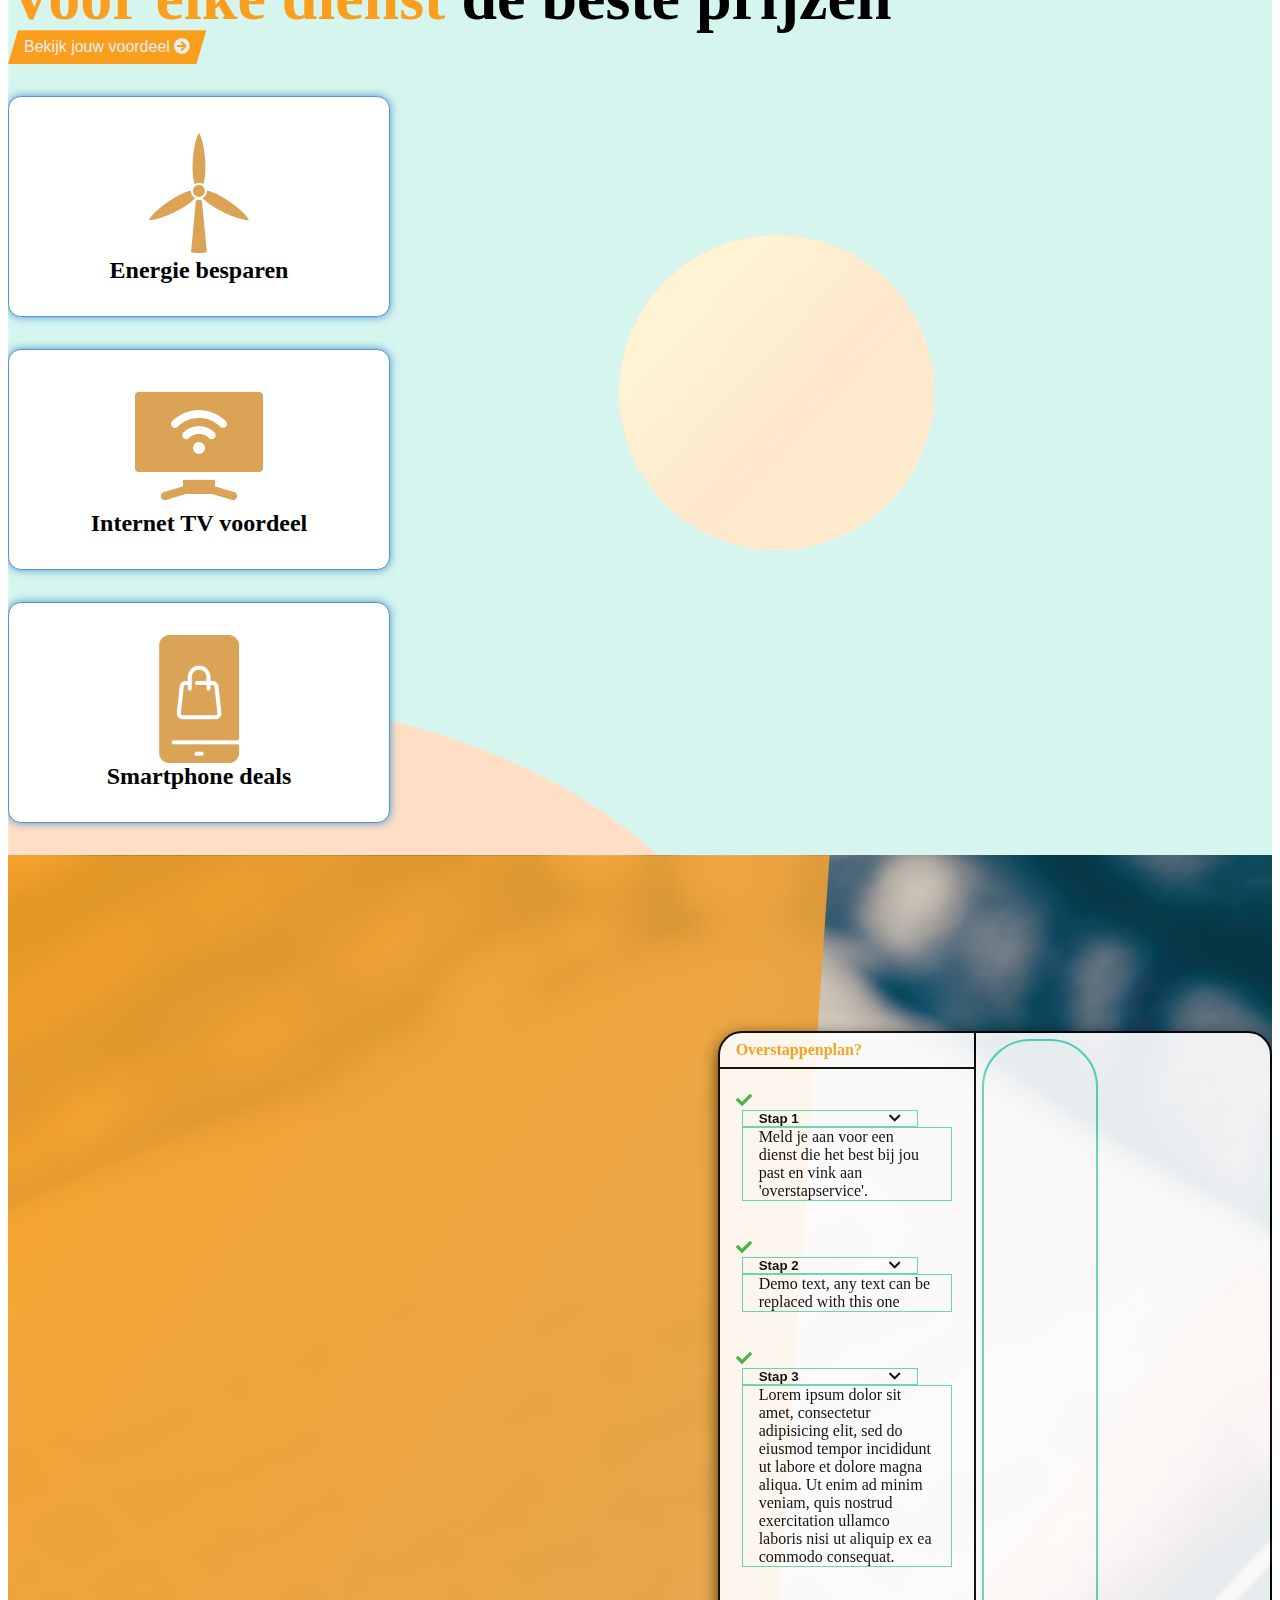
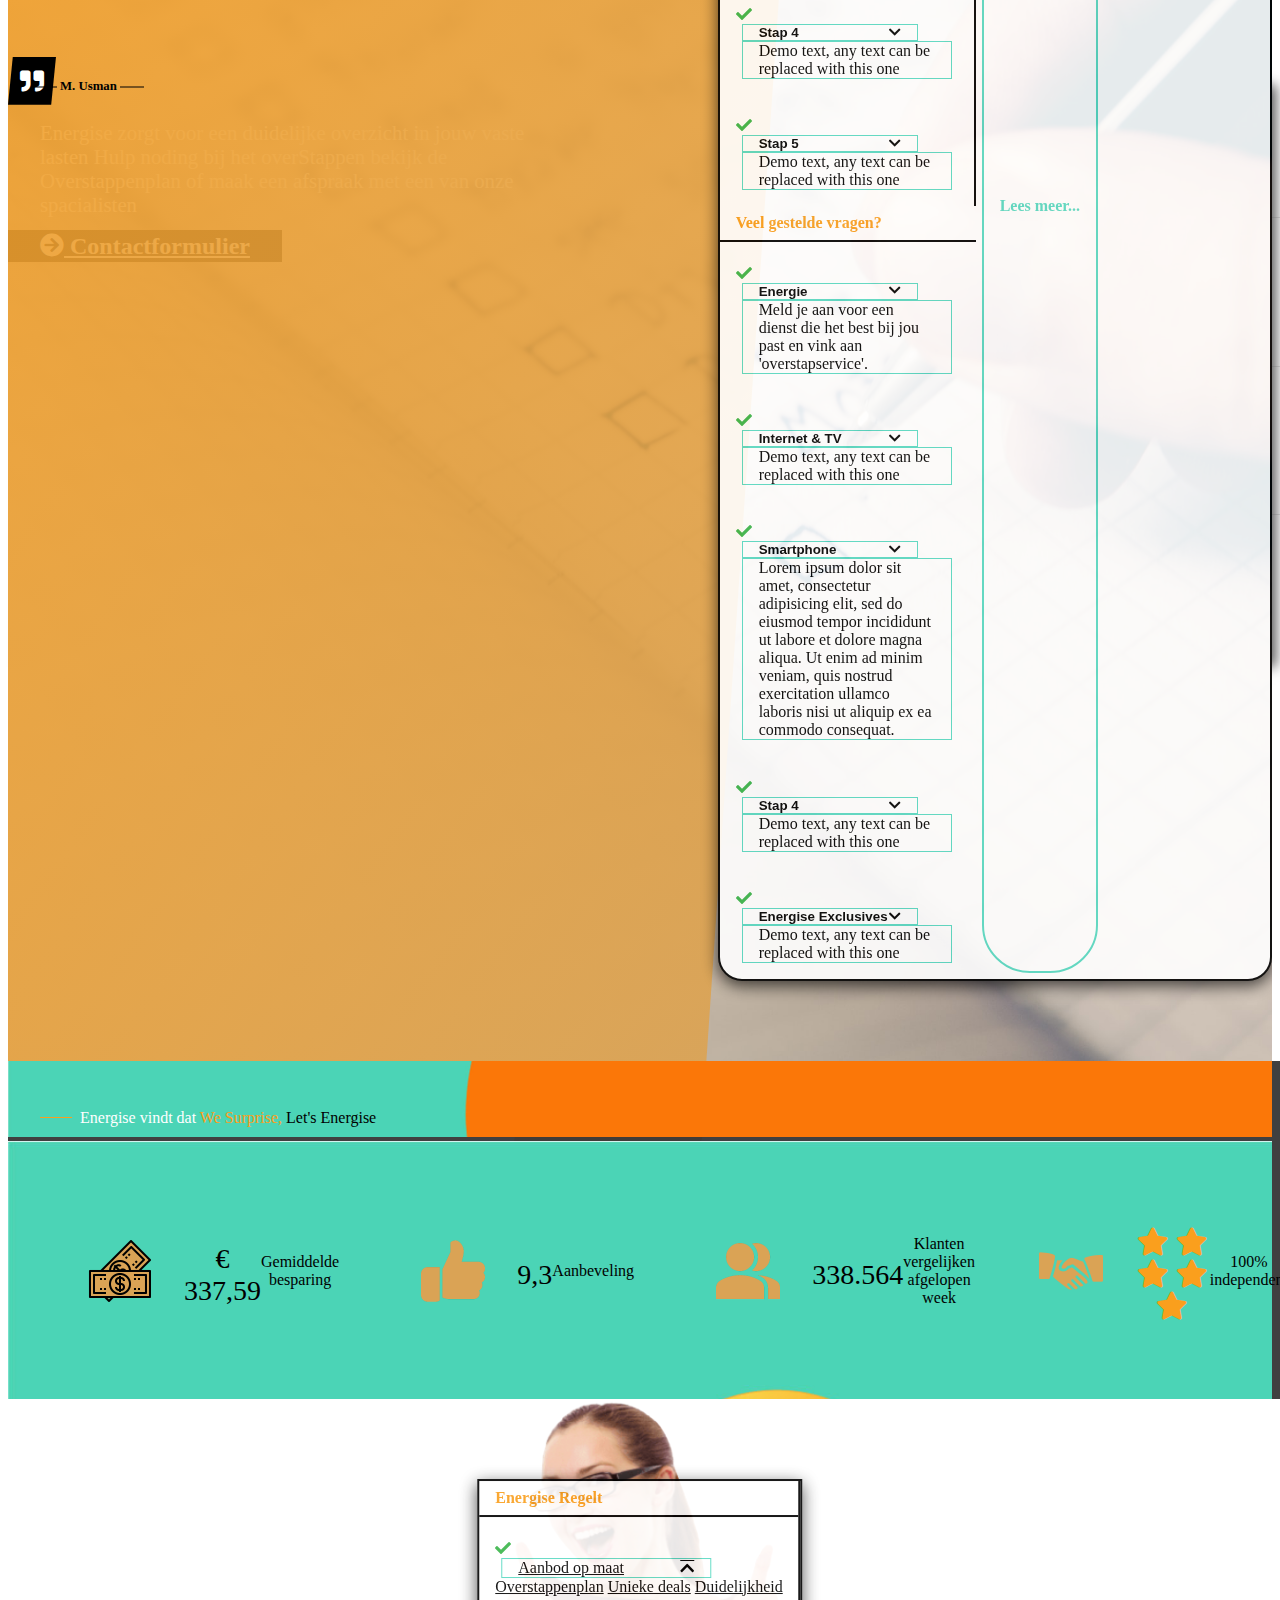
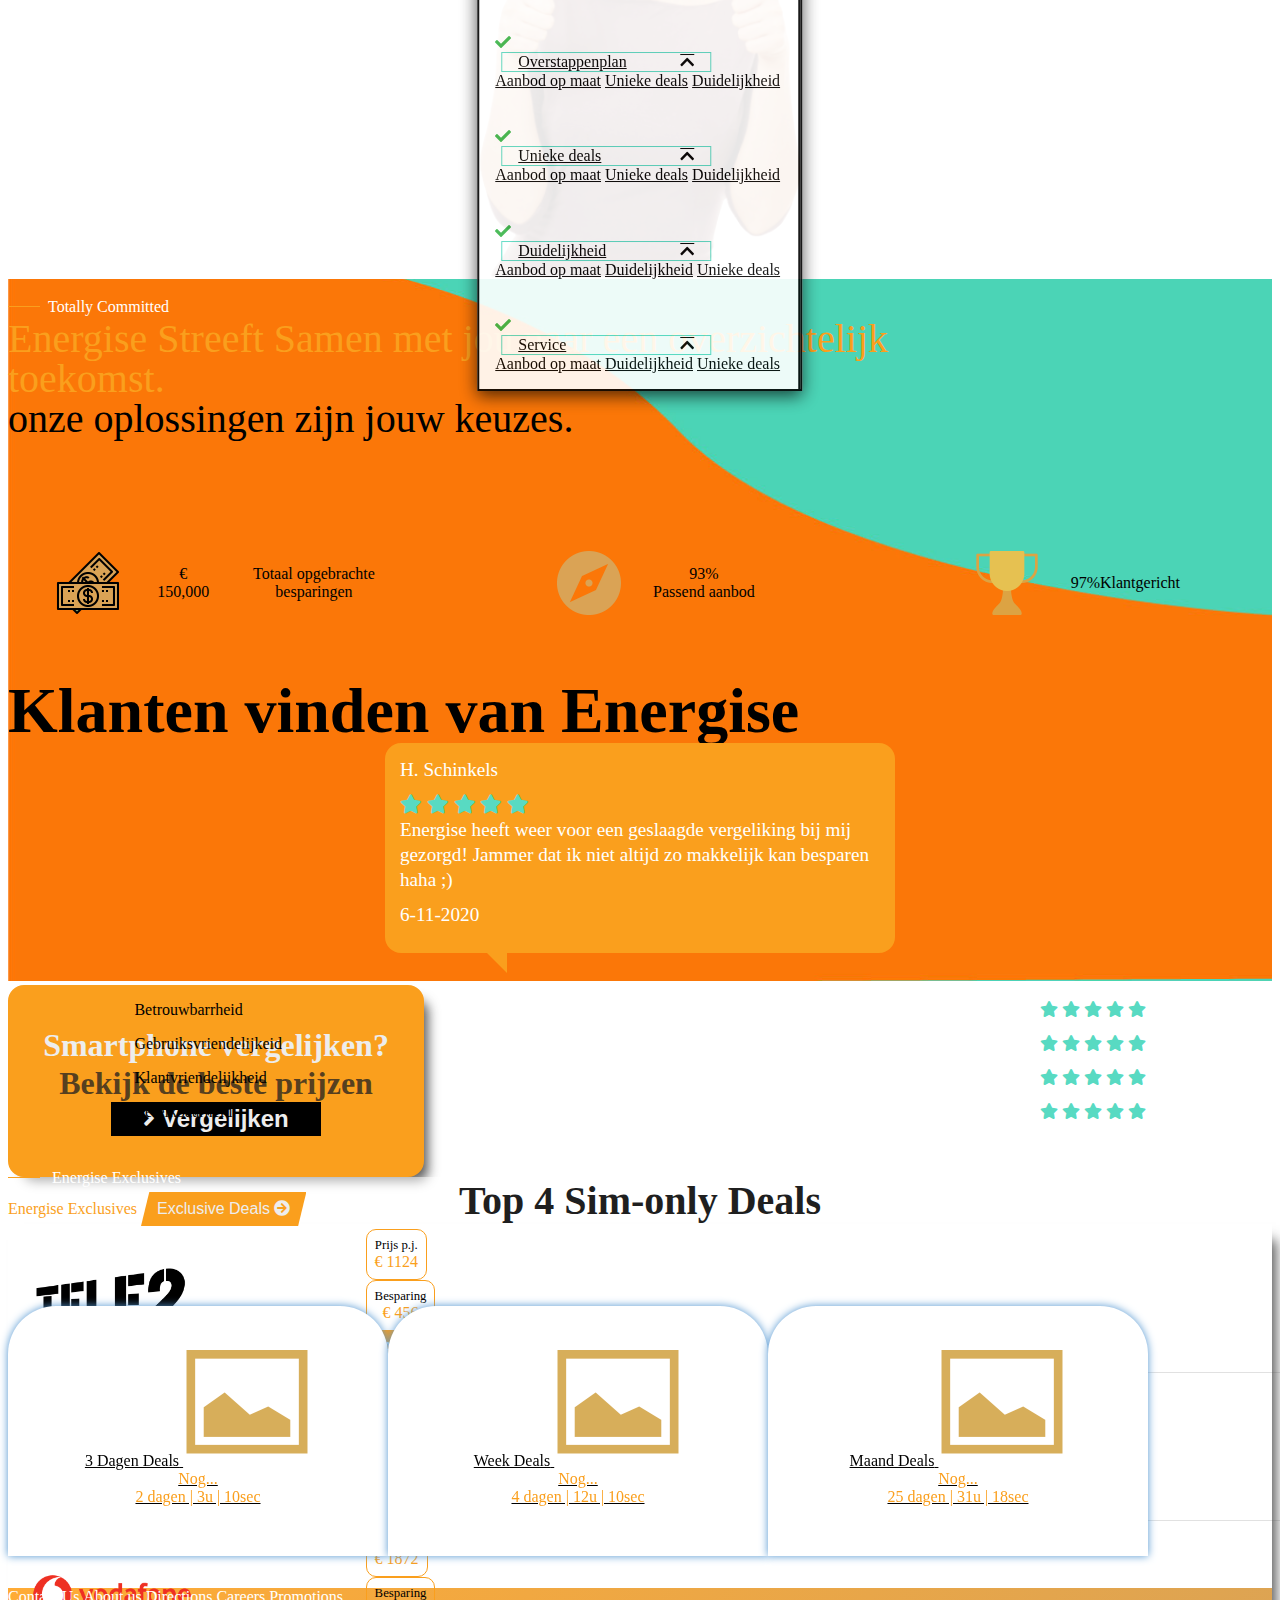
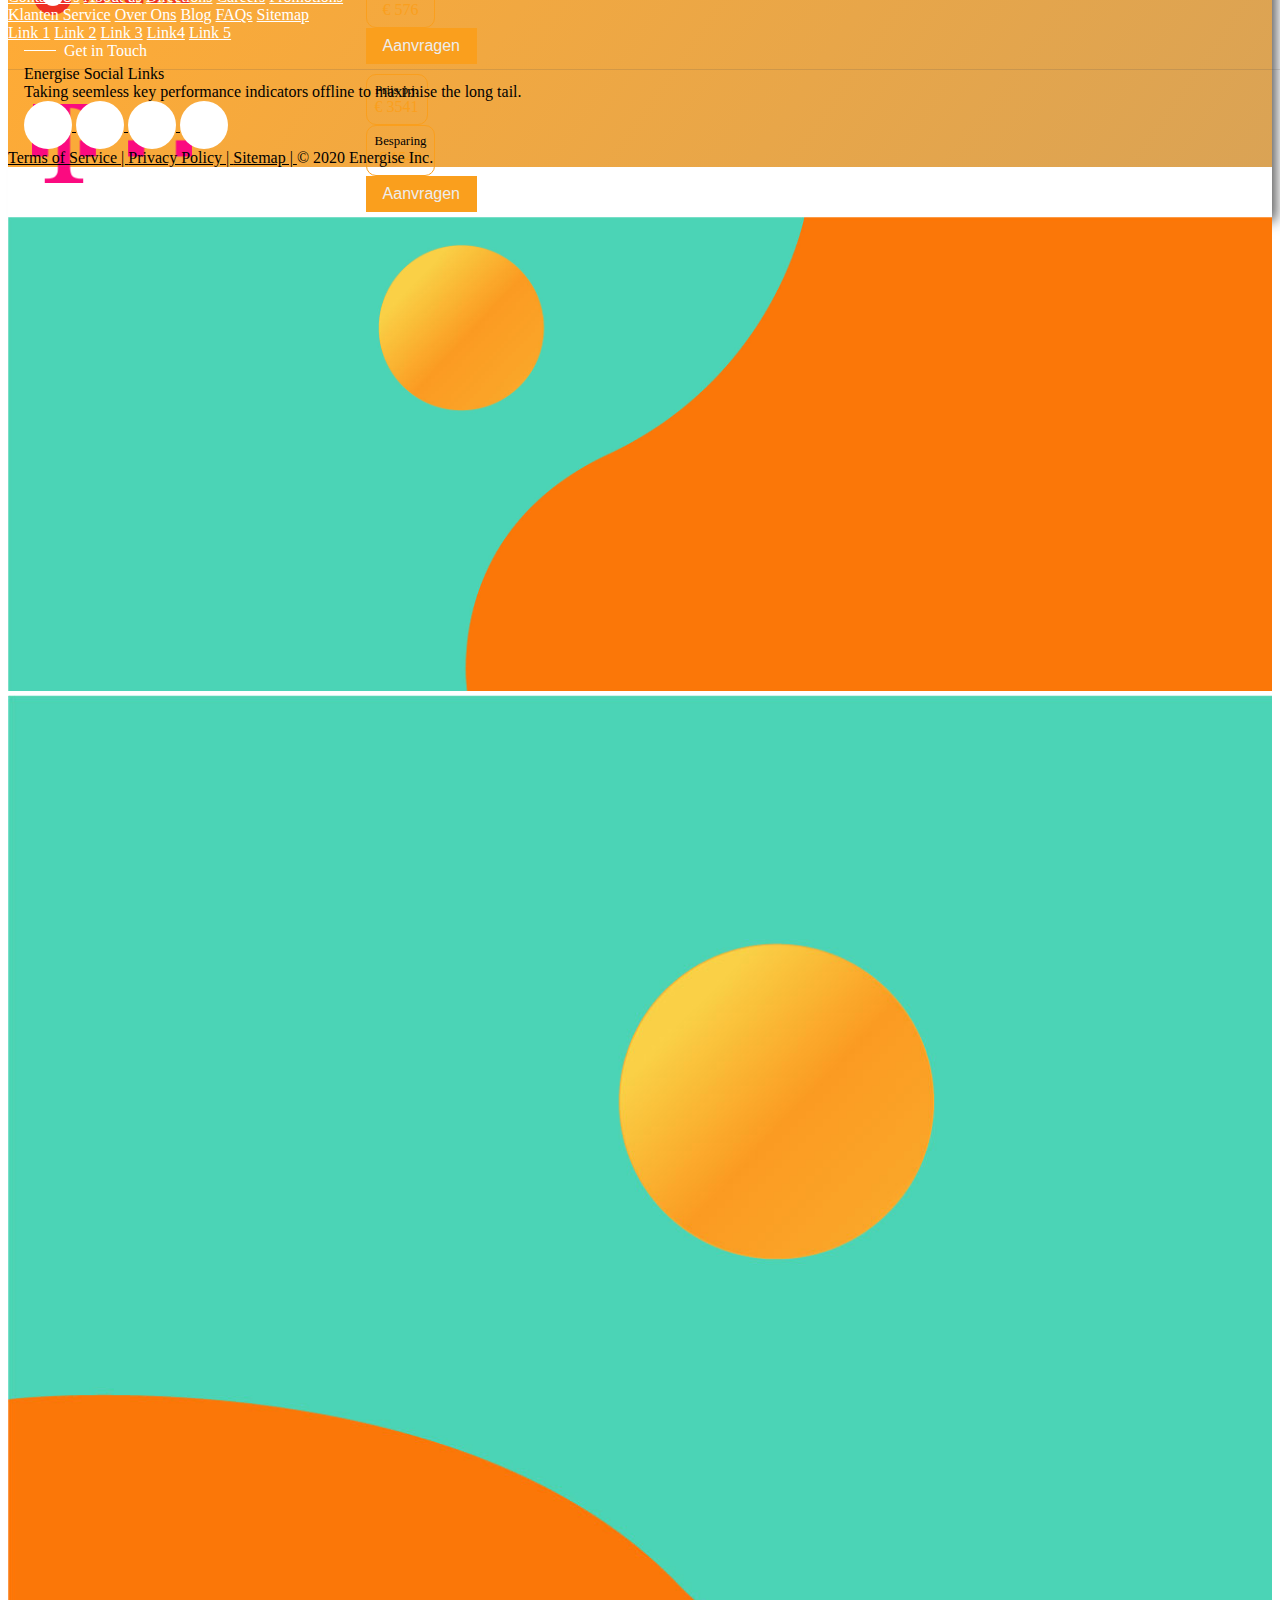
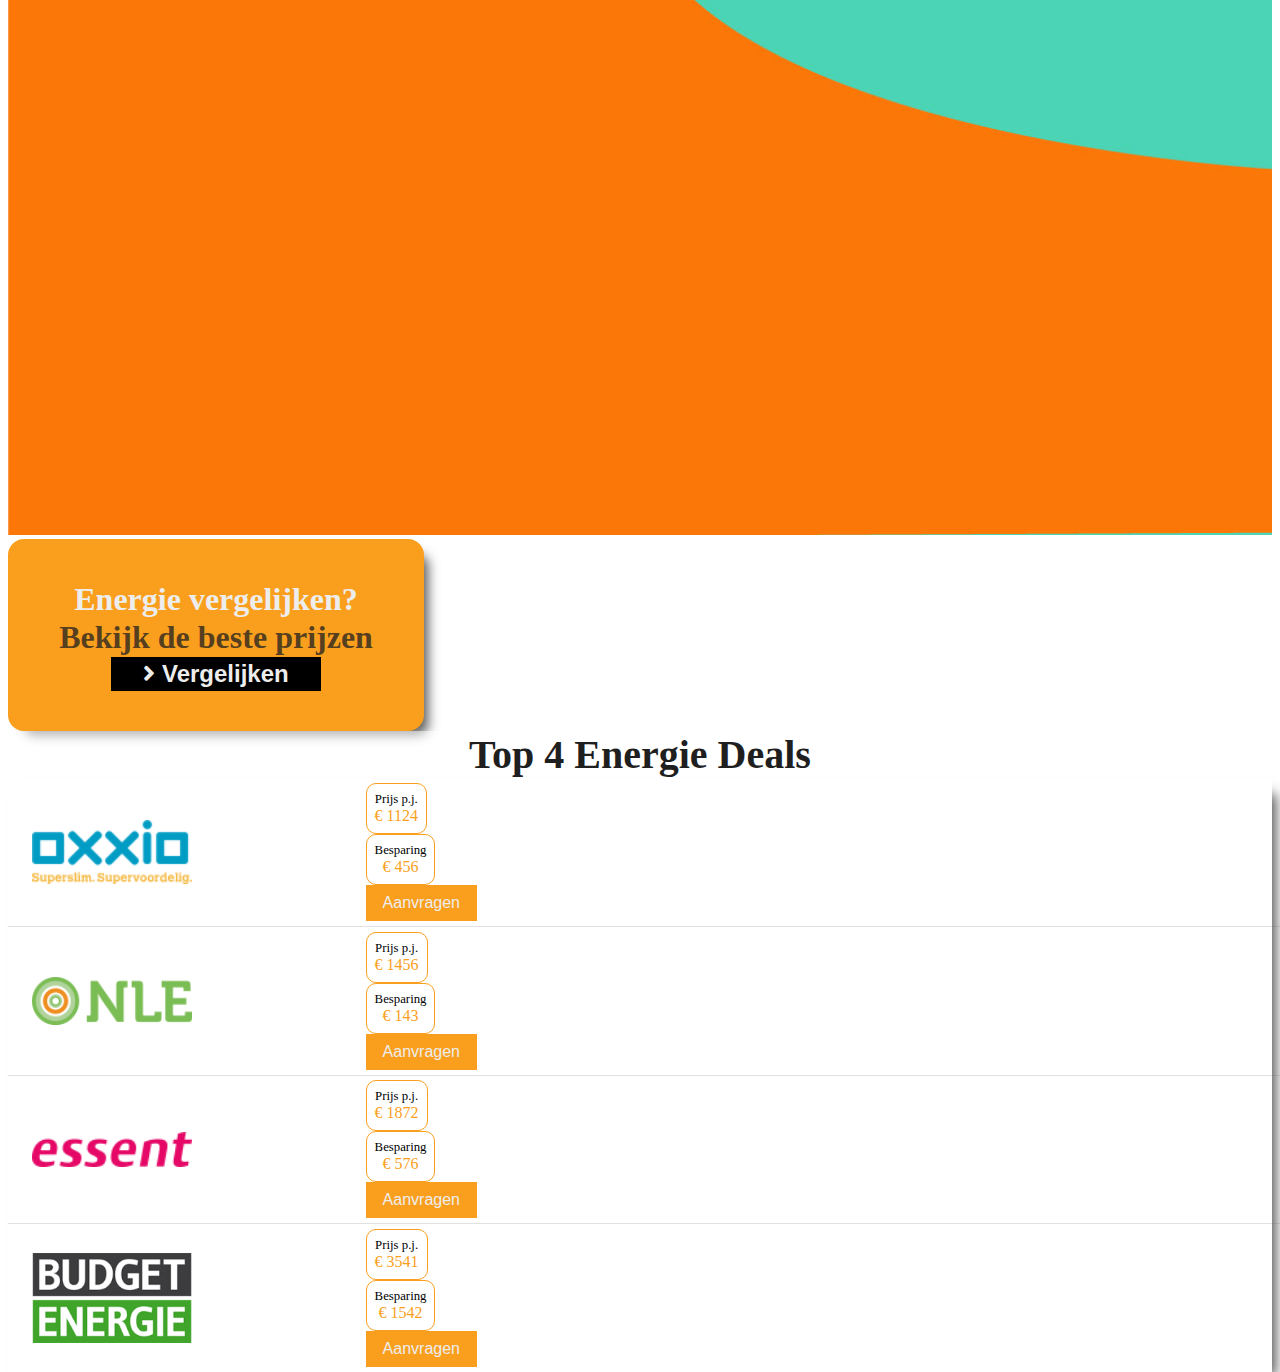
==== commit 3e74ad56: "adding A to G bars" ====
--- a/index.html
+++ b/index.html
@@ -25,10 +25,10 @@
             <div class="d-flex justify-content-start">
               <ul class="d-flex">
                 <li>
-                  <a href="#">Particulier</a>
+                  <a href="#" class="color-primary">Particulier</a>
                 </li>
                 <li >
-                  <a href="#">Zakelijk </a>
+                  <a href="pages/zakelijk.html">Zakelijk </a>
                 </li>
                 <li >
                   <a href="pages/grootzakelijk.html">Grootzakelijk </a>
@@ -773,85 +773,115 @@
               <div class="services--transferplan-right--left flex-column">
                 <span class="services--transferplan-right_heading color-primary">Overstappenplan?</span>
 
-                <span class="services--transferplan-right--row d-flex align-items-center">
-                    <i class="fa fa-check " aria-hidden="true"></i>
-                    <div class=" d-flex flex-column">
-                        <button type="button" class="services--transferplan-right_dropdown font-weight-bold collapsed" data-toggle="collapse" data-target="#stap1">
-                          Stap 1
-                            <i class="fa fa-chevron-down" aria-hidden="true"></i>
-                        </button>
-                        <div id="stap1" class="collapse services--transferplan-right_dropdown">
-                          <p>
-                            Meld je aan voor een dienst die het best bij jou past en vink aan 'overstapservice'.
-                          </p>
-                        </div>
-                    </div>
-                </span>
-
-                                
-                <span class="services--transferplan-right--row d-flex align-items-center">
-                  <i class="fa fa-check" aria-hidden="true"></i>
-                  <div class="d-flex flex-column">
-                    <button type="button" class="services--transferplan-right_dropdown font-weight-bold collapsed" data-toggle="collapse" data-target="#Stap2">
-                        Stap 2
-                          <i class="fa fa-chevron-down" aria-hidden="true"></i>
-                    </button>
-                      <div id="Stap2" class="collapse services--transferplan-right_dropdown">
-                         <p>Demo text, any text can be replaced with this one</p> 
-                      </div>
-                    </div>
-                  
-                </span>
+                <div id="accordion">
+                    <div class="card bg-transparent border-0">
+                      <div class="services--transferplan-right--row"  id="headingOne">
+                        <div class="d-flex align-items-center">
+                            <i class="fa fa-check " aria-hidden="true"></i>
+                            <button data-toggle="collapse" data-target="#collapseOne" aria-expanded="true" aria-controls="collapseOne" class="card-header card-header services--transferplan-right_dropdown font-weight-bold bg-transparent collapsed" id="headingOne">
+                              <strong class="mb-0">Stap 1</strong>
+                              <i class="fa fa-chevron-down" aria-hidden="true"></i>
+                            </button>
+                        </div>
+                        <div id="collapseOne" class="ml-3 collapse" aria-labelledby="headingOne" data-parent="#accordion">
+                          <div class="services--transferplan-right_dropdown p-0">
+                            <div class="card-body">
+                              <p>
+                                Meld je aan voor een dienst die het best bij jou past en vink aan 'overstapservice'.
+                              </p>
+                            </div>
+                          </div> 
+                        </div>
+                      </div>
+                    </div>
+
+                    <div class="card bg-transparent border-0">
+                        <div class="services--transferplan-right--row" id="headingTwo">
+                          <div class="d-flex align-items-center" >
+                              <i class="fa fa-check " aria-hidden="true"></i>
+                              <button data-toggle="collapse" data-target="#collapseTwo" aria-expanded="true" aria-controls="collapseOne" class="card-header card-header services--transferplan-right_dropdown font-weight-bold bg-transparent collapsed" id="headingOne">
+                                <strong class="mb-0">Stap 2</strong>
+                                <i class="fa fa-chevron-down" aria-hidden="true"></i>
+                              </button>
+                          </div>
+                          <div id="collapseTwo" class="ml-3 collapse" aria-labelledby="headingTwo" data-parent="#accordion">
+                            <div class=" services--transferplan-right_dropdown p-0">
+                              <div class="card-body ">
+                                <p>
+                                  Demo text, any text can be replaced with this one
+                                </p>
+                              </div>
+                            </div> 
+                          </div>
+                        </div>
+                    </div>
+
+                    <div class="card bg-transparent border-0">
+                        <div class="services--transferplan-right--row" id="headingThree">
+                          <div class="d-flex align-items-center" >
+                              <i class="fa fa-check " aria-hidden="true"></i>
+                              <button data-toggle="collapse" data-target="#collapseThree" aria-expanded="true" aria-controls="collapseOne" class="card-header card-header services--transferplan-right_dropdown font-weight-bold bg-transparent collapsed" id="headingOne">
+                                <strong class="mb-0">Stap 3</strong>
+                                <i class="fa fa-chevron-down" aria-hidden="true"></i>
+                              </button>
+                          </div>
+                          <div id="collapseThree" class="ml-3 collapse" aria-labelledby="headingThree" data-parent="#accordion">
+                            <div class=" services--transferplan-right_dropdown p-0">
+                              <div class="card-body ">
+                                <p>
+                                  Lorem ipsum dolor sit amet, consectetur adipisicing elit, sed do eiusmod tempor incididunt ut labore et dolore magna aliqua. Ut enim ad minim veniam, quis nostrud exercitation ullamco laboris nisi ut aliquip ex ea commodo consequat.
+                                </p>
+                              </div>
+                            </div> 
+                          </div>
+                        </div>
+                    </div>
+
+                    <div class="card bg-transparent border-0">
+                        <div class="services--transferplan-right--row" id="headingFour">
+                          <div class="d-flex align-items-center" >
+                              <i class="fa fa-check " aria-hidden="true"></i>
+                              <button data-toggle="collapse" data-target="#collapseFour" aria-expanded="true" aria-controls="collapseOne" class="card-header card-header services--transferplan-right_dropdown font-weight-bold bg-transparent collapsed" id="headingOne">
+                                <strong class="mb-0">Stap 4</strong>
+                                <i class="fa fa-chevron-down" aria-hidden="true"></i>
+                              </button>
+                          </div>
+                          <div id="collapseFour" class="ml-3 collapse" aria-labelledby="headingFour" data-parent="#accordion">
+                            <div class=" services--transferplan-right_dropdown p-0">
+                              <div class="card-body ">
+                                <p>
+                                  Demo text, any text can be replaced with this one
+                                </p>
+                              </div>
+                            </div> 
+                          </div>
+                        </div>
+                    </div>
+
+                    <div class="card bg-transparent border-0">
+                        <div class="services--transferplan-right--row" id="headingFive">
+                          <div class="d-flex align-items-center" >
+                              <i class="fa fa-check " aria-hidden="true"></i>
+                              <button data-toggle="collapse" data-target="#collapseFive" aria-expanded="true" aria-controls="collapseOne" class="card-header card-header services--transferplan-right_dropdown font-weight-bold bg-transparent collapsed" id="headingOne">
+                                <strong class="mb-0">Stap 5</strong>
+                                <i class="fa fa-chevron-down" aria-hidden="true"></i>
+                              </button>
+                          </div>
+                          <div id="collapseFive" class="ml-3 collapse" aria-labelledby="headingFive" data-parent="#accordion">
+                            <div class=" services--transferplan-right_dropdown p-0">
+                              <div class="card-body ">
+                                <p>
+                                  Demo text, any text can be replaced with this one
+                                </p>
+                              </div>
+                            </div> 
+                          </div>
+                        </div>
+                    </div>
+                </div>
+
+ 
                 
-                <span class="services--transferplan-right--row d-flex align-items-center">
-                    <i class="fa fa-check" aria-hidden="true"></i>
-                    <div class=" d-flex flex-column">
-                      <button type="button" class="services--transferplan-right_dropdown font-weight-bold collapsed" data-toggle="collapse" data-target="#Stap3">
-                          Stap 3
-                            <i class="fa fa-chevron-down" aria-hidden="true"></i>
-                        </button>
-                        <div id="Stap3" class="collapse services--transferplan-right_dropdown">
-                            Lorem ipsum dolor sit amet, consectetur adipisicing elit,
-                            sed do eiusmod tempor incididunt ut labore et dolore magna aliqua. Ut enim ad minim veniam,
-                            quis nostrud exercitation ullamco laboris nisi ut aliquip ex ea commodo consequat.
-                        </div>
-                    </div>
-                    
-                </span>
-                
-                <span class="services--transferplan-right--row d-flex align-items-center">
-                    <i class="fa fa-check" aria-hidden="true"></i>
-                    <div class=" d-flex flex-column">
-                      <button type="button" class="services--transferplan-right_dropdown font-weight-bold collapsed" data-toggle="collapse" data-target="#Stap4">
-                          Stap 4
-                            <i class="fa fa-chevron-down" aria-hidden="true"></i>
-                        </button>
-                        <div id="Stap4" class="collapse services--transferplan-right_dropdown">
-                            Lorem ipsum dolor sit amet, consectetur adipisicing elit,
-                            sed do eiusmod tempor incididunt ut labore et dolore magna aliqua. Ut enim ad minim veniam,
-                            quis nostrud exercitation ullamco laboris nisi ut aliquip ex ea commodo consequat.
-                        </div>
-                      </div>
-                    
-                </span>
-
-                <span class="services--transferplan-right--row d-flex align-items-center">
-                    <i class="fa fa-check" aria-hidden="true"></i>
-                    <div class=" d-flex flex-column">
-
-                      <button type="button" class="services--transferplan-right_dropdown font-weight-bold collapsed" data-toggle="collapse" data-target="#Stap5">
-                          Stap 5
-                            <i class="fa fa-chevron-down" aria-hidden="true"></i>
-                        </button>
-                        <div id="Stap5" class="collapse services--transferplan-right_dropdown">
-                            Lorem ipsum dolor sit amet, consectetur adipisicing elit,
-                            sed do eiusmod tempor incididunt ut labore et dolore magna aliqua. Ut enim ad minim veniam,
-                            quis nostrud exercitation ullamco laboris nisi ut aliquip ex ea commodo consequat.
-                        </div>
-
-                    </div>
-                    
-                </span>
 
               </div>
             </div>
@@ -859,92 +889,114 @@
             <div class="p-0 flex-grow-1 d-flex justify-content-center text-center">
               <div class="services--transferplan-right--right flex-column">
                 <span class="services--transferplan-right_heading color-primary">Veel gestelde vragen?</span>
-                <span class="services--transferplan-right--row d-flex align-items-center">
-                  <i class="fa fa-check" aria-hidden="true"></i>
-                  <div class="d-flex flex-column">
-                      <button type="button" class="services--transferplan-right_dropdown font-weight-bold collapsed" data-toggle="collapse" data-target="#stapEnergie">
-                          Energie
-                            <i class="fa fa-chevron-down" aria-hidden="true"></i>
-                      </button>
-                        <div id="stapEnergie" class="collapse services--transferplan-right_dropdown">
-                           <p>Demo text, any text can be replaced with this one</p> 
-                        </div>
-                      </div>
-                  <div class="dropdown ">
-                    <a class="btn services--transferplan-right_dropdown" href="#" role="button" id="dropdownMenuLink" data-toggle="dropdown" aria-haspopup="true" aria-expanded="false">
-                      Energie
-                      <i class="fa fa-chevron-down" aria-hidden="true"></i>
-                    </a>
-                    <div class="dropdown-menu w-100" aria-labelledby="dropdownMenuLink">
-                      <a class="dropdown-item" href="#">Internet & TV</a>
-                      <a class="dropdown-item" href="#">Smartphone</a>
-                      <a class="dropdown-item" href="#">Shop</a>
-                    </div>
-                  </div>
-                </span>
+
+                <div id="Veelgestelde">
+                    <div class="card bg-transparent border-0">
+                      <div class="services--transferplan-right--row"  id="headingEnergie">
+                        <div class="d-flex align-items-center">
+                            <i class="fa fa-check " aria-hidden="true"></i>
+                            <button data-toggle="collapse" data-target="#collapseEnergie" aria-expanded="true" aria-controls="collapseOne" class="card-header card-header services--transferplan-right_dropdown font-weight-bold bg-transparent collapsed" id="headingOne">
+                              <strong class="mb-0">Energie</strong>
+                              <i class="fa fa-chevron-down" aria-hidden="true"></i>
+                            </button>
+                        </div>
+                        <div id="collapseEnergie" class="ml-3 collapse" aria-labelledby="headingEnergie" data-parent="#Veelgestelde">
+                          <div class=" services--transferplan-right_dropdown p-0">
+                            <div class="card-body ">
+                              <p>
+                                Meld je aan voor een dienst die het best bij jou past en vink aan 'overstapservice'.
+                              </p>
+                            </div>
+                          </div> 
+                        </div>
+                      </div>
+                    </div>
+
+                    <div class="card bg-transparent border-0">
+                        <div class="services--transferplan-right--row" id="headingInternetTV">
+                          <div class="d-flex align-items-center" >
+                              <i class="fa fa-check " aria-hidden="true"></i>
+                              <button data-toggle="collapse" data-target="#collapseInternetTV" aria-expanded="true" aria-controls="collapseInternetTV" class="card-header card-header services--transferplan-right_dropdown font-weight-bold bg-transparent collapsed" id="headingOne">
+                                <strong class="mb-0">Internet & TV</strong>
+                                <i class="fa fa-chevron-down" aria-hidden="true"></i>
+                              </button>
+                          </div>
+                          <div id="collapseInternetTV" class="ml-3 collapse" aria-labelledby="headingInternetTV" data-parent="#Veelgestelde">
+                            <div class=" services--transferplan-right_dropdown p-0">
+                              <div class="card-body ">
+                                <p>
+                                  Demo text, any text can be replaced with this one
+                                </p>
+                              </div>
+                            </div> 
+                          </div>
+                        </div>
+                    </div>
+
+                    <div class="card bg-transparent border-0">
+                        <div class="services--transferplan-right--row" id="headingSmartphone">
+                          <div class="d-flex align-items-center" >
+                              <i class="fa fa-check " aria-hidden="true"></i>
+                              <button data-toggle="collapse" data-target="#collapseSmartphone" aria-expanded="true" aria-controls="collapseSmartphone" class="card-header card-header services--transferplan-right_dropdown font-weight-bold bg-transparent collapsed" id="headingOne">
+                                <strong class="mb-0">Smartphone</strong>
+                                <i class="fa fa-chevron-down" aria-hidden="true"></i>
+                              </button>
+                          </div>
+                          <div id="collapseSmartphone" class="ml-3 collapse" aria-labelledby="headingSmartphone" data-parent="#Veelgestelde">
+                            <div class=" services--transferplan-right_dropdown p-0">
+                              <div class="card-body ">
+                                <p>
+                                  Lorem ipsum dolor sit amet, consectetur adipisicing elit, sed do eiusmod tempor incididunt ut labore et dolore magna aliqua. Ut enim ad minim veniam, quis nostrud exercitation ullamco laboris nisi ut aliquip ex ea commodo consequat.
+                                </p>
+                              </div>
+                            </div> 
+                          </div>
+                        </div>
+                    </div>
+
+                    <div class="card bg-transparent border-0">
+                        <div class="services--transferplan-right--row" id="headingShop">
+                          <div class="d-flex align-items-center" >
+                              <i class="fa fa-check " aria-hidden="true"></i>
+                              <button data-toggle="collapse" data-target="#collapseShop" aria-expanded="true" aria-controls="collapseShop" class="card-header card-header services--transferplan-right_dropdown font-weight-bold bg-transparent collapsed" id="headingOne">
+                                <strong class="mb-0">Stap 4</strong>
+                                <i class="fa fa-chevron-down" aria-hidden="true"></i>
+                              </button>
+                          </div>
+                          <div id="collapseShop" class="ml-3 collapse" aria-labelledby="headingShop" data-parent="#Veelgestelde">
+                            <div class=" services--transferplan-right_dropdown p-0">
+                              <div class="card-body ">
+                                <p>
+                                  Demo text, any text can be replaced with this one
+                                </p>
+                              </div>
+                            </div> 
+                          </div>
+                        </div>
+                    </div>
+
+                    <div class="card bg-transparent border-0">
+                        <div class="services--transferplan-right--row" id="headingEnergiseExclusives">
+                          <div class="d-flex align-items-center" >
+                              <i class="fa fa-check " aria-hidden="true"></i>
+                              <button data-toggle="collapse" data-target="#collapseEnergiseExclusives" aria-expanded="true" aria-controls="collapseEnergiseExclusives" class="card-header card-header services--transferplan-right_dropdown font-weight-bold bg-transparent collapsed px-2" id="headingOne">
+                                <strong class="mb-0">Energise Exclusives</strong>
+                                <i class="fa fa-chevron-down" aria-hidden="true"></i>
+                              </button>
+                          </div>
+                          <div id="collapseEnergiseExclusives" class="ml-3 collapse" aria-labelledby="headingEnergiseExclusives" data-parent="#Veelgestelde">
+                            <div class=" services--transferplan-right_dropdown p-0">
+                              <div class="card-body ">
+                                <p>
+                                  Demo text, any text can be replaced with this one
+                                </p>
+                              </div>
+                            </div> 
+                          </div>
+                        </div>
+                    </div>
+                </div>
                 
-                <span class="services--transferplan-right--row d-flex align-items-center">
-                  <i class="fa fa-check" aria-hidden="true"></i>
-                  <div class="dropdown ">
-                    <a class="btn services--transferplan-right_dropdown" href="#" role="button" id="dropdownMenuLink" data-toggle="dropdown" aria-haspopup="true" aria-expanded="false">
-                      Internet & TV
-                      <i class="fa fa-chevron-down" aria-hidden="true"></i>
-                    </a>
-                    <div class="dropdown-menu w-100" aria-labelledby="dropdownMenuLink">
-                      <a class="dropdown-item" href="#">Stap 1</a>
-                      <a class="dropdown-item" href="#">Stap 3</a>
-                      <a class="dropdown-item" href="#">Stap 4</a>
-                    </div>
-                  </div>
-                </span>
-                
-                <span class="services--transferplan-right--row d-flex align-items-center">
-                  <i class="fa fa-check" aria-hidden="true"></i>
-                  <div class="dropdown  ">
-                    <a class="btn services--transferplan-right_dropdown" href="#" role="button" id="dropdownMenuLink" data-toggle="dropdown" aria-haspopup="true" aria-expanded="false">
-                      Smartphone
-                      <i class="fa fa-chevron-down" aria-hidden="true"></i>
-                    </a>
-                    <div class="dropdown-menu w-100" aria-labelledby="dropdownMenuLink">
-                      <a class="dropdown-item" href="#">Stap 1</a>
-                      <a class="dropdown-item" href="#">Stap 2</a>
-                      <a class="dropdown-item" href="#">Stap 4</a>
-                    </div>
-                  </div>
-                </span>
-                
-                <span class="services--transferplan-right--row d-flex align-items-center ">
-                  <i class="fa fa-check" aria-hidden="true"></i>
-                  <div class="dropdown  ">
-                    <a class="btn services--transferplan-right_dropdown" href="#" role="button" id="dropdownMenuLink" data-toggle="dropdown" aria-haspopup="true" aria-expanded="false">
-                      Shop
-                      <i class="fa fa-chevron-down" aria-hidden="true"></i>
-                    </a>
-                    <div class="dropdown-menu w-100" aria-labelledby="dropdownMenuLink">
-                      <a class="dropdown-item" href="#">Stap 1</a>
-                      <a class="dropdown-item" href="#">Stap 2</a>
-                      <a class="dropdown-item" href="#">Stap 3</a>
-                    </div>
-                  </div>
-                </span>
-
-                <span class="services--transferplan-right--row d-flex align-items-center ">
-                  <i class="fa fa-check" aria-hidden="true"></i>
-                  <div class="dropdown  ">
-                    <a class="btn services--transferplan-right_dropdown px-2" href="#" role="button" id="dropdownMenuLink" data-toggle="dropdown" aria-haspopup="true" aria-expanded="false">
-                      Energise Exclusives
-                      <i class="fa fa-chevron-down" aria-hidden="true"></i>
-                    </a>
-                    <div class="dropdown-menu w-100" aria-labelledby="dropdownMenuLink">
-                      <a class="dropdown-item" href="#">Internet & TV</a>
-                      <a class="dropdown-item" href="#">Smartphone</a>
-                      <a class="dropdown-item" href="#">Shop</a>
-                      <a class="dropdown-item" href="#">Energise Exclusives</a>
-
-
-                    </div>
-                  </div>
-                </span>
                
 
               </div>
@@ -1277,60 +1329,63 @@
     
     <div class="exclusives--deals d-flex flex-column flex-lg-row justify-content-between">
       
-      <div class="exclusives--deals--card services--card col-12 col-lg-3 ">
-        <span class="exclusives--deals--card_heading h1 text-uppercase">3 Dagen Deals</span>
-        <span class="img-fluid">
-          <img src="images/image_placeholder.png" alt="Placeholder" class="services--card_icon">
+      <div class="exclusives--deals--card services--card col-12 col-lg-3">
+        <a href="#" class="d-flex flex-column">
+          <span class="exclusives--deals--card_heading h1 text-uppercase">3 Dagen Deals</span>  
+          <span class="img-fluid">
+            <img src="images/image_placeholder.png" alt="Placeholder" class="services--card_icon">
+          </span>
+          
+          <span class="exclusives--deals--card_subhead text-center font-weight-bold color-primary">
+            <p>Nog...</p>
+            <p>2 dagen | 3u | 10sec </p>
+          </span>
+        </a>
+        <span class="color-primary d-flex w-100 justify-content-around mt-3">
+            <a href="" class="exclusives--deals--card_icon"><i class="fa fa-home" aria-hidden="true"></i></a>
+            <a href="" class="exclusives--deals--card_icon"><i class="fas fa-desktop" aria-hidden="true"></i></a>
+            <a href="" class="exclusives--deals--card_icon"><i class="fa fa-mobile" aria-hidden="true"></i></a>
+            <a href="" class="exclusives--deals--card_icon"><i class="fa fa-shopping-cart" aria-hidden="true"></i></a>
         </span>
-        
-        <span class="exclusives--deals--card_subhead text-center font-weight-bold color-primary">
-          <p>Nog...</p>
-          <p>2 dagen | 3u | 10sec </p>
+      </div>
+      
+      <div class="exclusives--deals--card services--card col-12 col-lg-3">
+          <a href="#" class="d-flex flex-column">
+            <span class="exclusives--deals--card_heading h1 text-uppercase">Week Deals</span>
+            <span class="img-fluid">
+              <img src="images/image_placeholder.png" alt="Placeholder" class="services--card_icon">
+            </span>
+            
+            <span class="exclusives--deals--card_subhead text-center font-weight-bold color-primary">
+              <p>Nog...</p>
+              <p>4 dagen | 12u | 10sec </p>
+            </span>
+        </a>
+        <span class="color-primary d-flex w-100 justify-content-around mt-3">
+            <a href="" class="exclusives--deals--card_icon"><i class="fa fa-home" aria-hidden="true"></i></a>
+            <a href="" class="exclusives--deals--card_icon"><i class="fas fa-desktop" aria-hidden="true"></i></a>
+            <a href="" class="exclusives--deals--card_icon"><i class="fa fa-mobile" aria-hidden="true"></i></a>
+            <a href="" class="exclusives--deals--card_icon"><i class="fa fa-shopping-cart" aria-hidden="true"></i></a>
         </span>
-        
+      </div>
+      
+      <div class="exclusives--deals--card services--card col-12 col-lg-3">
+          <a href="#" class="d-flex flex-column">
+            <span class="exclusives--deals--card_heading h1 text-uppercase">Maand Deals</span>
+            <span class="img-fluid">
+              <img src="images/image_placeholder.png" alt="Placeholder" class="services--card_icon">
+            </span>
+            
+            <span class="exclusives--deals--card_subhead text-center font-weight-bold color-primary">
+              <p>Nog...</p>
+              <p>25 dagen | 31u | 18sec </p>
+            </span>
+        </a>
         <span class="color-primary d-flex w-100 justify-content-around mt-3">
-          <i class="fa fa-home" aria-hidden="true"></i>
-          <i class="fas fa-desktop" aria-hidden="true"></i>
-          <i class="fa fa-mobile" aria-hidden="true"></i>
-          <i class="fa fa-shopping-cart" aria-hidden="true"></i>
-        </span>
-      </div>
-      
-      <div class="exclusives--deals--card services--card col-12 col-lg-3">
-        <span class="exclusives--deals--card_heading h1 text-uppercase">Week Deals</span>
-        <span class="img-fluid">
-          <img src="images/image_placeholder.png" alt="Placeholder" class="services--card_icon">
-        </span>
-        
-        <span class="exclusives--deals--card_subhead text-center font-weight-bold color-primary">
-          <p>Nog...</p>
-          <p>4 dagen | 12u | 10sec </p>
-        </span>
-        
-        <span class="color-primary d-flex w-100 justify-content-around mt-3">
-          <i class="fa fa-home" aria-hidden="true"></i>
-          <i class="fas fa-desktop" aria-hidden="true"></i>
-          <i class="fa fa-mobile" aria-hidden="true"></i>
-          <i class="fa fa-shopping-cart" aria-hidden="true"></i>
-        </span>
-      </div>
-      
-      <div class="exclusives--deals--card services--card col-12 col-lg-3">
-        <span class="exclusives--deals--card_heading h1 text-uppercase">Maand Deals</span>
-        <span class="img-fluid">
-          <img src="images/image_placeholder.png" alt="Placeholder" class="services--card_icon">
-        </span>
-        
-        <span class="exclusives--deals--card_subhead text-center font-weight-bold color-primary">
-          <p>Nog...</p>
-          <p>25 dagen | 31u | 18sec </p>
-        </span>
-        
-        <span class="color-primary d-flex w-100 justify-content-around mt-3">
-          <i class="fa fa-home" aria-hidden="true"></i>
-          <i class="fas fa-desktop" aria-hidden="true"></i>
-          <i class="fa fa-mobile" aria-hidden="true"></i>
-          <i class="fa fa-shopping-cart" aria-hidden="true"></i>
+            <a href="" class="exclusives--deals--card_icon"><i class="fa fa-home" aria-hidden="true"></i></a>
+            <a href="" class="exclusives--deals--card_icon"><i class="fas fa-desktop" aria-hidden="true"></i></a>
+            <a href="" class="exclusives--deals--card_icon"><i class="fa fa-mobile" aria-hidden="true"></i></a>
+            <a href="" class="exclusives--deals--card_icon"><i class="fa fa-shopping-cart" aria-hidden="true"></i></a>
         </span>
       </div>
       
--- a/css/styles.css
+++ b/css/styles.css
@@ -2,6 +2,7 @@
 body{
     font-size: 14px;
     box-sizing: border-box;
+    -webkit-font-smoothing: subpixel-antialiased;
 }
 @media (min-width: 768px){
     body{
@@ -63,7 +64,7 @@
 }
 .ener-btn-primary:hover{
     color: #fff !important;
-    transform: scale(1.01);
+    transform: translateZ(0) scale(1.01);
     box-shadow: 0px 10px 3px -6px #dc8100;
 }
 .ener-btn-primary:hover .go-right, .ener-btn-secondary:hover .go-right{
@@ -80,7 +81,7 @@
 }
 .ener-btn-secondary:hover{
     color: #fff !important;
-    transform: scale(1.01);
+    transform: translateZ(0) scale(1.01);
     box-shadow: 0px 1px 1px 0px #978c8cbf;
     backface-visibility: hidden;
 }
@@ -570,14 +571,12 @@
     font-weight: 700;
 }
 
-.services--transferplan-right--left .services--transferplan-right_heading, 
-.services--transferplan-right--left .services--transferplan-right--row{
+.services--transferplan-right--left{  
     border-right: unset;
 }
 
 @media (min-width: 992px){
-    .services--transferplan-right--left .services--transferplan-right_heading, 
-    .services--transferplan-right--left .services--transferplan-right--row{
+    .services--transferplan-right--left{
         border-right: 2px solid #000;
     }
 }
@@ -617,15 +616,15 @@
     transition: all .1s;
 }
 .services--transferplan-right_dropdown[aria-expanded="true"], 
-.services--transferplan-right_dropdown:not(.collapsed){
-    border-bottom: 0;
-}
-.services--transferplan-right_dropdown[aria-expanded="true"] .fa-chevron-down, 
+.services--transferplan-right_dropdown .collapsed{
+    padding-bottom:0;
+
+}
 .services--transferplan-right_dropdown:not(.collapsed) .fa-chevron-down{
     transform: rotate(180deg);
     color: var(--blue);
-
-}
+}
+
 .services--transferplan-right_dropdown~.show{
     border-top: 0;
     border-bottom: 1px solid var(--color-secondary);
@@ -687,7 +686,7 @@
     
 }
 .surprise--stats--details .services--card_icon{
-    transform: scale(.5);
+    transform: translateZ(0) scale(.5);
 }
 .star-icon{
     width: 50%;
@@ -824,7 +823,14 @@
 }
 .exclusives--deals--card:hover{
     transform: unset;
-    
+}
+.exclusives--deals--card_icon{
+    transition: .5s;
+    backface-visibility: hidden;
+}
+.exclusives--deals--card_icon:hover{
+    filter: saturate(3);
+    transform: translateZ(0) scale(1.2);
 }
 
 
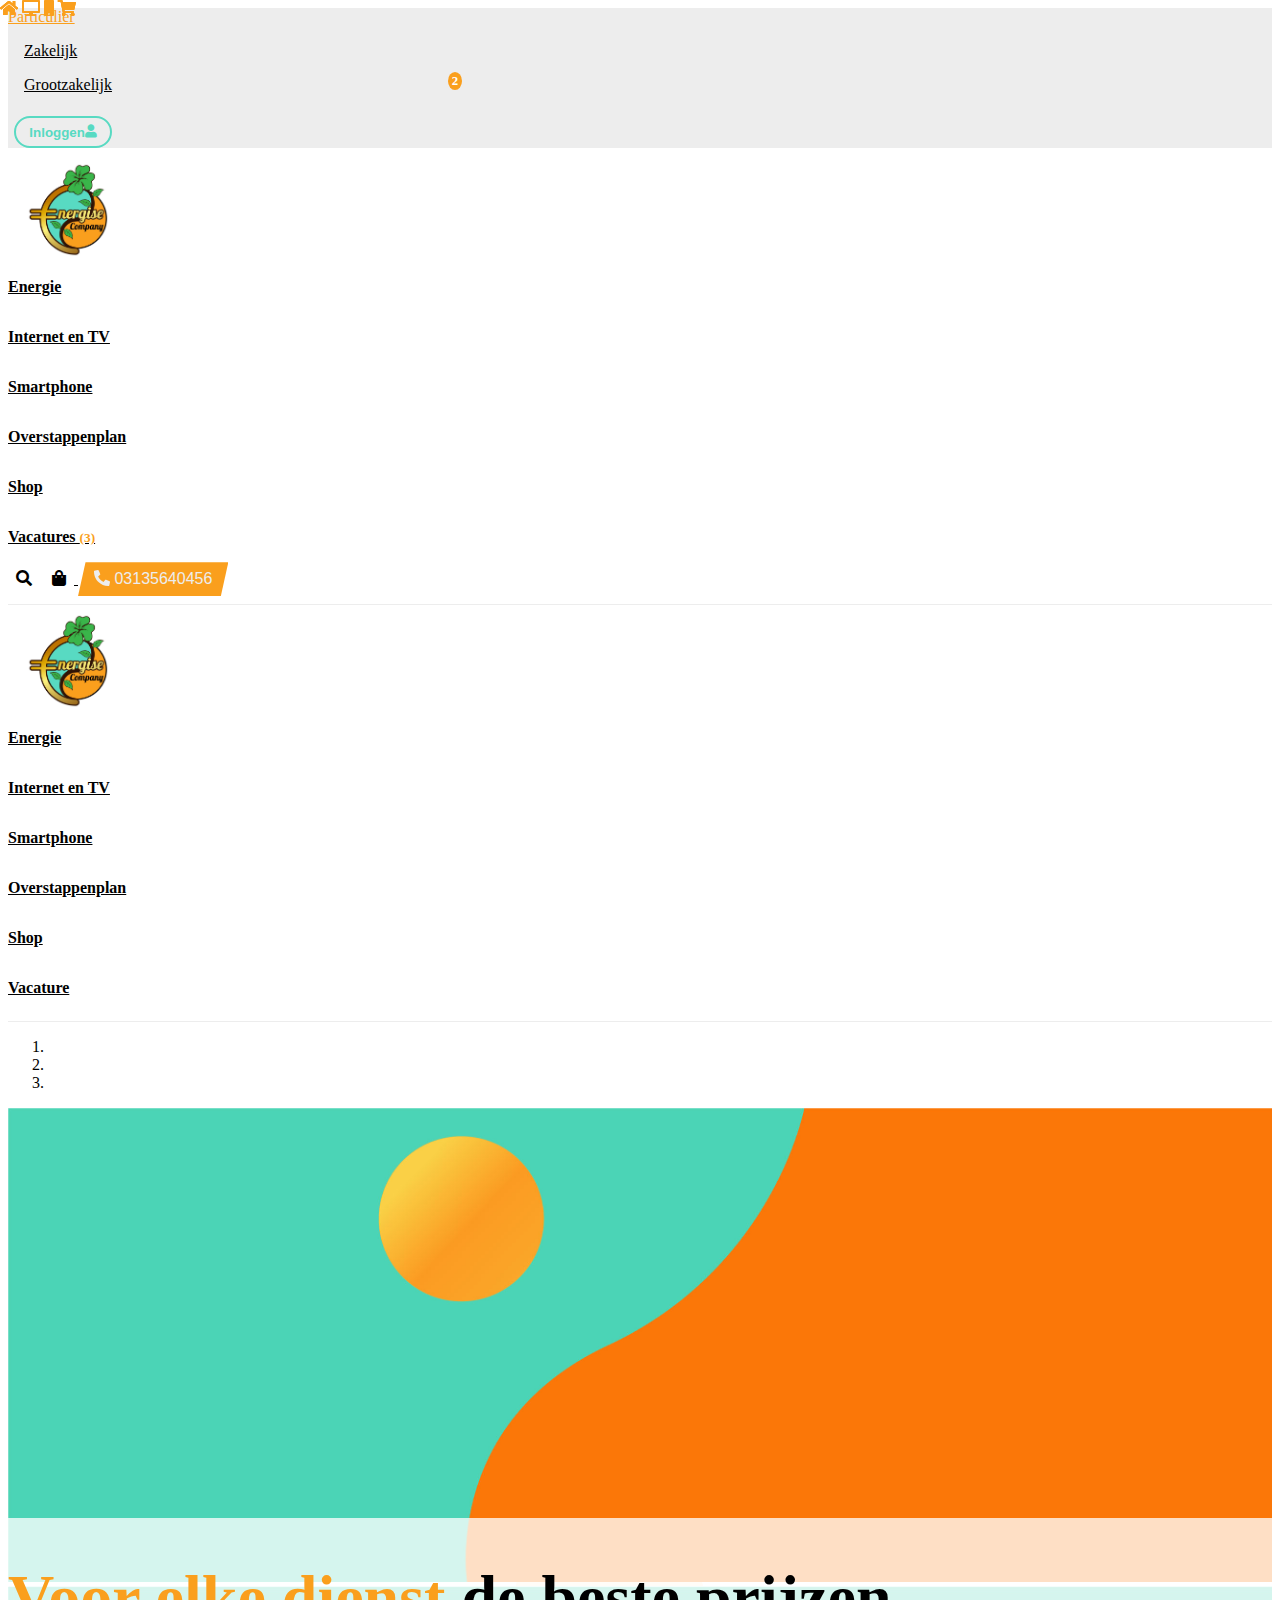
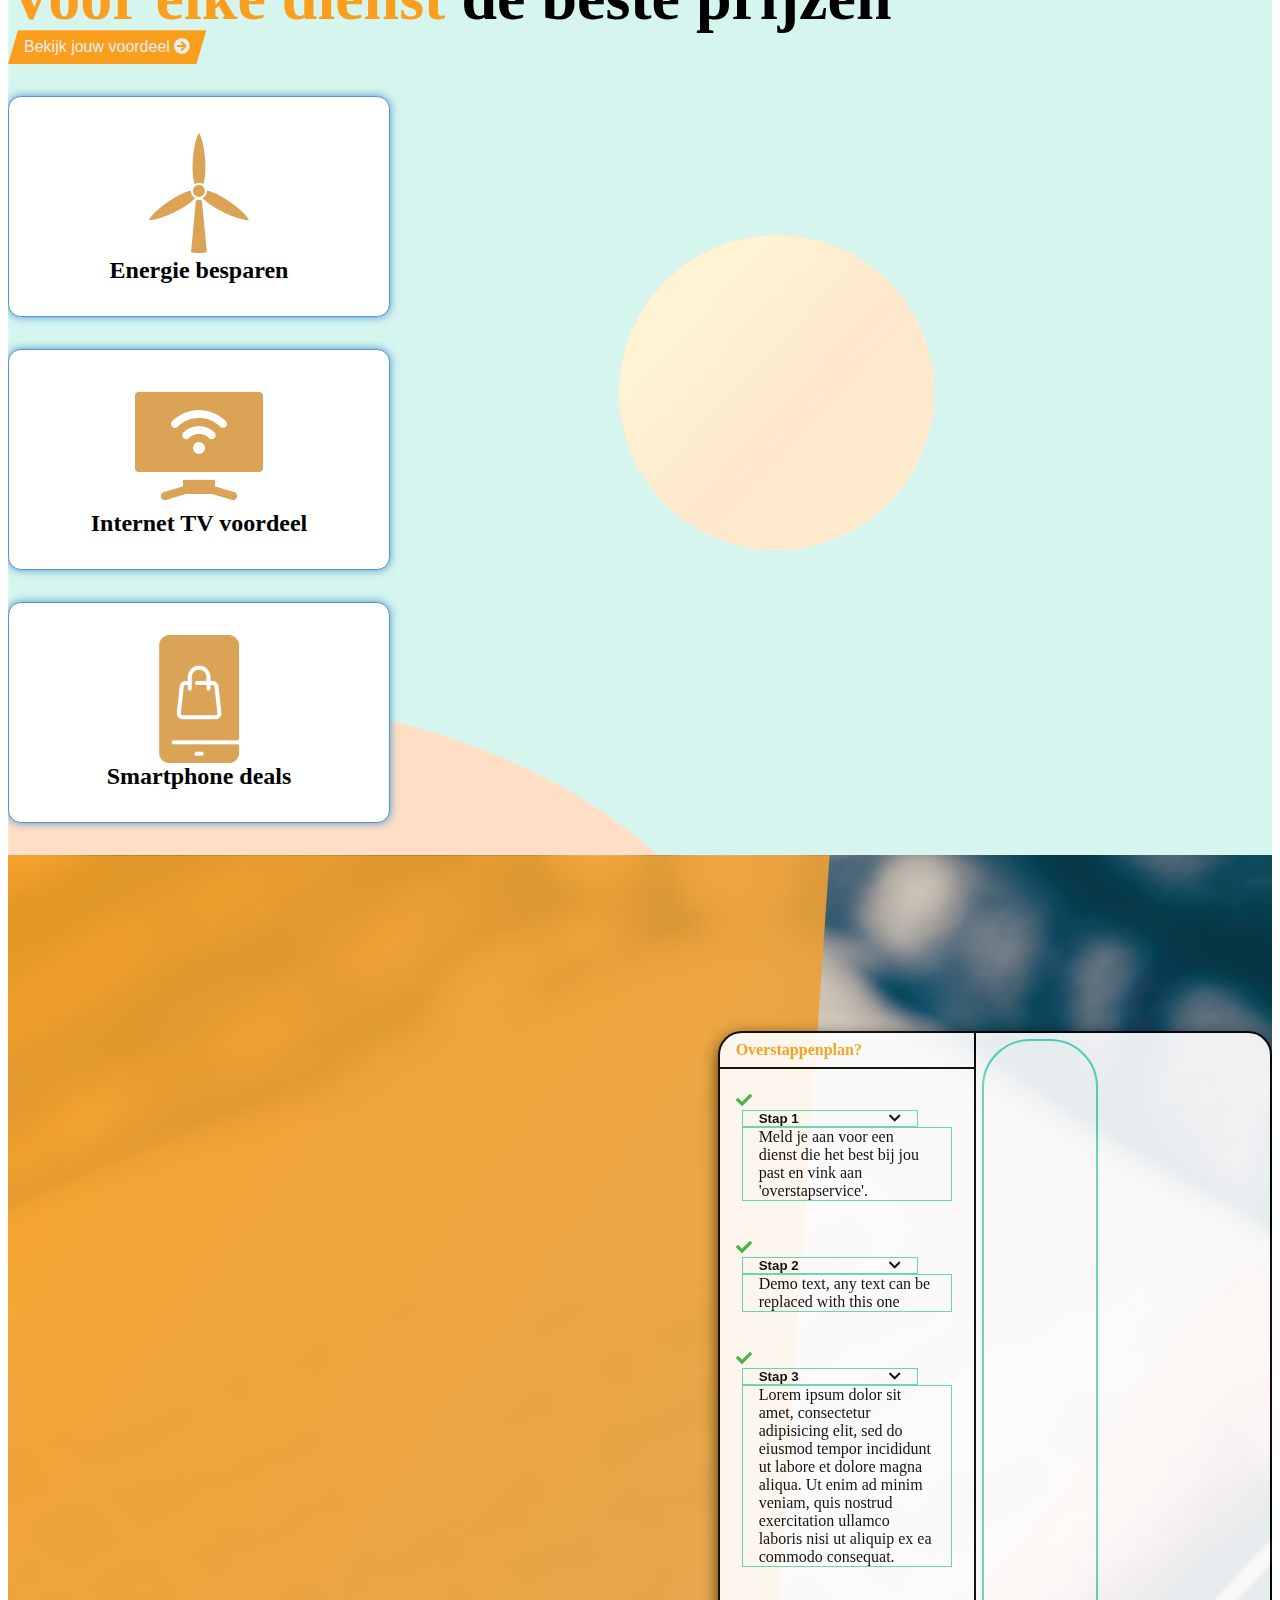
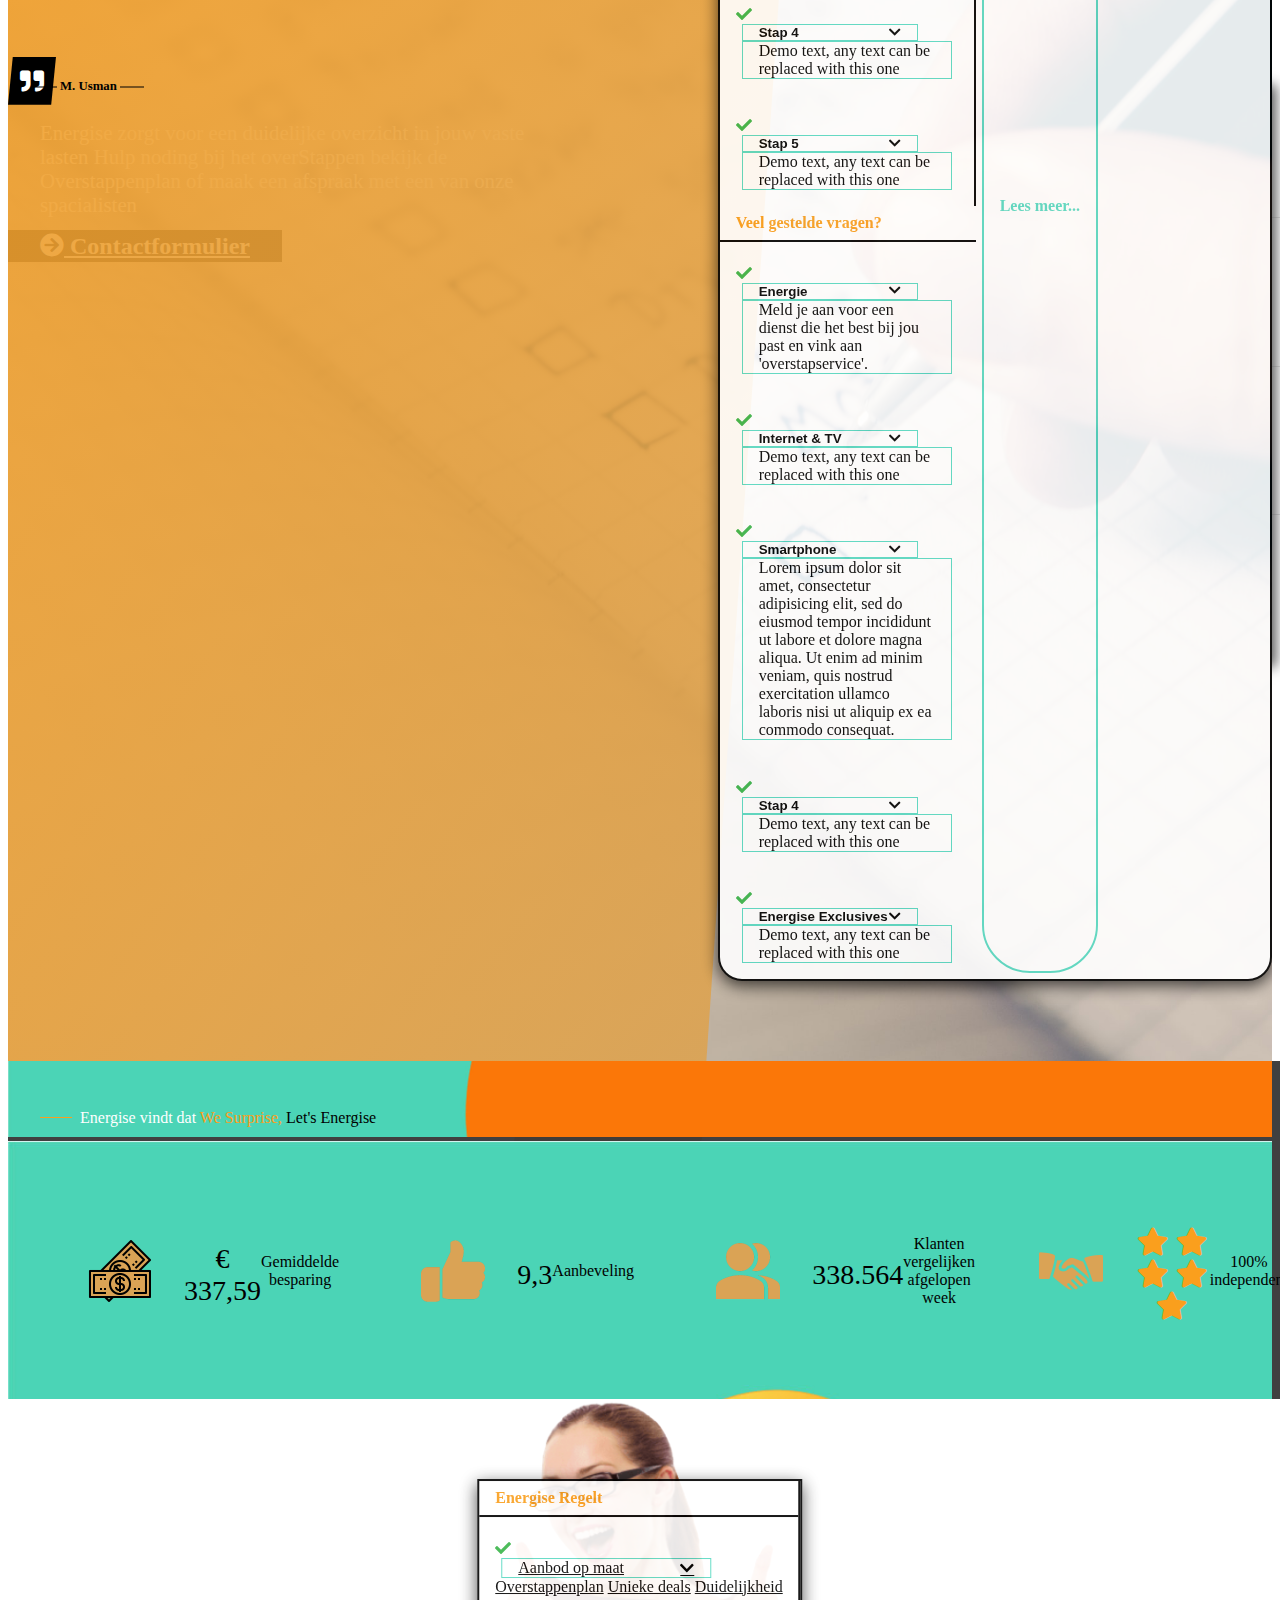
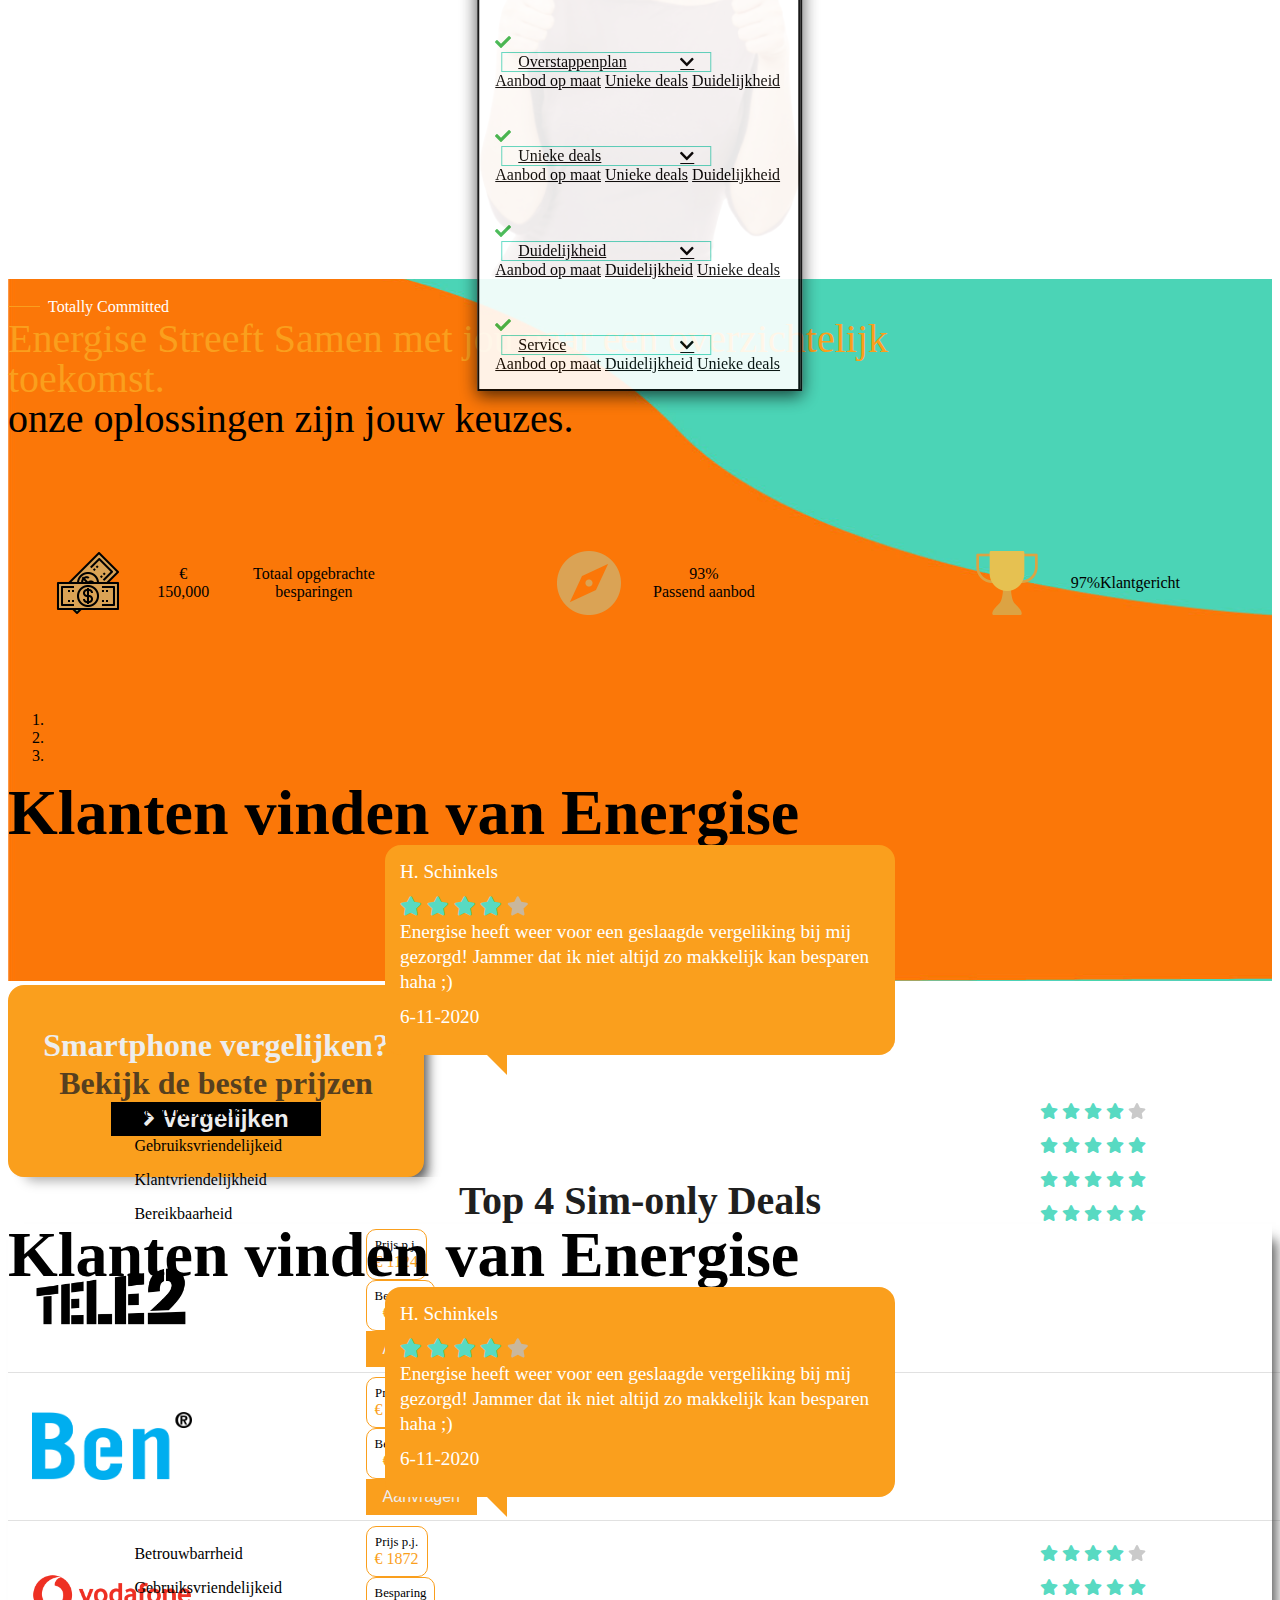
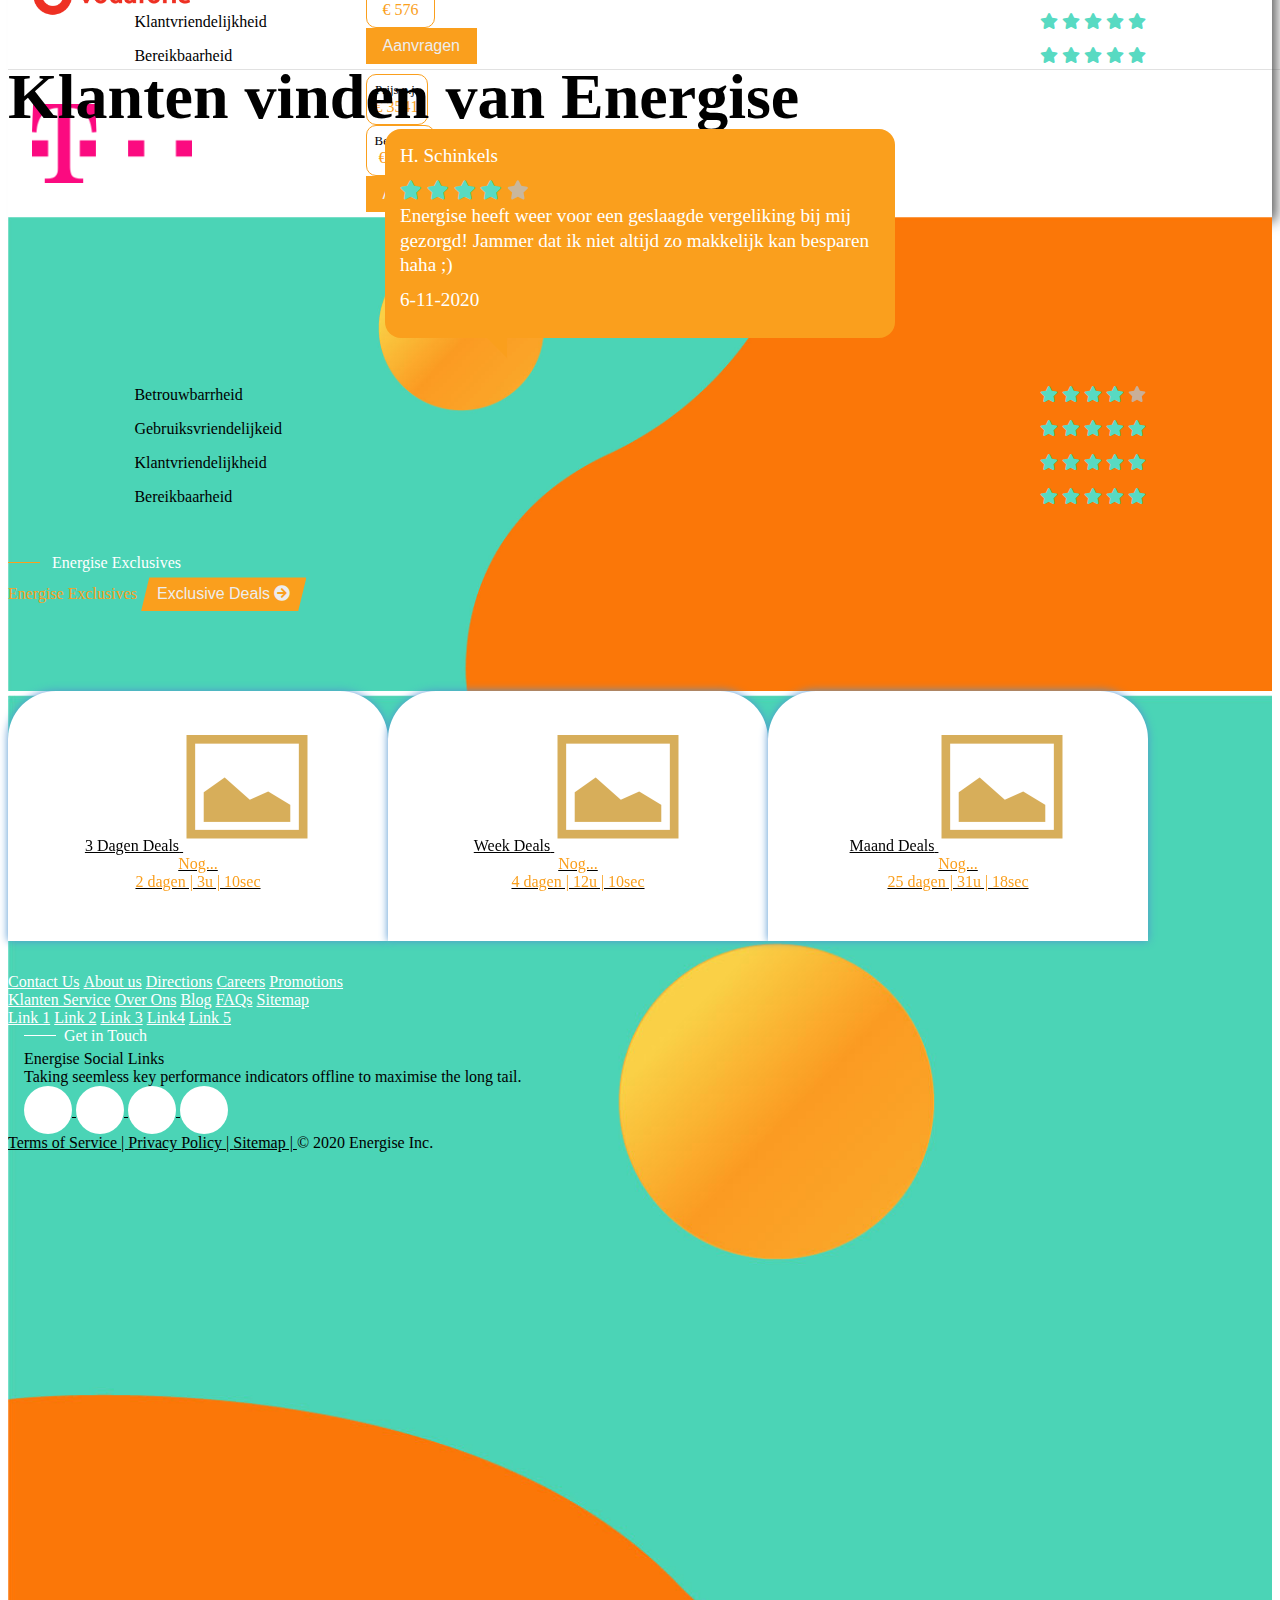
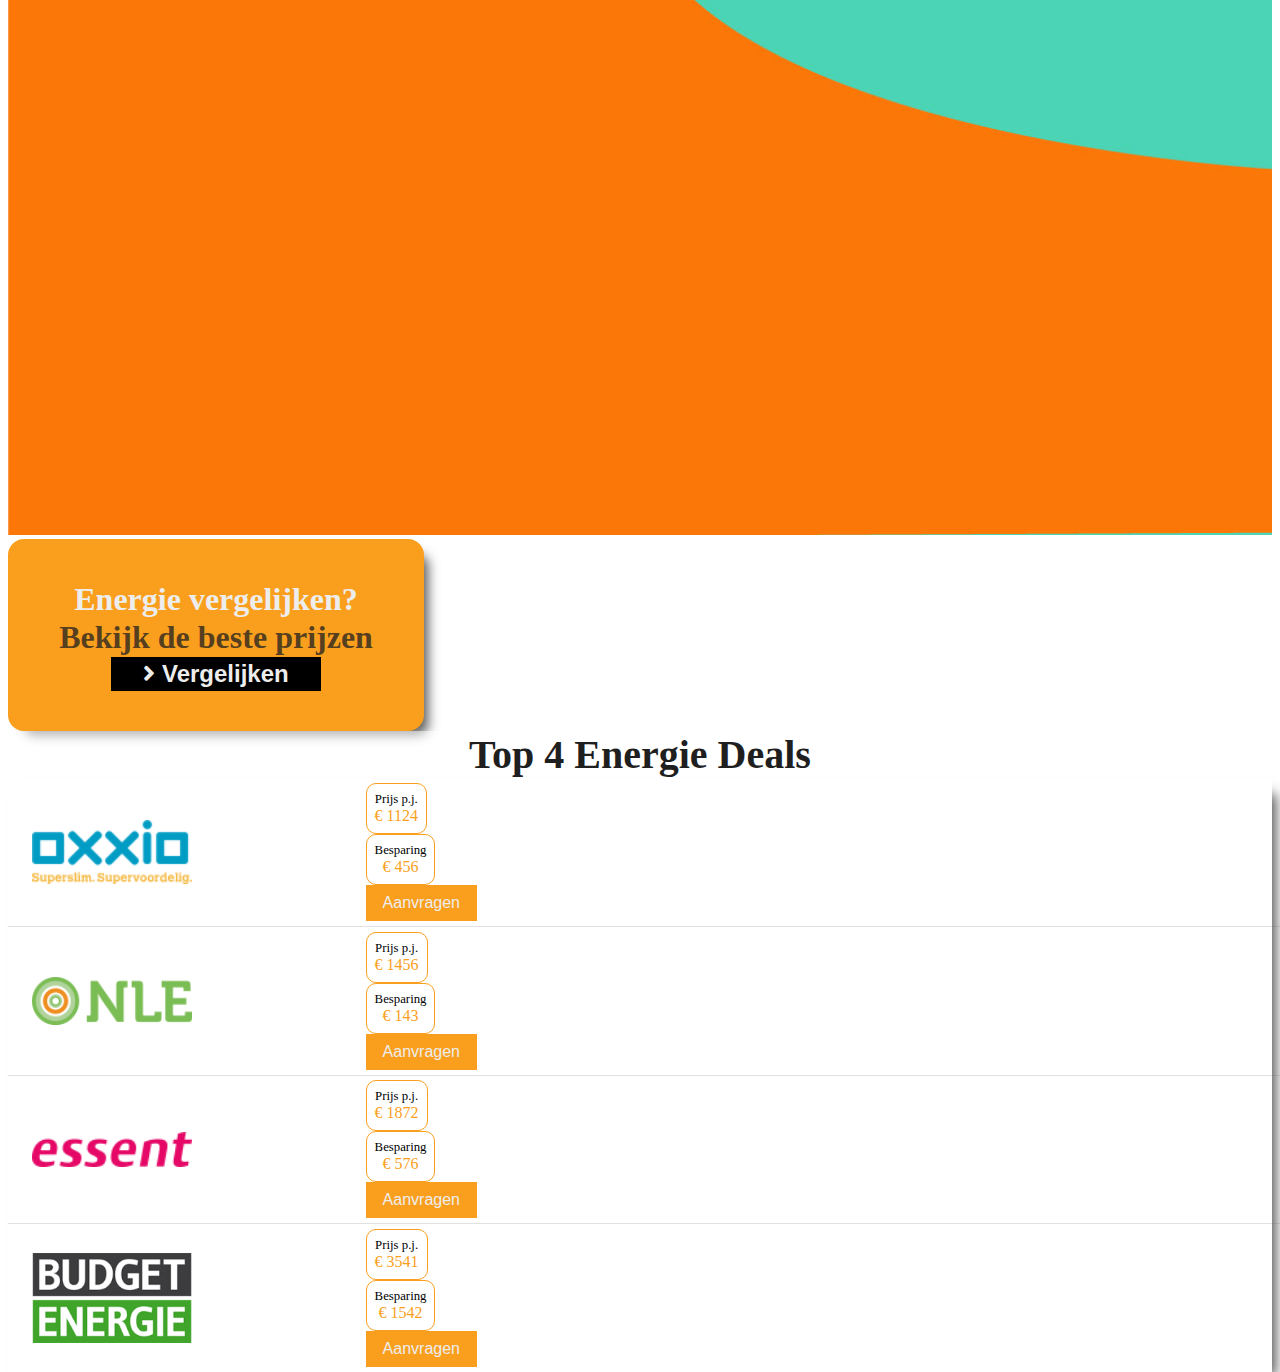
==== commit ecaaf713: "rating slider added" ====
--- a/index.html
+++ b/index.html
@@ -25,7 +25,7 @@
             <div class="d-flex justify-content-start">
               <ul class="d-flex">
                 <li>
-                  <a href="#" class="color-primary">Particulier</a>
+                  <a href="index.html" class="color-primary">Particulier</a>
                 </li>
                 <li >
                   <a href="pages/zakelijk.html">Zakelijk </a>
@@ -145,7 +145,7 @@
   
   <section class="banner">
     
-    <div id="carouselExampleIndicators" class="carousel slide h-100" data-ride="carousel" data-interval="false">
+    <div id="carouselExampleIndicators" class="carousel slide h-100" data-ride="carousel" data-interval="5000">
       <ol class="carousel-indicators">
         <li data-target="#carouselExampleIndicators" data-slide-to="0" class="active"></li>
         <li data-target="#carouselExampleIndicators" data-slide-to="1"></li>
@@ -680,18 +680,12 @@
                         </div>
                         
                       </div>
-                      
-                    </div>
-                    
+                    </div>
                   </div>
-                  
                 </div>
               </div>
-              
             </div>  
-            
-          </div>
-          
+          </div>
         </div>
         
         
@@ -1072,7 +1066,7 @@
     
   </section>
   
-  <section class="regelt">
+  <section class="regelt my-5">
     <div class="container">
       <div class="row pt-3">
         
@@ -1207,101 +1201,279 @@
     </div>
   </div>
   
-</section>
-
-<section class="rating">
-  <div class="container">
-    <div class="row justify-content-center mt-3">
-      <div class="d-flex flex-column align-items-center"> 
-        <p class="services--h1 text-lg-left text-center my-lg-5">Klanten vinden van Energise</p>
-        
-        <div class="rating--container">
-          <div class="rating--bubble">
-            <span class="d-flex justify-content-between">
-                <p class="rating--bubble_username font-weight-bold">H. Schinkels</p>
-                <span class="color-primary rating--stats_stars">
-                    <!-- for independent coloring of each star, remove .rating--stats_stars from span and put it to respective star class, but non-rated stars colors need to be choosen -->
-                    <i class="fa fa-star" aria-hidden="true"></i>
-                    <i class="fa fa-star" aria-hidden="true"></i>
-                    <i class="fa fa-star" aria-hidden="true"></i>
-                    <i class="fa fa-star" aria-hidden="true"></i>
-                    <!-- <i class="fa fa-star text-muted" aria-hidden="true"></i> -->
-                    <i class="fa fa-star" aria-hidden="true"></i>
-                  </span>
-            </span>
-            <p>Energise heeft weer voor een geslaagde vergeliking bij mij 
-              gezorgd! Jammer dat ik niet altijd zo makkelijk kan
-              besparen haha ;)
-            </p>
-            <p class="rating_date small text-right">6-11-2020</p>
-          </div>
-          
-          <div class="rating--stats mt-n2">
-            <span class="rating--stats_spec">Betrouwbarrheid</span>
-            <span class="color-primary rating--stats_stars">
-              <!-- for independent coloring of each star, remove .rating--stats_stars from span and put it to respective star class, but non-rated stars colors need to be choosen -->
-              <i class="fa fa-star" aria-hidden="true"></i>
-              <i class="fa fa-star" aria-hidden="true"></i>
-              <i class="fa fa-star" aria-hidden="true"></i>
-              <i class="fa fa-star" aria-hidden="true"></i>
-              <i class="fa fa-star" aria-hidden="true"></i>
-            </span>
-          </div>
-          
-          <div class="rating--stats">
-            <span class="rating--stats_spec">Gebruiksvriendelijkeid</span>
-            <span class="color-primary rating--stats_stars">
-              <i class="fa fa-star" aria-hidden="true"></i>
-              <i class="fa fa-star" aria-hidden="true"></i>
-              <i class="fa fa-star" aria-hidden="true"></i>
-              <i class="fa fa-star" aria-hidden="true"></i>
-              <i class="fa fa-star" aria-hidden="true"></i>
-            </span>
-          </div>
-          
-          <div class="rating--stats">
-            <span class="rating--stats_spec">Klantvriendelijkheid</span>
-            <span class="color-primary rating--stats_stars">
-              <i class="fa fa-star" aria-hidden="true"></i>
-              <i class="fa fa-star" aria-hidden="true"></i>
-              <i class="fa fa-star" aria-hidden="true"></i>
-              <i class="fa fa-star" aria-hidden="true"></i>
-              <i class="fa fa-star" aria-hidden="true"></i>
-            </span>
-          </div>
-          
-          <div class="rating--stats">
-            <span class="rating--stats_spec">Bereikbaarheid</span>
-            <span class="color-primary rating--stats_stars">
-              <i class="fa fa-star" aria-hidden="true"></i>
-              <i class="fa fa-star" aria-hidden="true"></i>
-              <i class="fa fa-star" aria-hidden="true"></i>
-              <i class="fa fa-star" aria-hidden="true"></i>
-              <i class="fa fa-star" aria-hidden="true"></i>
-            </span>
-          </div>
-          
-          
-        </div>
-        
-        
-        
-        
-        
-      </div>
+  </section>
+
+  <section class="rating ">
+      <div id="carouselratingIndicators" class="carousel slide h-100" data-ride="carousel" data-interval="5000">
+          <ol class="carousel-indicators">
+            <li data-target="#carouselratingIndicators" data-slide-to="0" class="active"></li>
+            <li data-target="#carouselratingIndicators" data-slide-to="1"></li>
+            <li data-target="#carouselratingIndicators" data-slide-to="2"></li>
+          </ol>
+          <div class="carousel-inner h-100">
+            
+            <div class="carousel-item active h-100">
+                <div class="container">
+                    <div class="row justify-content-center mt-3">
+                      <div class="d-flex flex-column align-items-center"> 
+                        <p class="services--h1 text-lg-left text-center mb-4">Klanten vinden van Energise</p>
+                        
+                        <div class="rating--container">
+                          <div class="rating--bubble">
+                            <span class="d-flex justify-content-between">
+                                <p class="rating--bubble_username font-weight-bold">H. Schinkels</p>
+                                <span class="color-primary rating--stats_stars">
+                                    <!-- for independent coloring of each star, remove .rating--stats_stars from span and put it to respective star class, non rated stars add class unrated -->
+                                    <i class="fa fa-star" aria-hidden="true"></i>
+                                    <i class="fa fa-star" aria-hidden="true"></i>
+                                    <i class="fa fa-star" aria-hidden="true"></i>
+                                    <i class="fa fa-star" aria-hidden="true"></i>
+                                    <!-- <i class="fa fa-star text-muted" aria-hidden="true"></i> -->
+                                    <i class="fa fa-star unrated" aria-hidden="true"></i>
+                                  </span>
+                            </span>
+                            <p>Energise heeft weer voor een geslaagde vergeliking bij mij 
+                              gezorgd! Jammer dat ik niet altijd zo makkelijk kan
+                              besparen haha ;)
+                            </p>
+                            <p class="rating_date small text-right">6-11-2020</p>
+                          </div>
+                          
+                          <div class="rating--stats mt-n2">
+                            <span class="rating--stats_spec">Betrouwbarrheid</span>
+                            <span class="color-primary rating--stats_stars">
+                              <!-- for independent coloring of each star, remove .rating--stats_stars from span and put it to respective star class, but non-rated stars colors need to be choosen -->
+                              <i class="fa fa-star" aria-hidden="true"></i>
+                              <i class="fa fa-star" aria-hidden="true"></i>
+                              <i class="fa fa-star" aria-hidden="true"></i>
+                              <i class="fa fa-star" aria-hidden="true"></i>
+                              <i class="fa fa-star unrated" aria-hidden="true"></i>
+                            </span>
+                          </div>
+                          
+                          <div class="rating--stats">
+                            <span class="rating--stats_spec">Gebruiksvriendelijkeid</span>
+                            <span class="color-primary rating--stats_stars">
+                              <i class="fa fa-star" aria-hidden="true"></i>
+                              <i class="fa fa-star" aria-hidden="true"></i>
+                              <i class="fa fa-star" aria-hidden="true"></i>
+                              <i class="fa fa-star" aria-hidden="true"></i>
+                              <i class="fa fa-star" aria-hidden="true"></i>
+                            </span>
+                          </div>
+                          
+                          <div class="rating--stats">
+                            <span class="rating--stats_spec">Klantvriendelijkheid</span>
+                            <span class="color-primary rating--stats_stars">
+                              <i class="fa fa-star" aria-hidden="true"></i>
+                              <i class="fa fa-star" aria-hidden="true"></i>
+                              <i class="fa fa-star" aria-hidden="true"></i>
+                              <i class="fa fa-star" aria-hidden="true"></i>
+                              <i class="fa fa-star" aria-hidden="true"></i>
+                            </span>
+                          </div>
+                          
+                          <div class="rating--stats">
+                            <span class="rating--stats_spec">Bereikbaarheid</span>
+                            <span class="color-primary rating--stats_stars">
+                              <i class="fa fa-star" aria-hidden="true"></i>
+                              <i class="fa fa-star" aria-hidden="true"></i>
+                              <i class="fa fa-star" aria-hidden="true"></i>
+                              <i class="fa fa-star" aria-hidden="true"></i>
+                              <i class="fa fa-star" aria-hidden="true"></i>
+                            </span>
+                          </div>
+                
+                        </div>
+                
+                      </div>
+                
+                    </div>
+                    
+                  </div>
+              
+            </div>
+
+            <div class="carousel-item h-100">
+                <div class="container">
+                    <div class="row justify-content-center mt-3">
+                      <div class="d-flex flex-column align-items-center"> 
+                        <p class="services--h1 text-lg-left text-center mb-4">Klanten vinden van Energise</p>
+                        
+                        <div class="rating--container">
+                          <div class="rating--bubble">
+                            <span class="d-flex justify-content-between">
+                                <p class="rating--bubble_username font-weight-bold">H. Schinkels</p>
+                                <span class="color-primary rating--stats_stars">
+                                    <!-- for independent coloring of each star, remove .rating--stats_stars from span and put it to respective star class, non rated stars add class unrated -->
+                                    <i class="fa fa-star" aria-hidden="true"></i>
+                                    <i class="fa fa-star" aria-hidden="true"></i>
+                                    <i class="fa fa-star" aria-hidden="true"></i>
+                                    <i class="fa fa-star" aria-hidden="true"></i>
+                                    <!-- <i class="fa fa-star text-muted" aria-hidden="true"></i> -->
+                                    <i class="fa fa-star unrated" aria-hidden="true"></i>
+                                  </span>
+                            </span>
+                            <p>Energise heeft weer voor een geslaagde vergeliking bij mij 
+                              gezorgd! Jammer dat ik niet altijd zo makkelijk kan
+                              besparen haha ;)
+                            </p>
+                            <p class="rating_date small text-right">6-11-2020</p>
+                          </div>
+                          
+                          <div class="rating--stats mt-n2">
+                            <span class="rating--stats_spec">Betrouwbarrheid</span>
+                            <span class="color-primary rating--stats_stars">
+                              <!-- for independent coloring of each star, remove .rating--stats_stars from span and put it to respective star class, but non-rated stars colors need to be choosen -->
+                              <i class="fa fa-star" aria-hidden="true"></i>
+                              <i class="fa fa-star" aria-hidden="true"></i>
+                              <i class="fa fa-star" aria-hidden="true"></i>
+                              <i class="fa fa-star" aria-hidden="true"></i>
+                              <i class="fa fa-star unrated" aria-hidden="true"></i>
+                            </span>
+                          </div>
+                          
+                          <div class="rating--stats">
+                            <span class="rating--stats_spec">Gebruiksvriendelijkeid</span>
+                            <span class="color-primary rating--stats_stars">
+                              <i class="fa fa-star" aria-hidden="true"></i>
+                              <i class="fa fa-star" aria-hidden="true"></i>
+                              <i class="fa fa-star" aria-hidden="true"></i>
+                              <i class="fa fa-star" aria-hidden="true"></i>
+                              <i class="fa fa-star" aria-hidden="true"></i>
+                            </span>
+                          </div>
+                          
+                          <div class="rating--stats">
+                            <span class="rating--stats_spec">Klantvriendelijkheid</span>
+                            <span class="color-primary rating--stats_stars">
+                              <i class="fa fa-star" aria-hidden="true"></i>
+                              <i class="fa fa-star" aria-hidden="true"></i>
+                              <i class="fa fa-star" aria-hidden="true"></i>
+                              <i class="fa fa-star" aria-hidden="true"></i>
+                              <i class="fa fa-star" aria-hidden="true"></i>
+                            </span>
+                          </div>
+                          
+                          <div class="rating--stats">
+                            <span class="rating--stats_spec">Bereikbaarheid</span>
+                            <span class="color-primary rating--stats_stars">
+                              <i class="fa fa-star" aria-hidden="true"></i>
+                              <i class="fa fa-star" aria-hidden="true"></i>
+                              <i class="fa fa-star" aria-hidden="true"></i>
+                              <i class="fa fa-star" aria-hidden="true"></i>
+                              <i class="fa fa-star" aria-hidden="true"></i>
+                            </span>
+                          </div>
+                
+                        </div>
+                
+                      </div>
+                
+                    </div>
+                    
+                  </div>
+              
+            </div>
+
+            <div class="carousel-item h-100">
+                <div class="container">
+                    <div class="row justify-content-center mt-3">
+                      <div class="d-flex flex-column align-items-center"> 
+                        <p class="services--h1 text-lg-left text-center mb-4">Klanten vinden van Energise</p>
+                        
+                        <div class="rating--container">
+                          <div class="rating--bubble">
+                            <span class="d-flex justify-content-between">
+                                <p class="rating--bubble_username font-weight-bold">H. Schinkels</p>
+                                <span class="color-primary rating--stats_stars">
+                                    <!-- for independent coloring of each star, remove .rating--stats_stars from span and put it to respective star class, non rated stars add class unrated -->
+                                    <i class="fa fa-star" aria-hidden="true"></i>
+                                    <i class="fa fa-star" aria-hidden="true"></i>
+                                    <i class="fa fa-star" aria-hidden="true"></i>
+                                    <i class="fa fa-star" aria-hidden="true"></i>
+                                    <!-- <i class="fa fa-star text-muted" aria-hidden="true"></i> -->
+                                    <i class="fa fa-star unrated" aria-hidden="true"></i>
+                                  </span>
+                            </span>
+                            <p>Energise heeft weer voor een geslaagde vergeliking bij mij 
+                              gezorgd! Jammer dat ik niet altijd zo makkelijk kan
+                              besparen haha ;)
+                            </p>
+                            <p class="rating_date small text-right">6-11-2020</p>
+                          </div>
+                          
+                          <div class="rating--stats mt-n2">
+                            <span class="rating--stats_spec">Betrouwbarrheid</span>
+                            <span class="color-primary rating--stats_stars">
+                              <!-- for independent coloring of each star, remove .rating--stats_stars from span and put it to respective star class, but non-rated stars colors need to be choosen -->
+                              <i class="fa fa-star" aria-hidden="true"></i>
+                              <i class="fa fa-star" aria-hidden="true"></i>
+                              <i class="fa fa-star" aria-hidden="true"></i>
+                              <i class="fa fa-star" aria-hidden="true"></i>
+                              <i class="fa fa-star unrated" aria-hidden="true"></i>
+                            </span>
+                          </div>
+                          
+                          <div class="rating--stats">
+                            <span class="rating--stats_spec">Gebruiksvriendelijkeid</span>
+                            <span class="color-primary rating--stats_stars">
+                              <i class="fa fa-star" aria-hidden="true"></i>
+                              <i class="fa fa-star" aria-hidden="true"></i>
+                              <i class="fa fa-star" aria-hidden="true"></i>
+                              <i class="fa fa-star" aria-hidden="true"></i>
+                              <i class="fa fa-star" aria-hidden="true"></i>
+                            </span>
+                          </div>
+                          
+                          <div class="rating--stats">
+                            <span class="rating--stats_spec">Klantvriendelijkheid</span>
+                            <span class="color-primary rating--stats_stars">
+                              <i class="fa fa-star" aria-hidden="true"></i>
+                              <i class="fa fa-star" aria-hidden="true"></i>
+                              <i class="fa fa-star" aria-hidden="true"></i>
+                              <i class="fa fa-star" aria-hidden="true"></i>
+                              <i class="fa fa-star" aria-hidden="true"></i>
+                            </span>
+                          </div>
+                          
+                          <div class="rating--stats">
+                            <span class="rating--stats_spec">Bereikbaarheid</span>
+                            <span class="color-primary rating--stats_stars">
+                              <i class="fa fa-star" aria-hidden="true"></i>
+                              <i class="fa fa-star" aria-hidden="true"></i>
+                              <i class="fa fa-star" aria-hidden="true"></i>
+                              <i class="fa fa-star" aria-hidden="true"></i>
+                              <i class="fa fa-star" aria-hidden="true"></i>
+                            </span>
+                          </div>
+                
+                        </div>
+                
+                      </div>
+                
+                    </div>
+                    
+                  </div>
+              
+            </div>
+            
+            
+            
+            
+          </div>
+          <a class="carousel-control-prev" href="#carouselratingIndicators" role="button" data-slide="prev">
+            <span class="carousel-control-prev-icon text-muted" aria-hidden="true"></span>
+            <span class="sr-only">Previous</span>
+          </a>
+          <a class="carousel-control-next" href="#carouselratingIndicators" role="button" data-slide="next">
+            <span class="carousel-control-next-icon" aria-hidden="true"></span>
+            <span class="sr-only">Next</span>
+          </a>
+        </div>
       
-      
-      
-      
-      
-      
-      
-      
-    </div>
     
-  </div>
-  
-</section>
+  </section>
 
 <section class="exclusives">
   <div class="container">
@@ -1321,10 +1493,7 @@
         </div>
         
       </div>
-      
-      
-      
-      
+
     </div>
     
     <div class="exclusives--deals d-flex flex-column flex-lg-row justify-content-between">
@@ -1389,12 +1558,10 @@
         </span>
       </div>
       
-      
     </div>
     
   </div>
-  
-  
+
 </section>
 
 
--- a/css/styles.css
+++ b/css/styles.css
@@ -616,11 +616,11 @@
     transition: all .1s;
 }
 .services--transferplan-right_dropdown[aria-expanded="true"], 
-.services--transferplan-right_dropdown .collapsed{
+.card .services--transferplan-right_dropdown .collapsed{
     padding-bottom:0;
 
 }
-.services--transferplan-right_dropdown:not(.collapsed) .fa-chevron-down{
+.card .services--transferplan-right_dropdown:not(.collapsed) .fa-chevron-down{
     transform: rotate(180deg);
     color: var(--blue);
 }
@@ -744,7 +744,7 @@
 /* rating section */
 .rating{
     padding: 1rem 0;
-    
+    margin: 1rem 0;
 }
 .rating--container{
     display: flex;
@@ -795,6 +795,10 @@
 .rating--stats_stars{
     color: var(--color-secondary);
 }
+.unrated{
+    filter: grayscale(1);
+    opacity: .8;
+}
 .rating--stats_spec{
     flex:1 1 50%;
 }
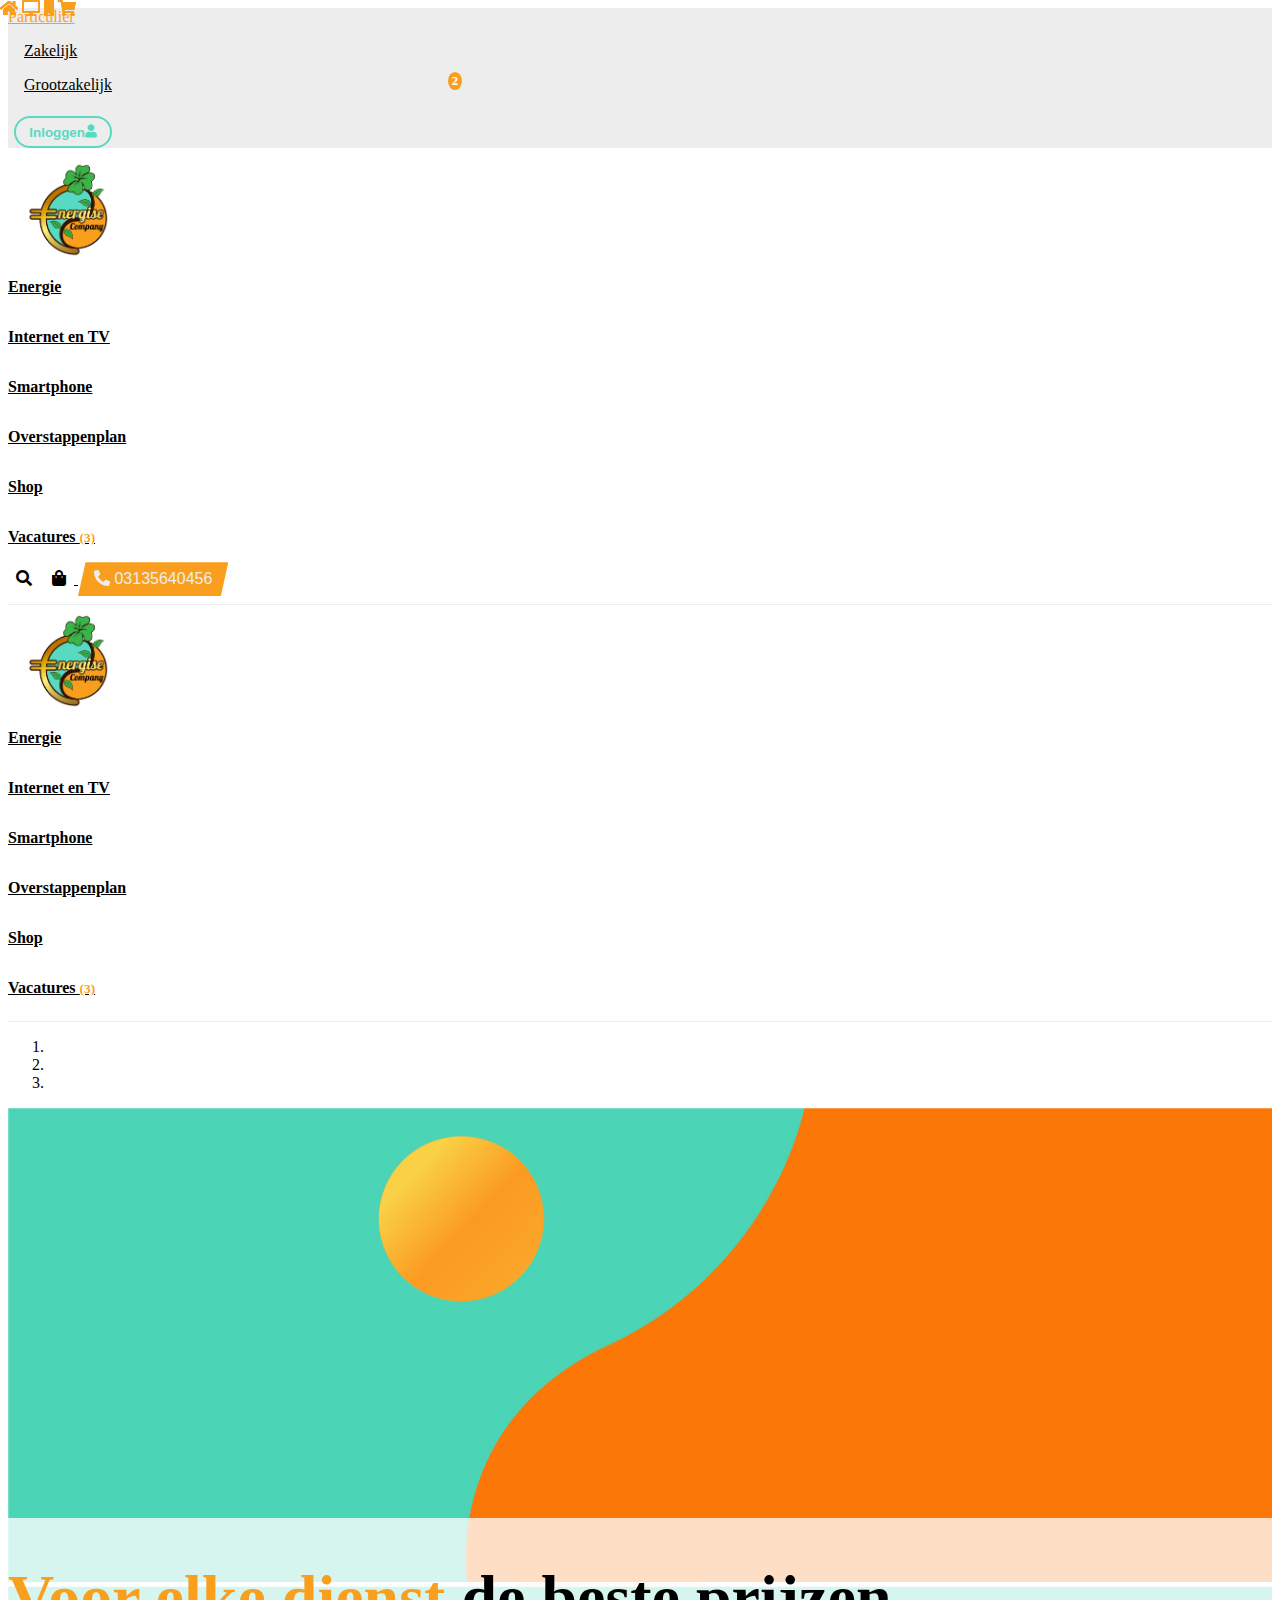
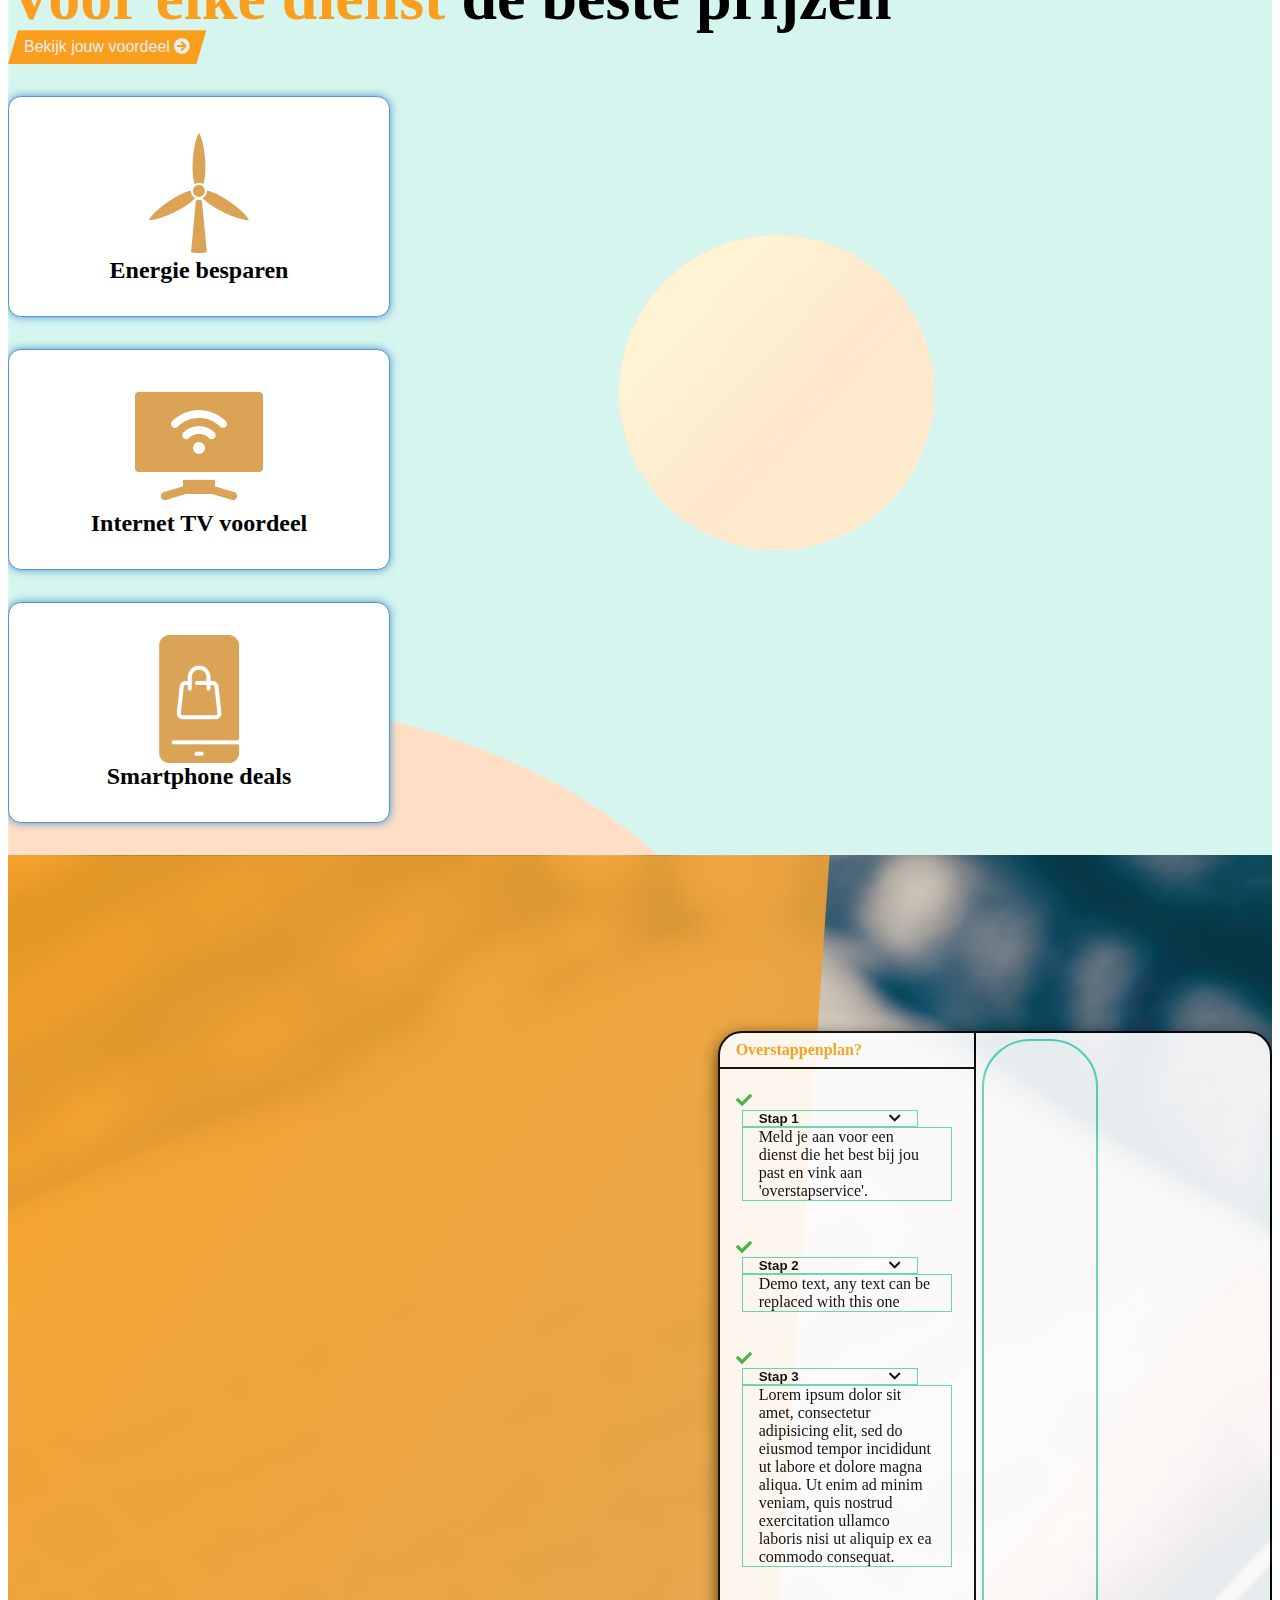
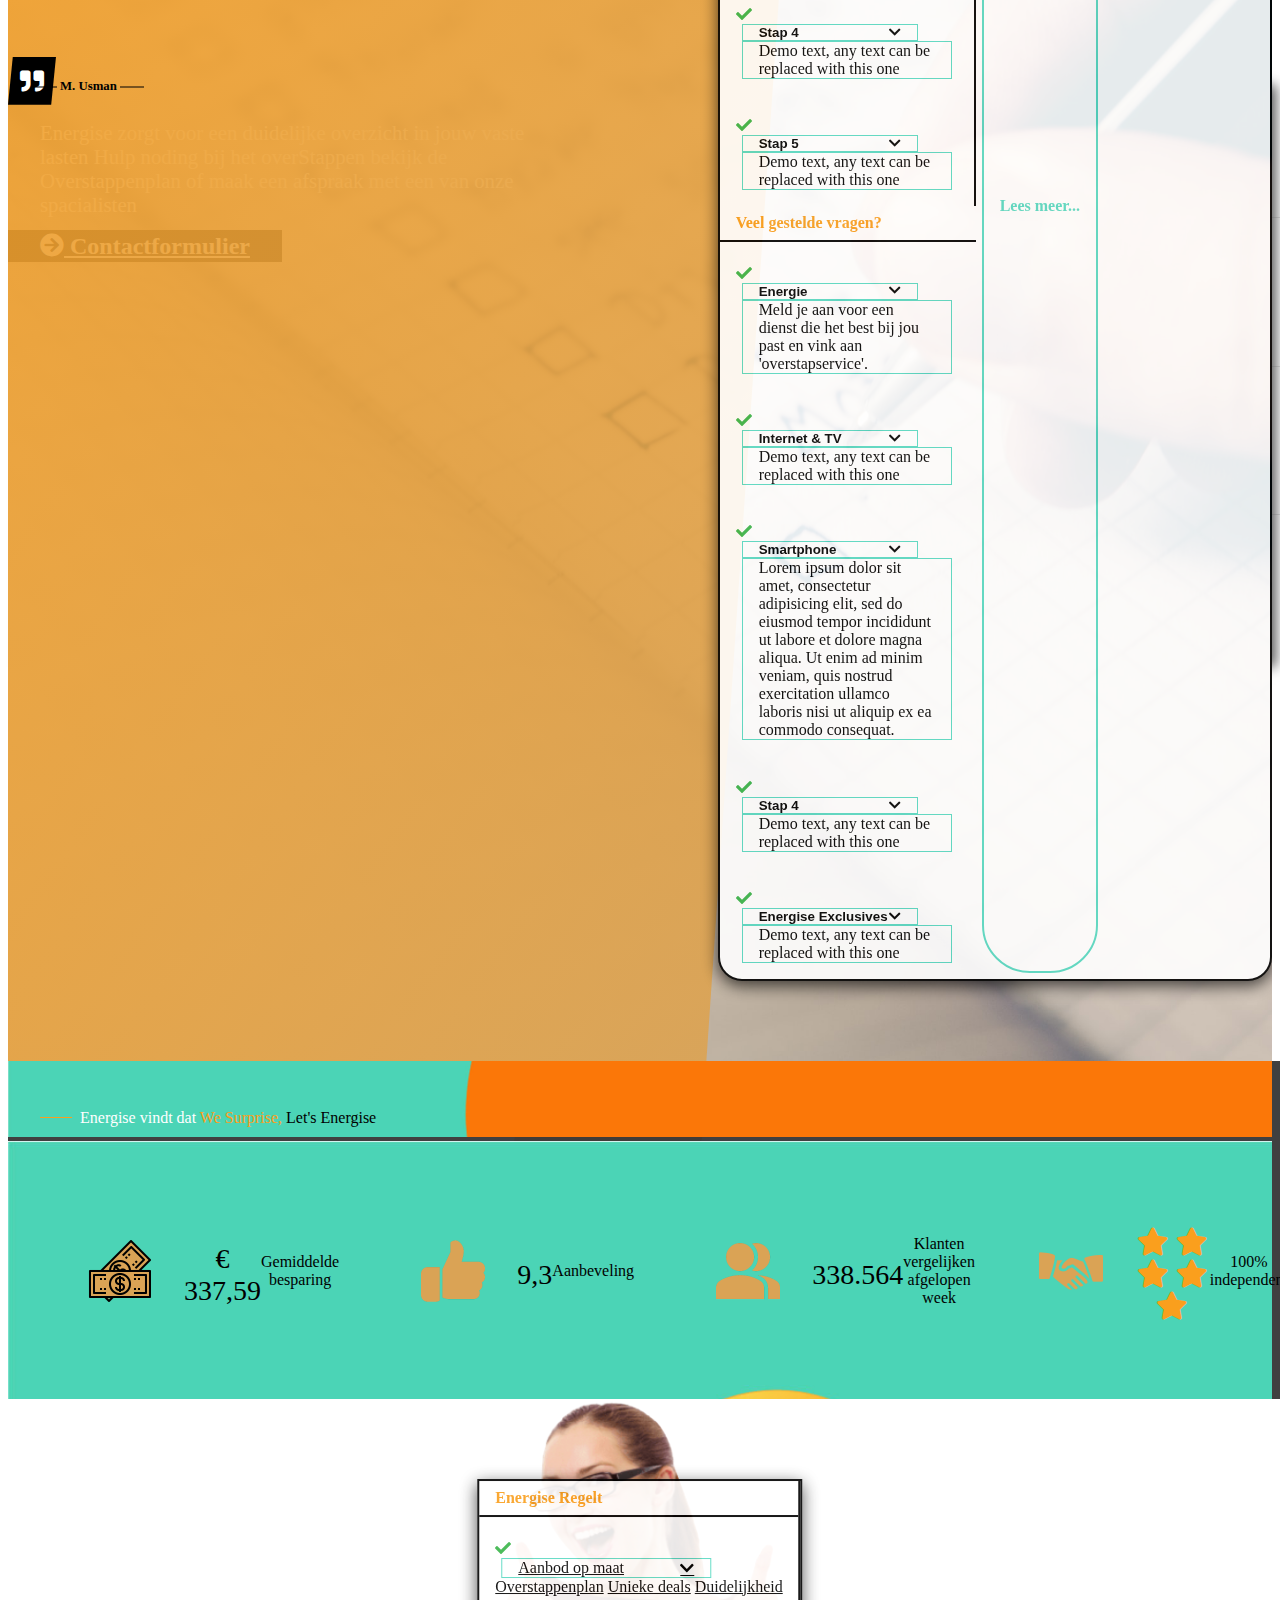
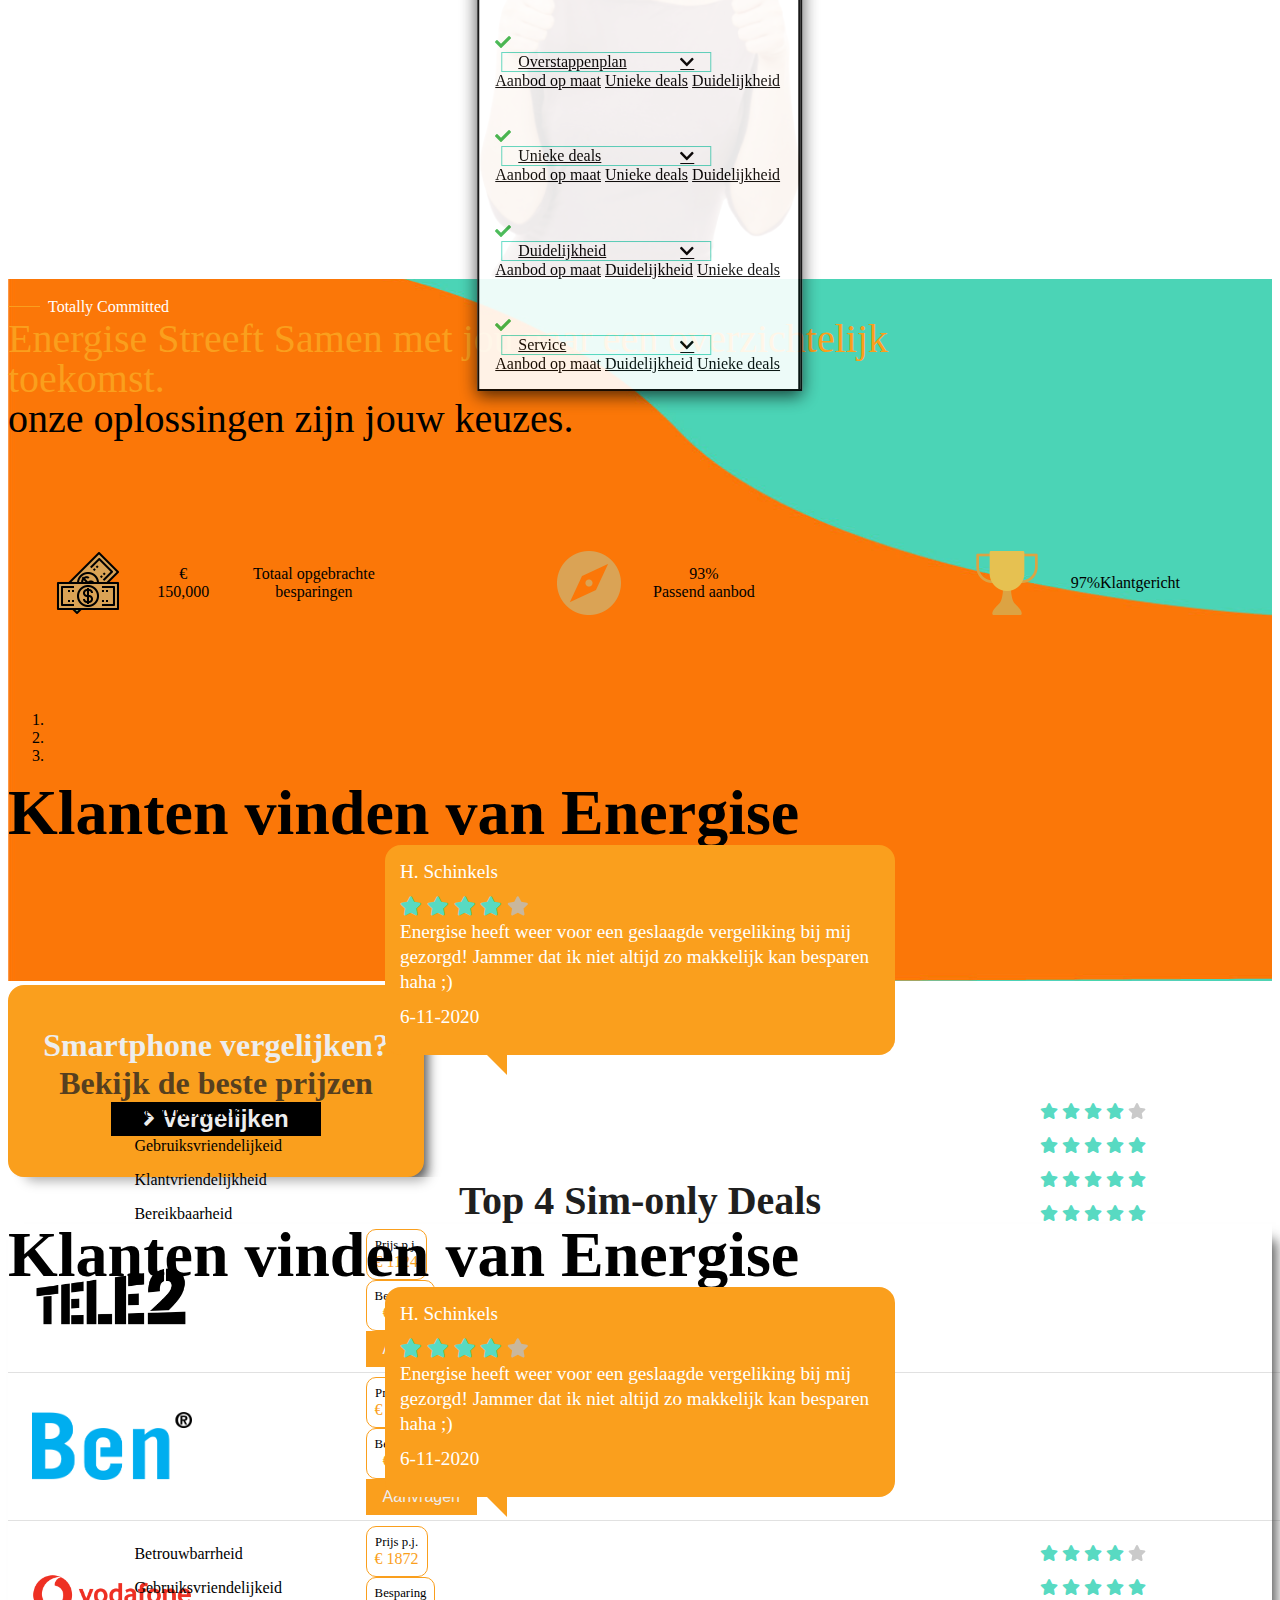
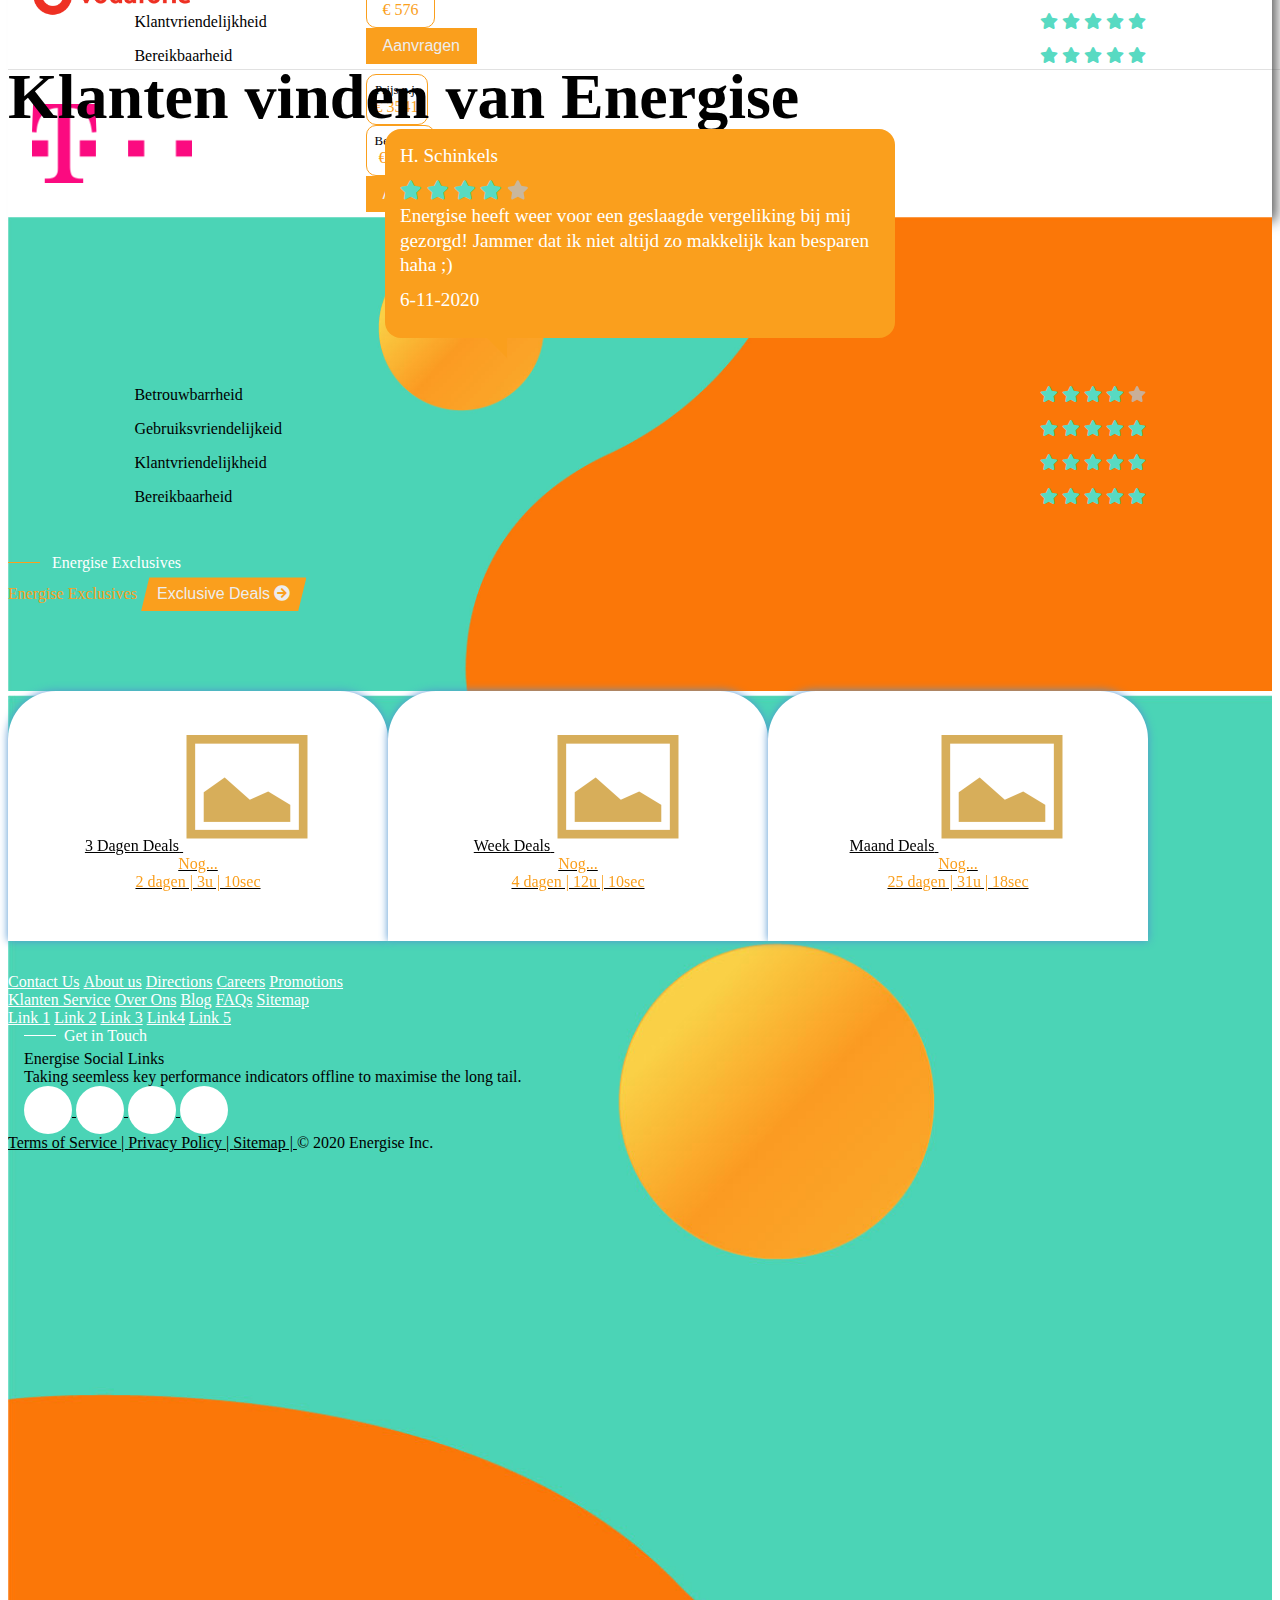
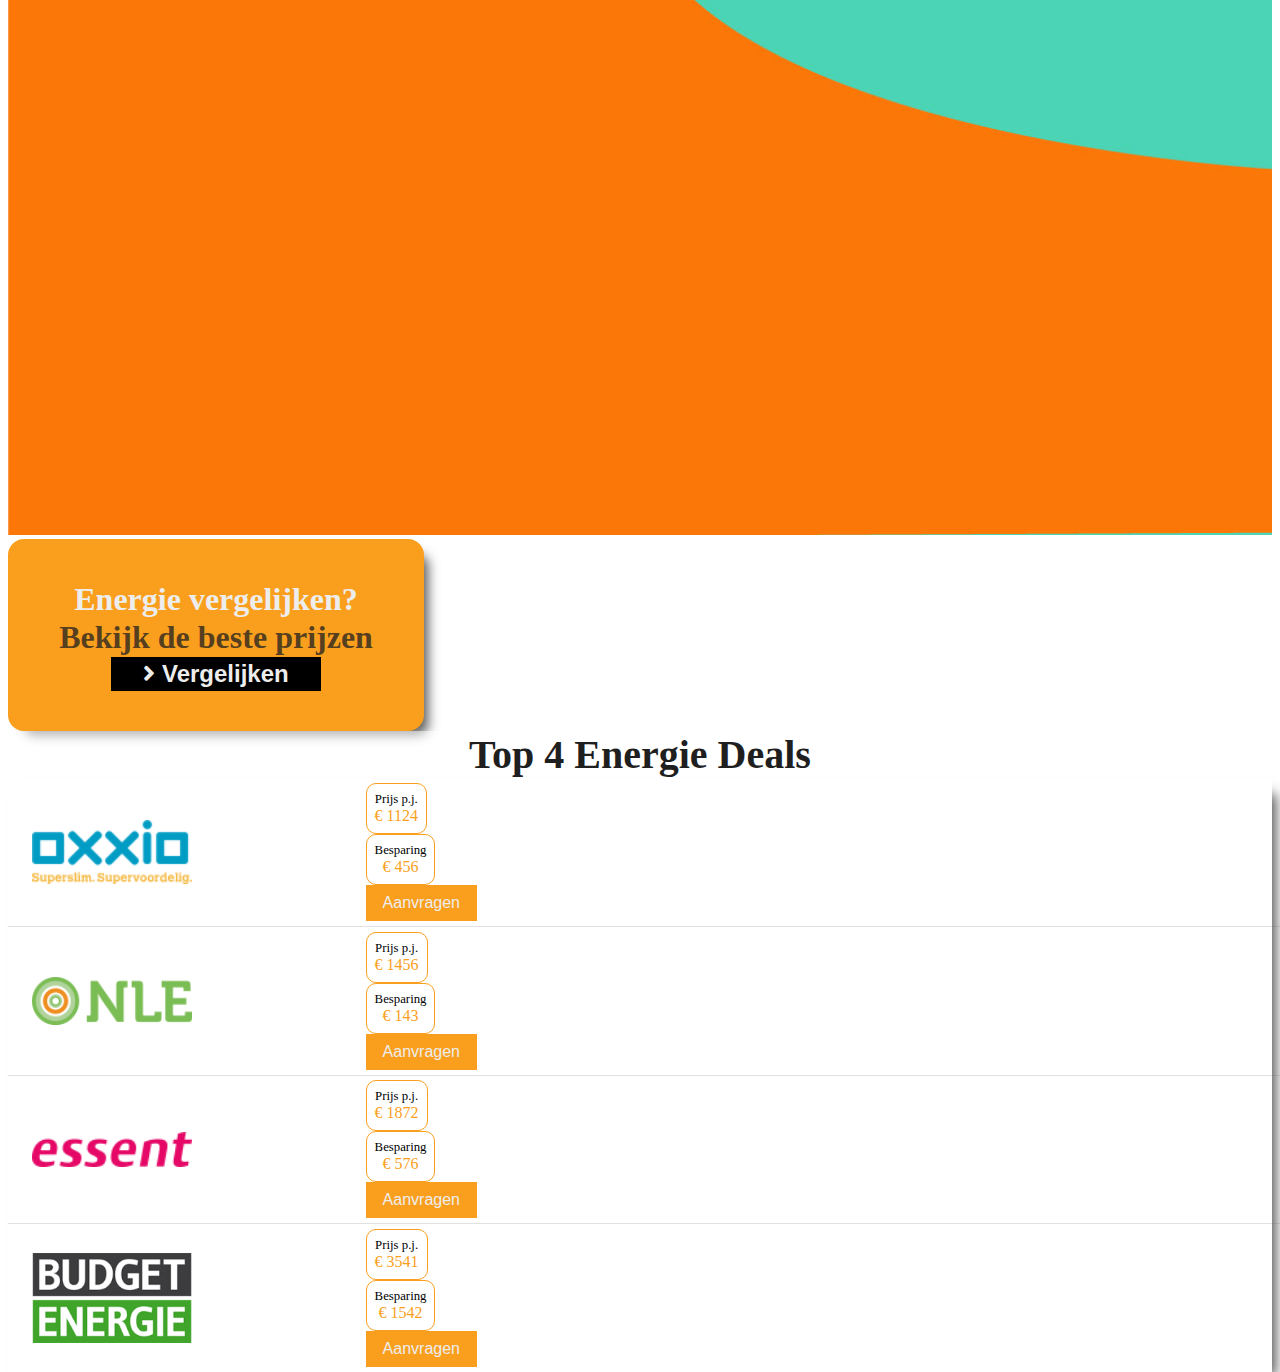
==== commit d71434f0: "3 landing pages created" ====
--- a/index.html
+++ b/index.html
@@ -58,22 +58,28 @@
             <div class="d-flex h-100">
               <ul class="d-flex justify-content-center align-items-center flex-grow-1 ">
                 <li class="header-item">
-                  <a href="pages/energie.html">Energie </a>
+                  <a href="#">Energie </a>
+                  <!-- <a href="pages/energie.html">Energie </a> -->
                 </li>
                 <li class=" header-item">
-                  <a href="pages/internet_tv.html">Internet en TV</a>
+                  <a href="#">Internet en TV</a>
+                  <!-- <a href="pages/internet_tv.html">Internet en TV</a> -->
                 </li>
                 <li class="header-item">
-                  <a href="pages/smartphone.html">Smartphone</a>
+                    <a href="#">Smartphone</a>
+                  <!-- <a href="pages/smartphone.html">Smartphone</a> -->
                 </li>
                 <li class="header-item">
-                  <a href="pages/overstappenplan.html">Overstappenplan </a>
+                    <a href="#">Overstappenplan </a>
+                  <!-- <a href="pages/overstappenplan.html">Overstappenplan </a> -->
                 </li>
                 <li class="header-item">
-                  <a href="pages/shop.html">Shop</a>
+                    <a href="#">Shop</a>
+                  <!-- <a href="pages/shop.html">Shop</a> -->
                 </li>
                 <li class="header-item">
-                  <a href="pages/vacatures.html">Vacatures <small class="align-top color-primary font-weight-bold">(3)</small></a>
+                    <a href="#">Vacatures <small class="align-top color-primary font-weight-bold">(3)</small></a>
+                  <!-- <a href="pages/vacatures.html">Vacatures <small class="align-top color-primary font-weight-bold">(3)</small></a> -->
                 </li>
               </ul>
             </div>
@@ -114,22 +120,28 @@
               <div class="d-flex  h-100">
                 <ul class="d-flex justify-content-center align-items-center flex-column flex-grow-1 ">
                   <li class="header-item">
-                    <a href="pages/energie.html">Energie</a>
+                    <a href="#">Energie </a>
+                    <!-- <a href="pages/energie.html">Energie </a> -->
                   </li>
                   <li class=" header-item">
-                    <a href="pages/internet_tv.html">Internet en TV</a>
+                    <a href="#">Internet en TV</a>
+                    <!-- <a href="pages/internet_tv.html">Internet en TV</a> -->
                   </li>
                   <li class="header-item">
-                    <a href="pages/Smartphone.html">Smartphone</a>
+                    <a href="#">Smartphone</a>
+                    <!-- <a href="pages/smartphone.html">Smartphone</a> -->
                   </li>
                   <li class="header-item">
-                    <a href="pages/overstappenplan.html">Overstappenplan</a>
+                    <a href="#">Overstappenplan </a>
+                    <!-- <a href="pages/overstappenplan.html">Overstappenplan </a> -->
                   </li>
                   <li class="header-item">
-                    <a href="pages/shop.html">Shop</a>
+                    <a href="#">Shop</a>
+                    <!-- <a href="pages/shop.html">Shop</a> -->
                   </li>
                   <li class="header-item">
-                    <a href="pages/vacatures.html">Vacature</a>
+                    <a href="#">Vacatures <small class="align-top color-primary font-weight-bold">(3)</small></a>
+                    <!-- <a href="pages/vacatures.html">Vacatures <small class="align-top color-primary font-weight-bold">(3)</small></a> -->
                   </li>
                 </ul>
               </div>
@@ -1475,7 +1487,7 @@
     
   </section>
 
-<section class="exclusives">
+  <section class="exclusives">
   <div class="container">
     
     <div class="row">
@@ -1562,7 +1574,7 @@
     
   </div>
 
-</section>
+  </section>
 
 
 <footer class="footer">
